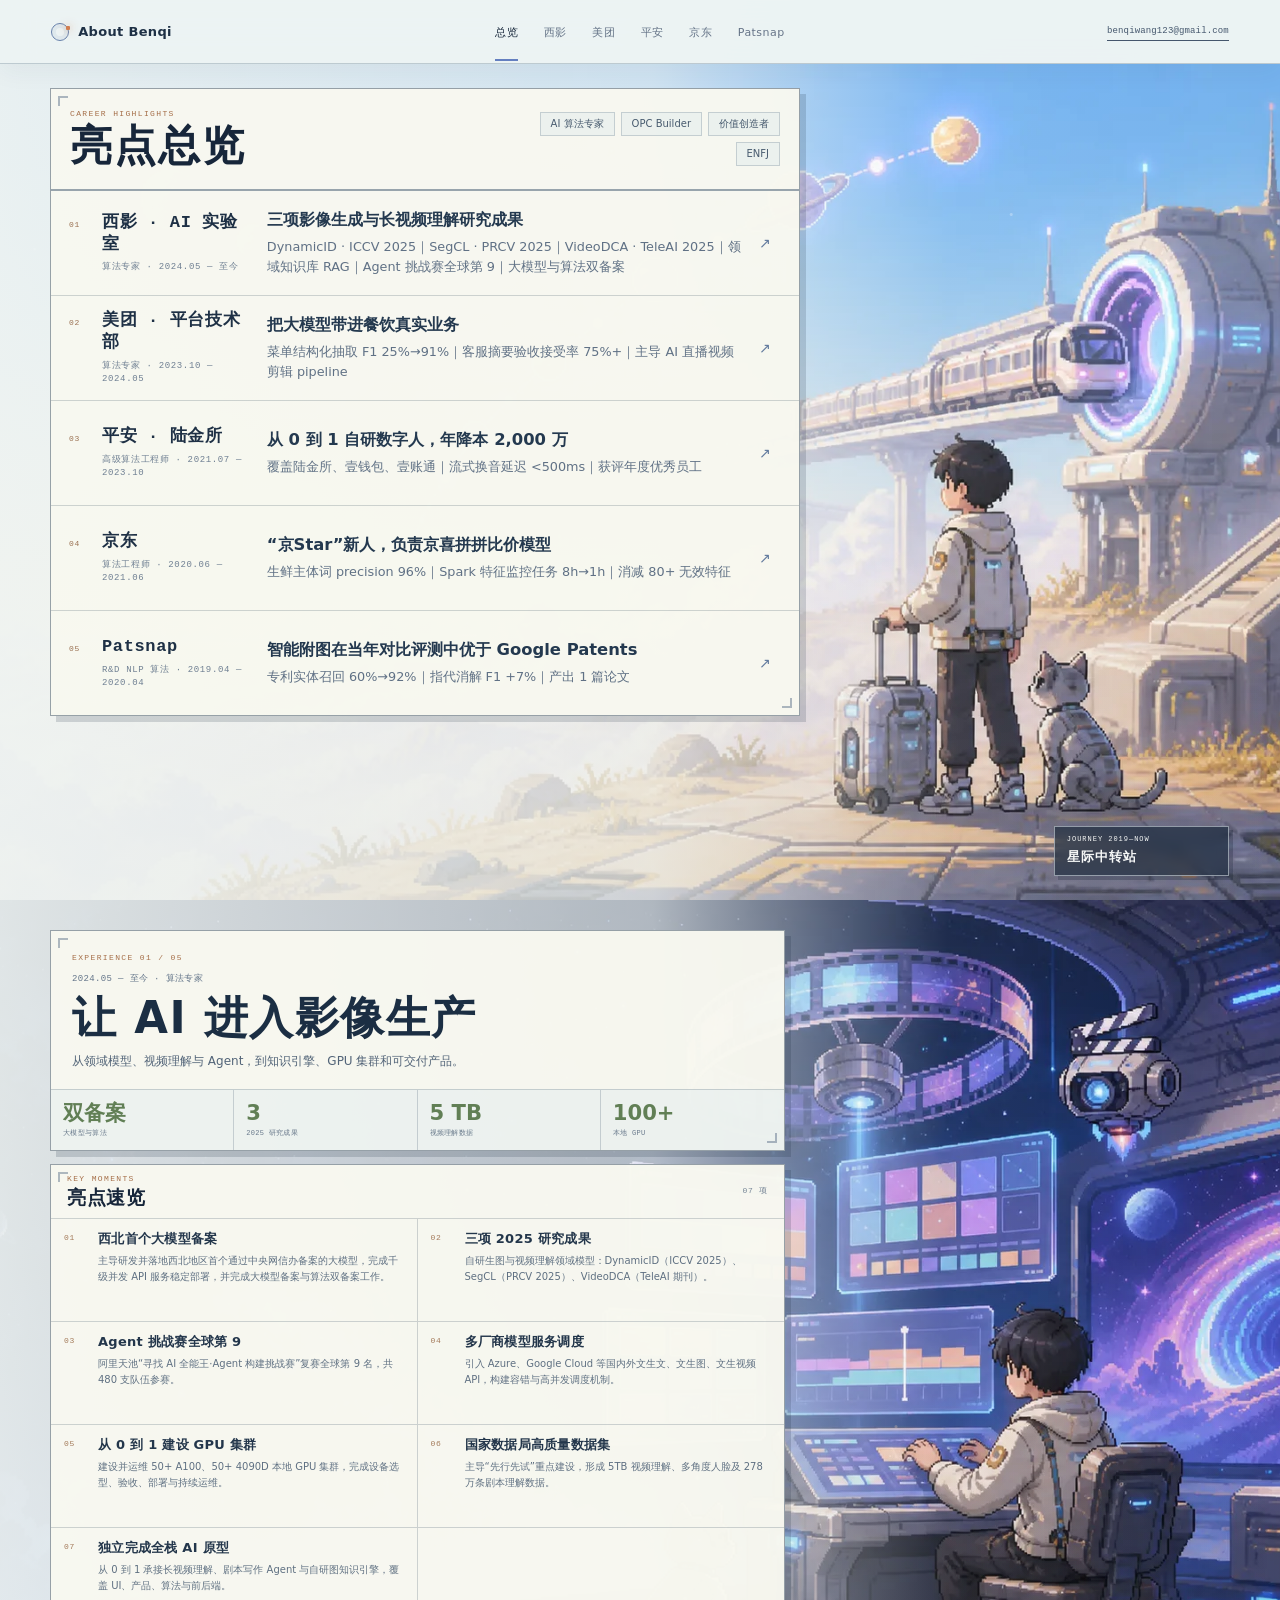
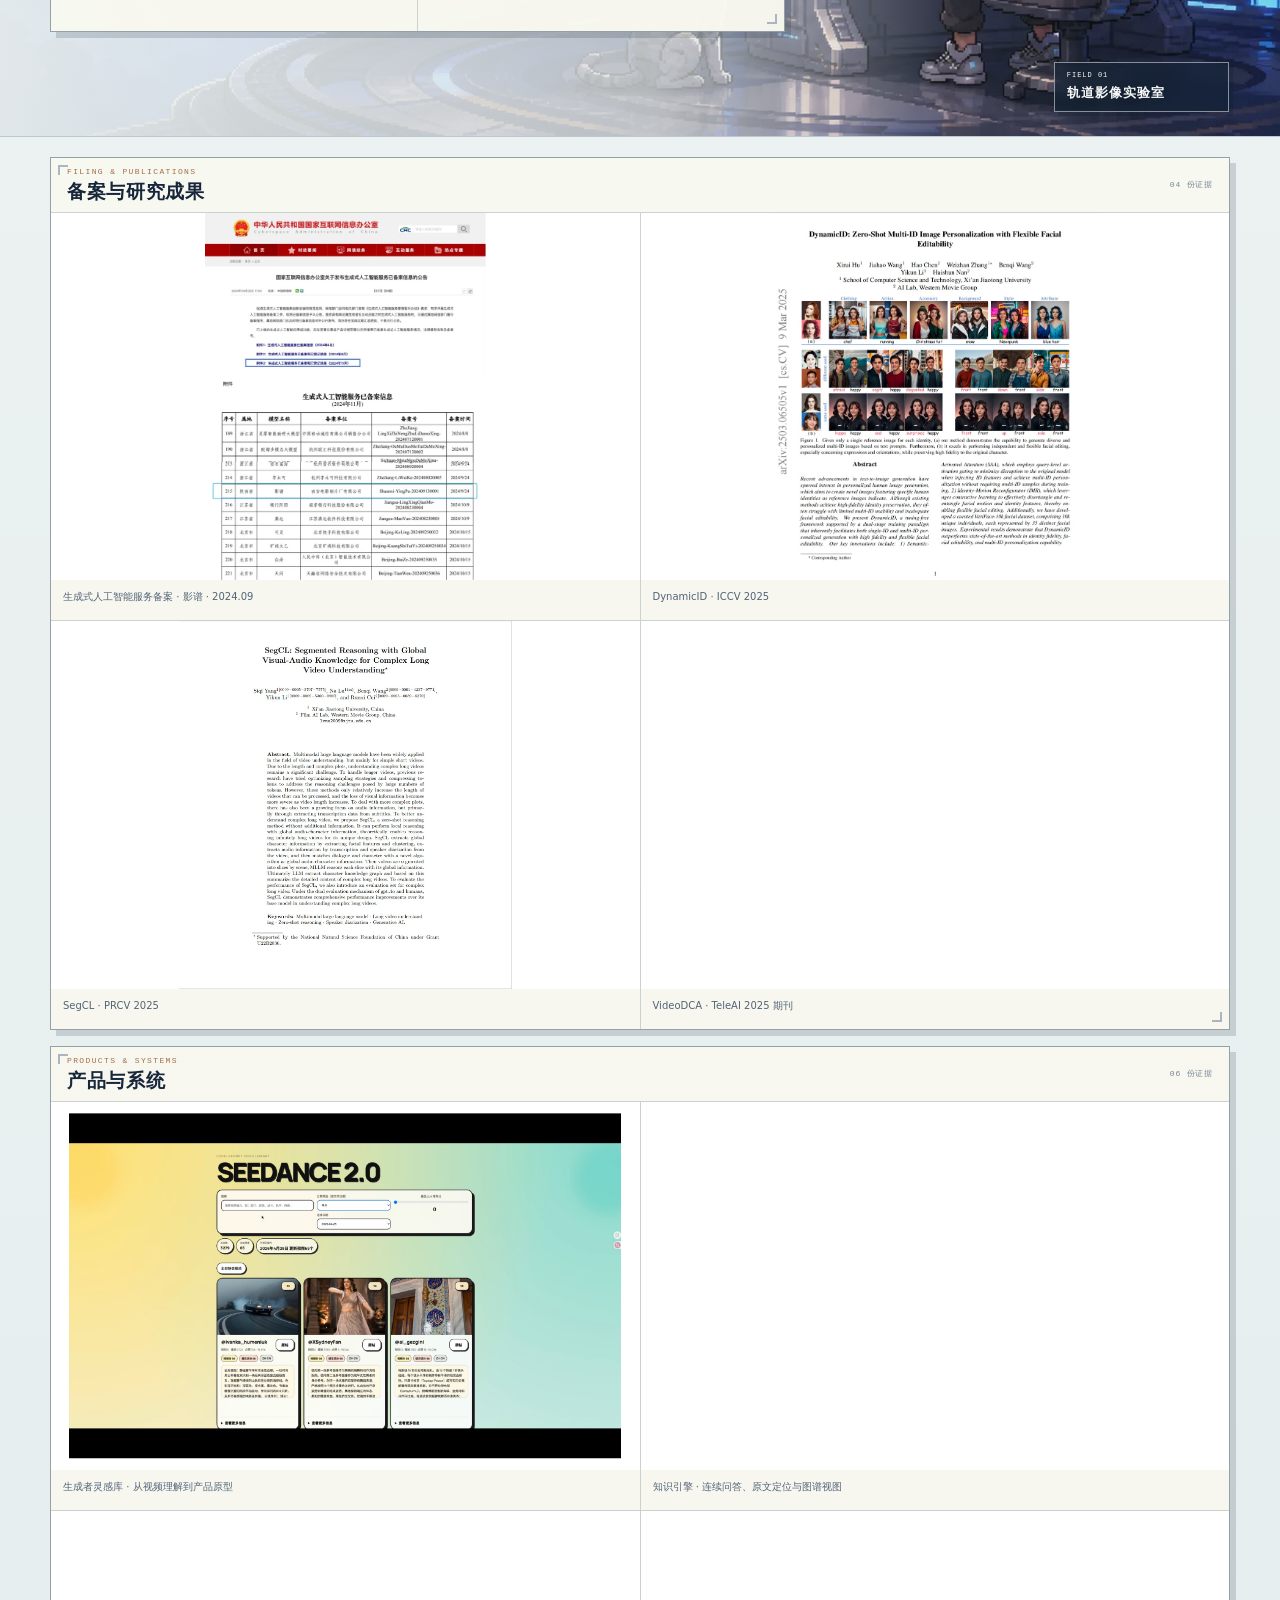
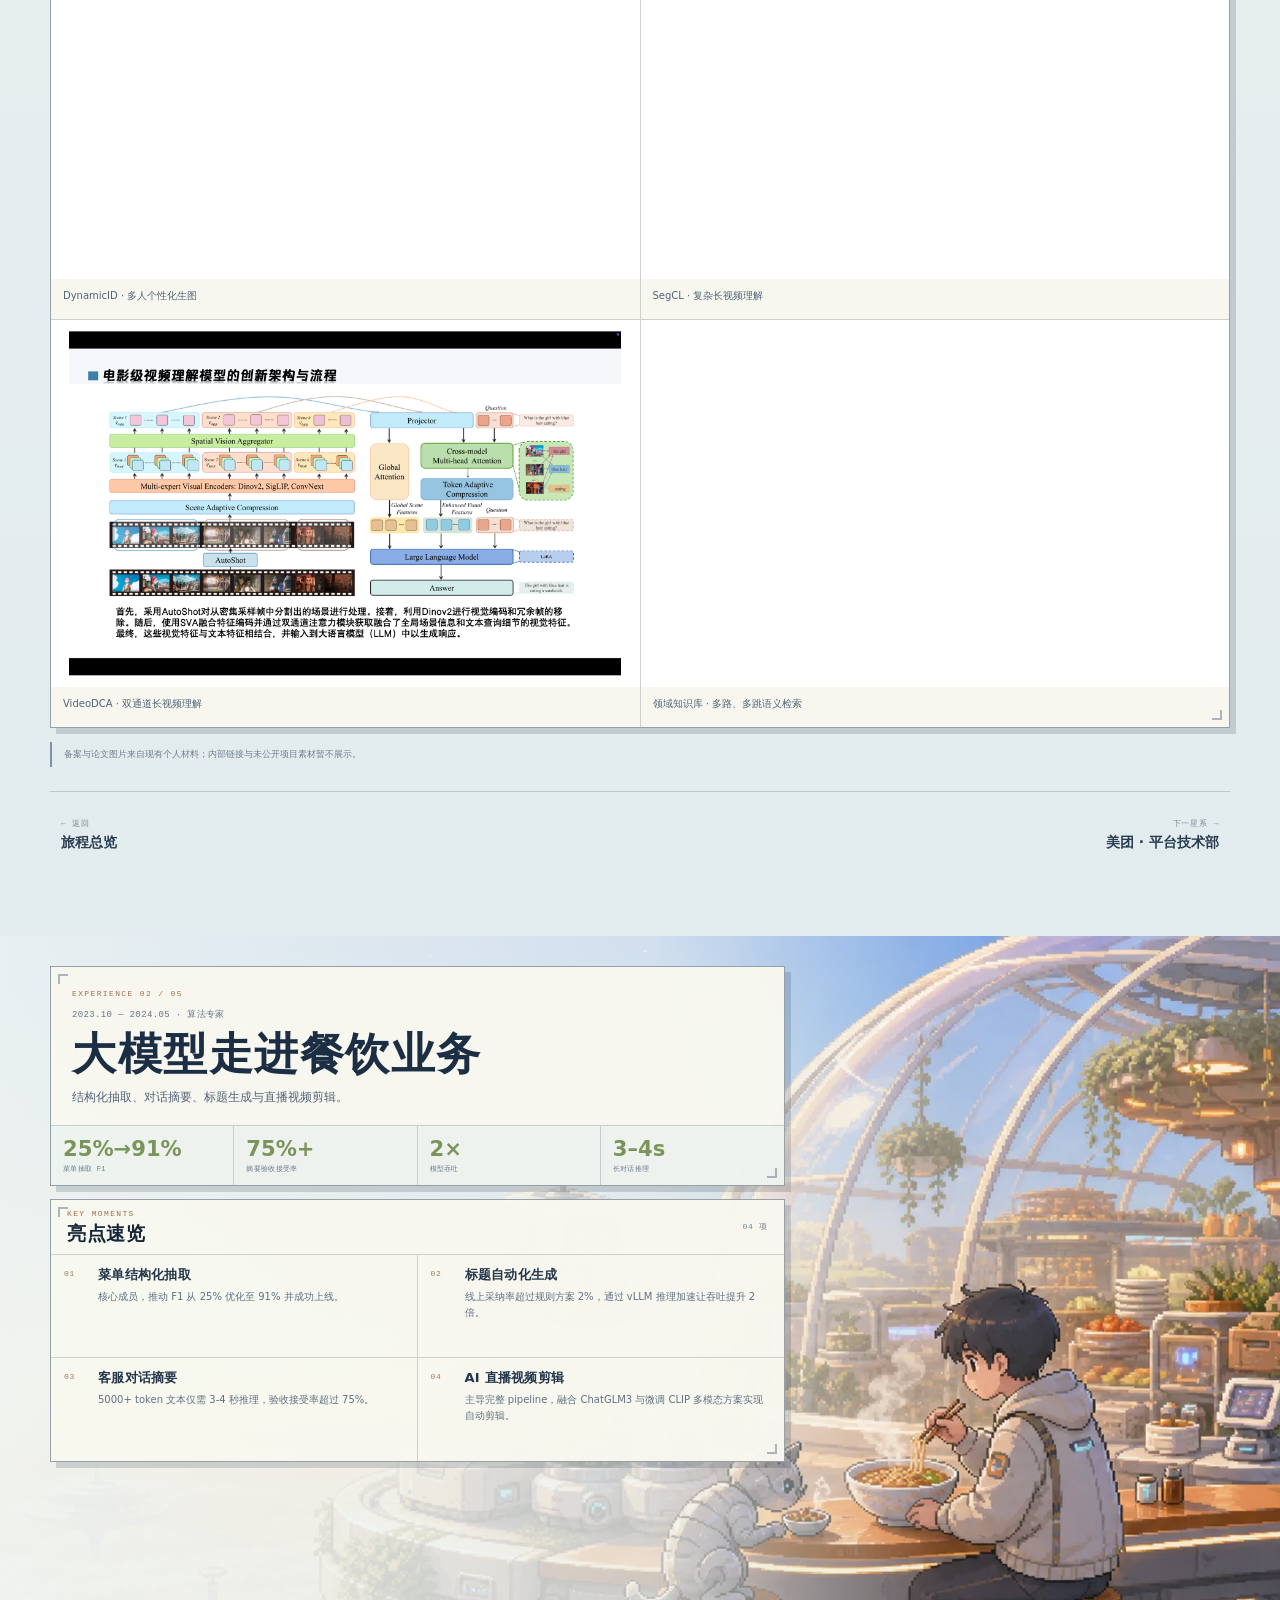
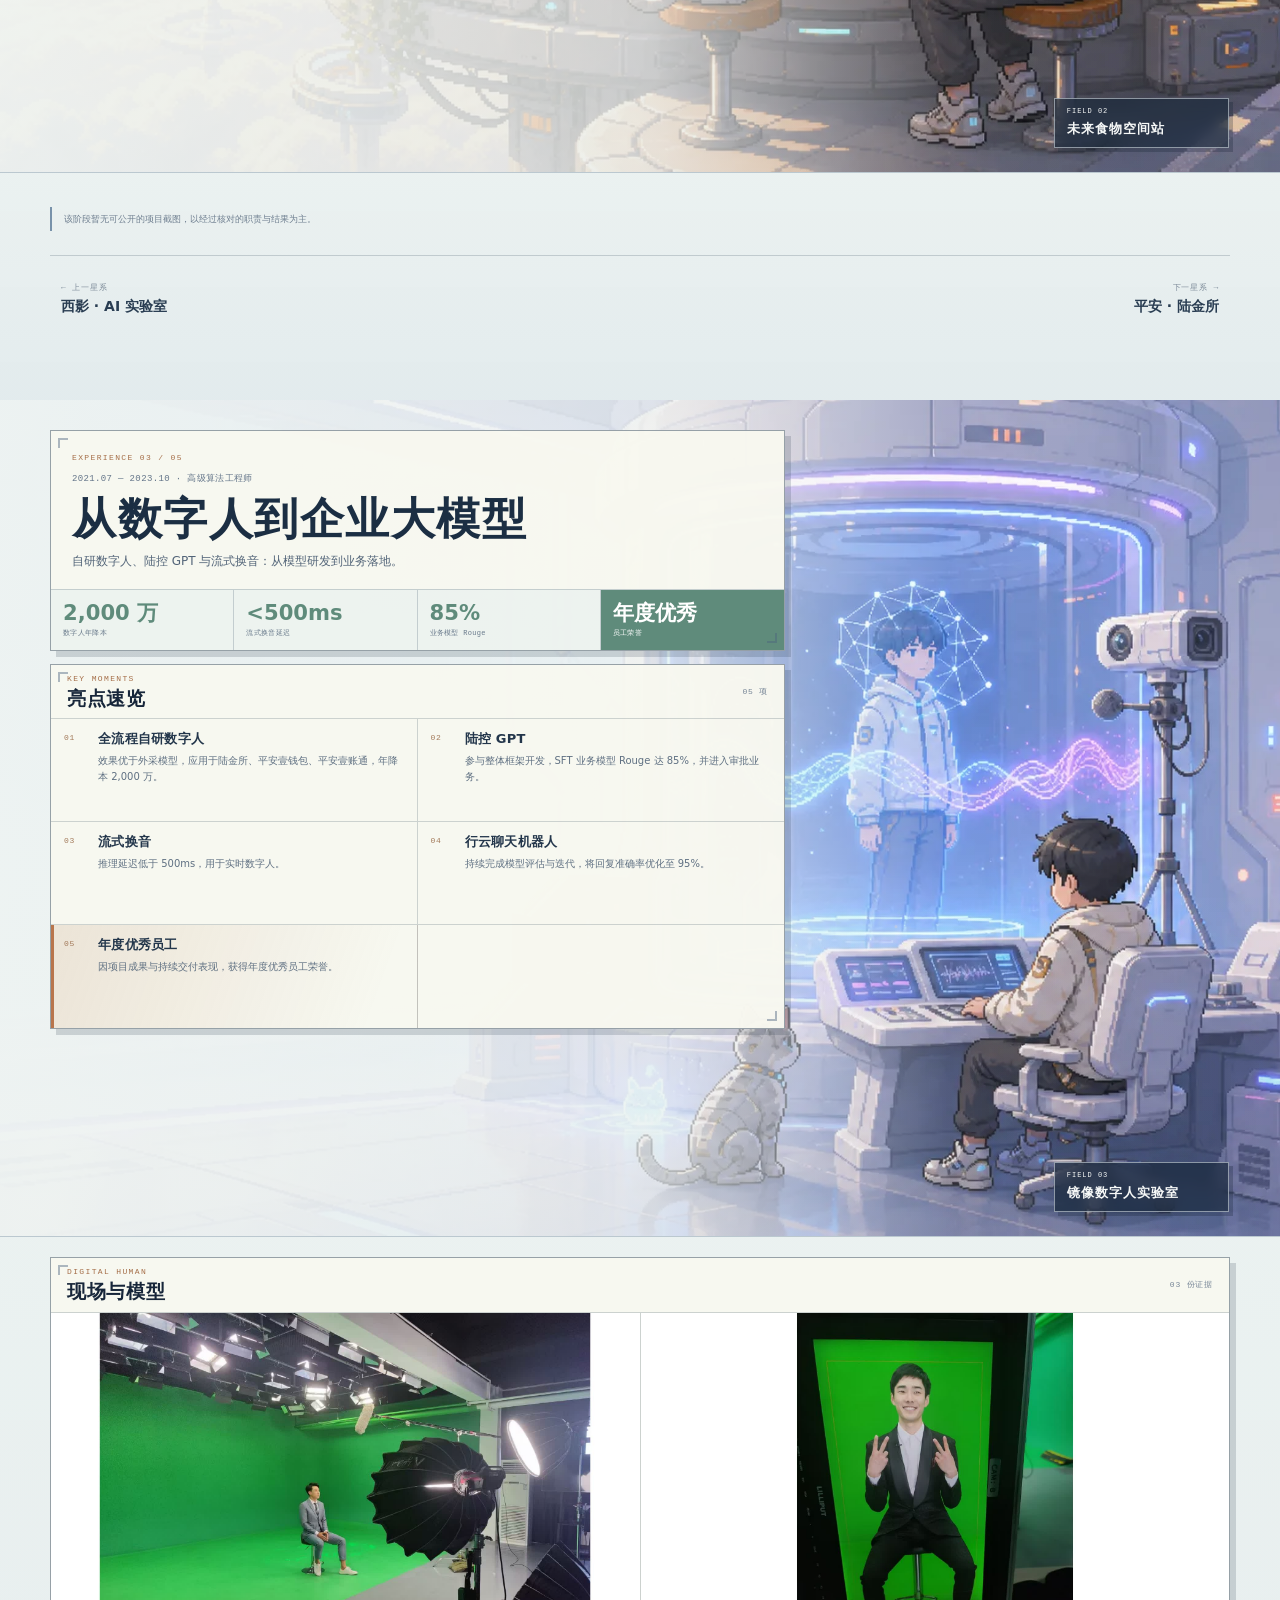
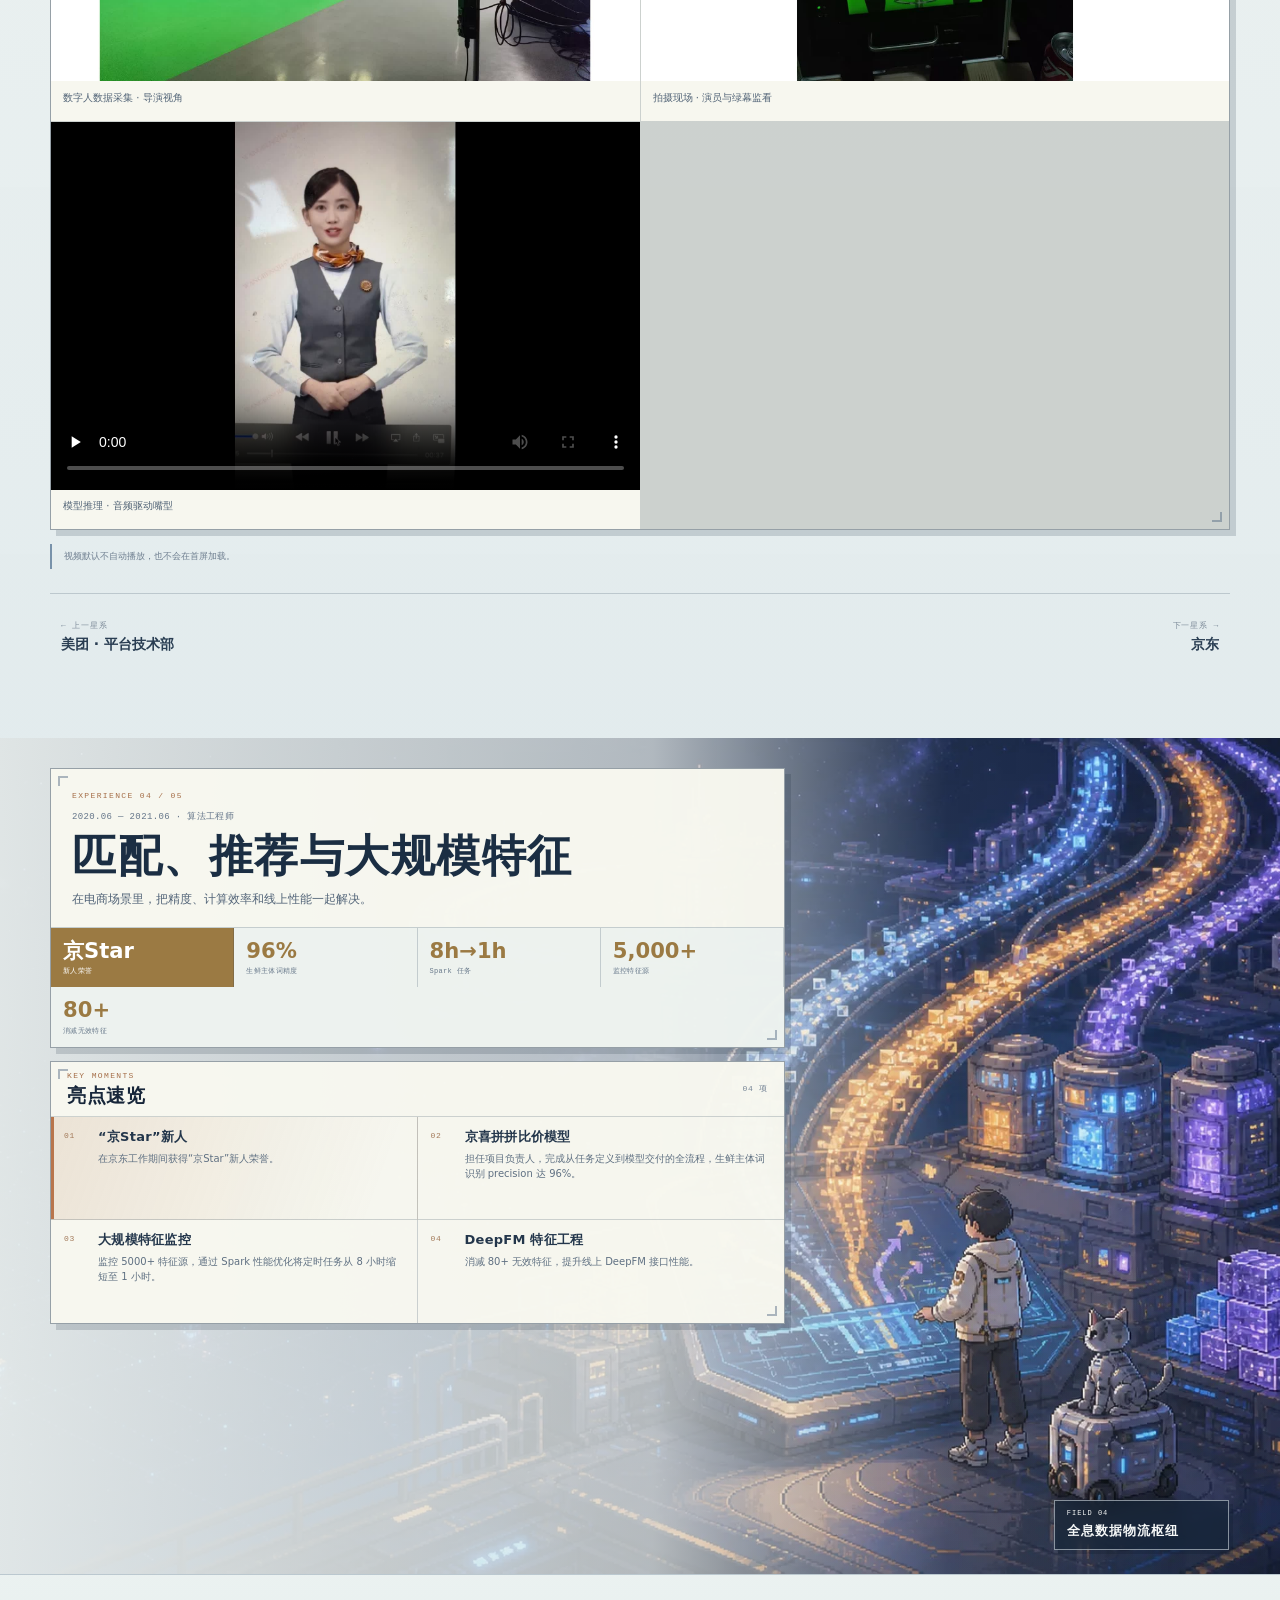
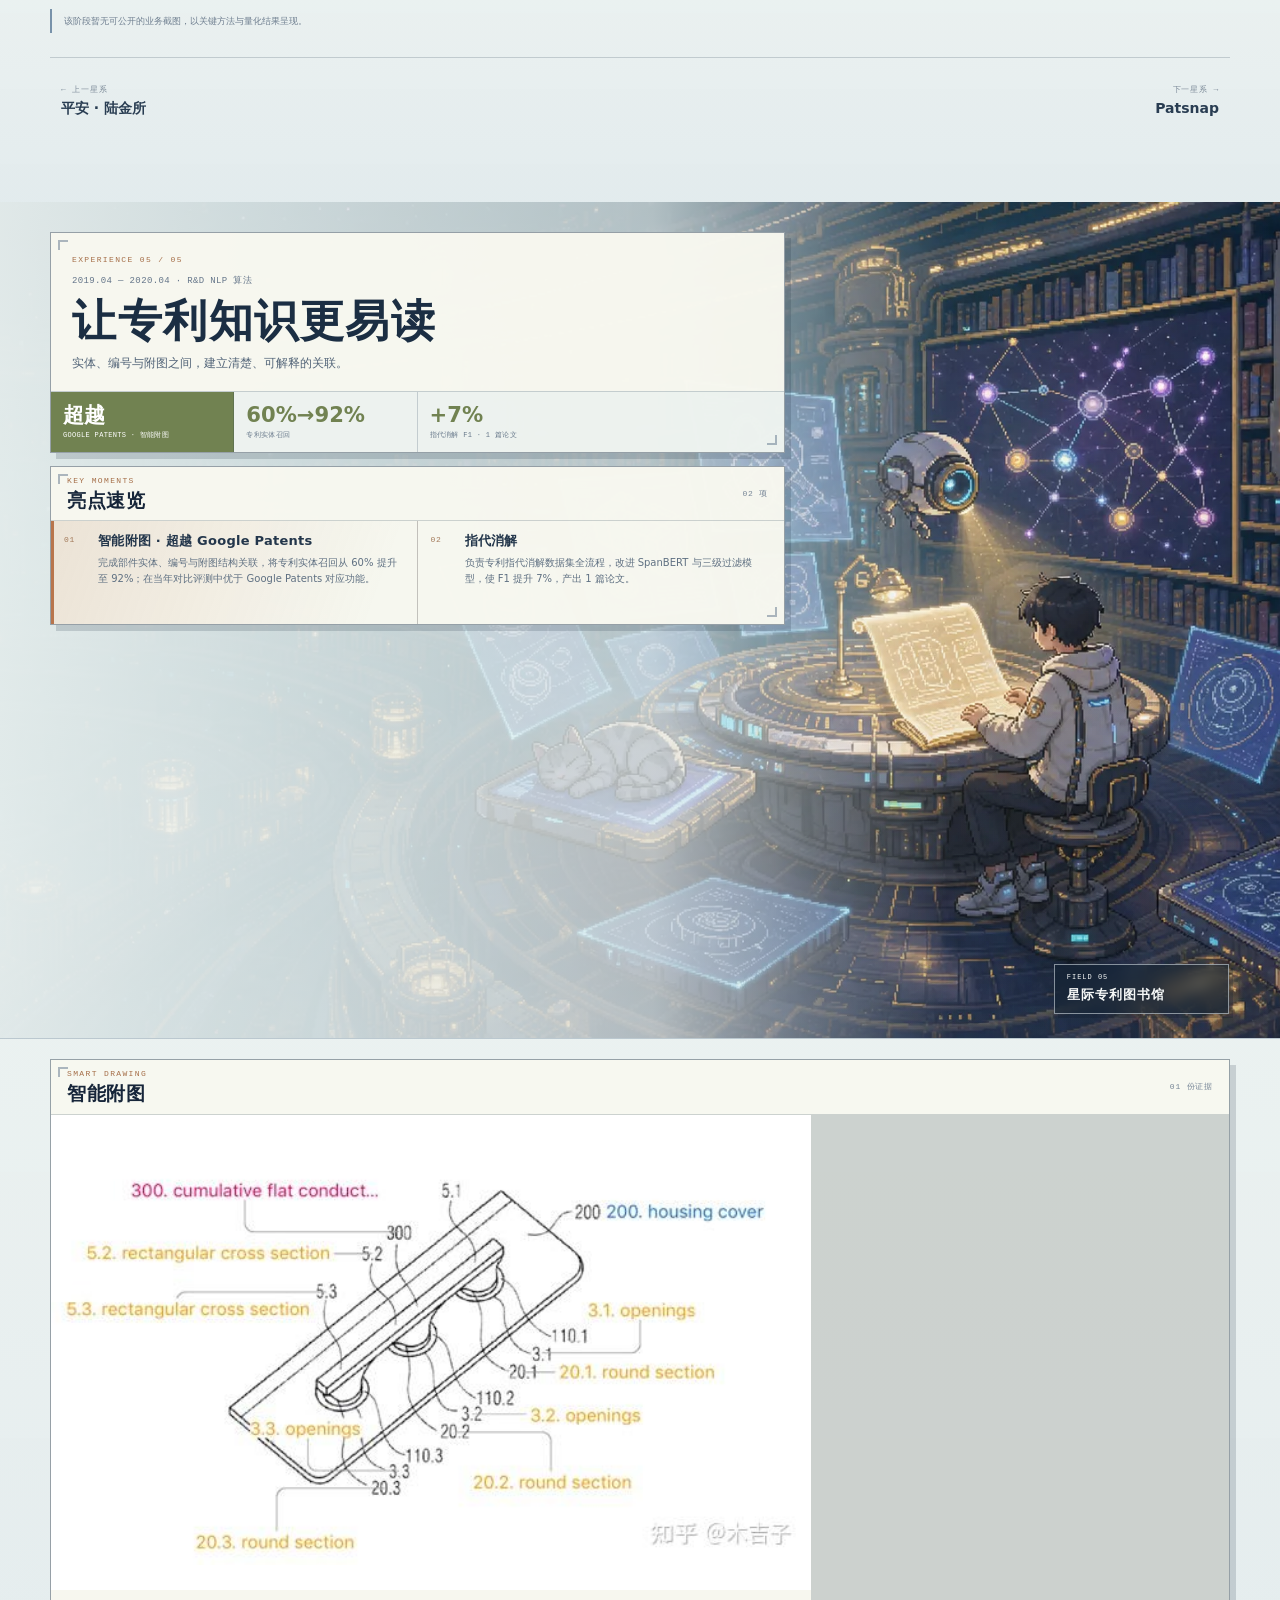
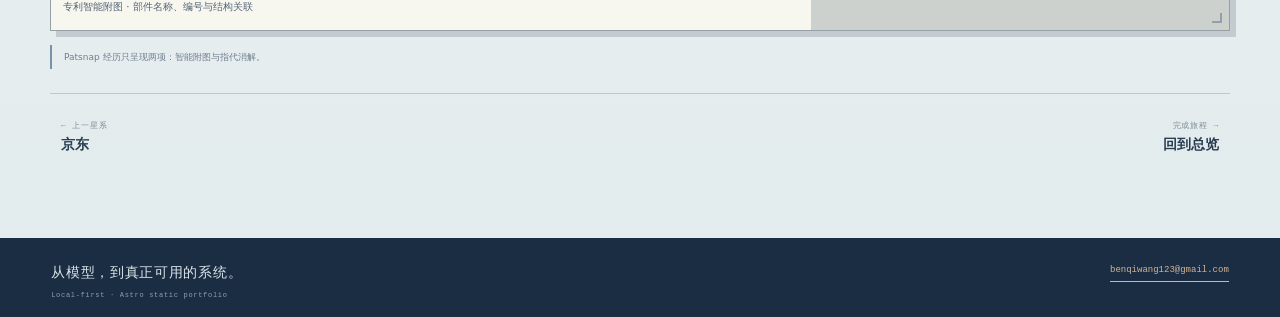
==== index.html @ b8f82f90 "Publish portfolio" ====
<!DOCTYPE html><html lang="zh-CN"> <head><meta charset="UTF-8"><meta name="viewport" content="width=device-width"><meta name="description" content="Benqi 的 AI 算法、产品构建与价值创造经历。"><meta name="theme-color" content="#dce9f3"><meta name="generator" content="Astro v5.18.2"><meta property="og:type" content="website"><meta property="og:title" content="Benqi｜AI 算法与产品实践"><meta property="og:description" content="Benqi 的 AI 算法、产品构建与价值创造经历。"><meta property="og:image" content="/art/home-02ca1697.webp"><meta name="twitter:card" content="summary_large_image"><meta name="twitter:title" content="Benqi｜AI 算法与产品实践"><meta name="twitter:description" content="Benqi 的 AI 算法、产品构建与价值创造经历。"><meta name="twitter:image" content="/art/home-02ca1697.webp"><link rel="icon" href="/favicon.svg"><title>本淇｜星际工作经历</title><link rel="stylesheet" href="/_astro/index.CwdNUEyH.css"></head> <body class="journey-page"> <a class="skip-link" href="#content">跳到正文</a> <header class="topbar"> <a href="/#top" class="site-mark" data-journey-nav="home" aria-label="About Benqi，返回旅程总览"> <span class="site-orbit" aria-hidden="true"></span> <span>About Benqi</span> </a> <nav class="desktop-nav" aria-label="主导航"> <a class="nav-home active" data-journey-nav="home" href="/#top">总览</a> <a data-journey-nav="xfilm" href="/#xfilm"> 西影 </a><a data-journey-nav="meituan" href="/#meituan"> 美团 </a><a data-journey-nav="pingan" href="/#pingan"> 平安 </a><a data-journey-nav="jd" href="/#jd"> 京东 </a><a data-journey-nav="patsnap" href="/#patsnap"> Patsnap </a> </nav> <a class="mail-link" href="mailto:benqiwang123@gmail.com" aria-label="发送邮件">benqiwang123@gmail.com</a> <nav class="mobile-nav" aria-label="移动端章节导航"> <a class="active" data-journey-nav="home" href="/#top">总览</a> <a data-journey-nav="xfilm" href="/#xfilm"> 西影 </a><a data-journey-nav="meituan" href="/#meituan"> 美团 </a><a data-journey-nav="pingan" href="/#pingan"> 平安 </a><a data-journey-nav="jd" href="/#jd"> 京东 </a><a data-journey-nav="patsnap" href="/#patsnap"> Patsnap </a> </nav> </header> <main id="content">  <article class="portfolio-journey" data-journey-root data-initial-section> <section id="top" class="journey-intro journey-section" data-journey-section="home" aria-labelledby="highlights-title"> <figure class="home-scene"> <img src="/art/home-02ca1697.webp" alt="像素插画：星际算法旅人与机械猫站在环形列车前，准备沿五枚航标前往不同星系。" width="1672" height="941" loading="eager" decoding="async" fetchpriority="high"> <span class="scene-stars" aria-hidden="true"></span> <figcaption><span>JOURNEY 2019—NOW</span><b>星际中转站</b></figcaption> </figure> <div class="home-overview section-shell"> <section class="career-overview-panel pixel-panel"> <header class="career-overview-heading"> <div> <p>CAREER HIGHLIGHTS</p> <h1 id="highlights-title">亮点总览</h1> </div> <ul class="skill-tags" aria-label="我的标签"> <li>AI 算法专家</li><li>OPC Builder</li><li>价值创造者</li><li>ENFJ</li> </ul> </header> <ol class="career-overview-list"> <li> <a href="/#xfilm"> <span class="overview-company"> <span>01</span> <span class="overview-company-copy"> <b>西影 · AI 实验室</b> <small>算法专家 · 2024.05 — 至今</small> </span> </span> <span class="overview-copy"> <strong>三项影像生成与长视频理解研究成果</strong> <span>DynamicID · ICCV 2025｜SegCL · PRCV 2025｜VideoDCA · TeleAI 2025｜领域知识库 RAG｜Agent 挑战赛全球第 9｜大模型与算法双备案</span> </span> <span class="overview-arrow" aria-hidden="true">↗</span> </a> </li><li> <a href="/#meituan"> <span class="overview-company"> <span>02</span> <span class="overview-company-copy"> <b>美团 · 平台技术部</b> <small>算法专家 · 2023.10 — 2024.05</small> </span> </span> <span class="overview-copy"> <strong>把大模型带进餐饮真实业务</strong> <span>菜单结构化抽取 F1 25%→91%｜客服摘要验收接受率 75%+｜主导 AI 直播视频剪辑 pipeline</span> </span> <span class="overview-arrow" aria-hidden="true">↗</span> </a> </li><li> <a href="/#pingan"> <span class="overview-company"> <span>03</span> <span class="overview-company-copy"> <b>平安 · 陆金所</b> <small>高级算法工程师 · 2021.07 — 2023.10</small> </span> </span> <span class="overview-copy"> <strong>从 0 到 1 自研数字人，年降本 2,000 万</strong> <span>覆盖陆金所、壹钱包、壹账通｜流式换音延迟 &lt;500ms｜获评年度优秀员工</span> </span> <span class="overview-arrow" aria-hidden="true">↗</span> </a> </li><li> <a href="/#jd"> <span class="overview-company"> <span>04</span> <span class="overview-company-copy"> <b>京东</b> <small>算法工程师 · 2020.06 — 2021.06</small> </span> </span> <span class="overview-copy"> <strong>“京Star”新人，负责京喜拼拼比价模型</strong> <span>生鲜主体词 precision 96%｜Spark 特征监控任务 8h→1h｜消减 80+ 无效特征</span> </span> <span class="overview-arrow" aria-hidden="true">↗</span> </a> </li><li> <a href="/#patsnap"> <span class="overview-company"> <span>05</span> <span class="overview-company-copy"> <b>Patsnap</b> <small>R&amp;D NLP 算法 · 2019.04 — 2020.04</small> </span> </span> <span class="overview-copy"> <strong>智能附图在当年对比评测中优于 Google Patents</strong> <span>专利实体召回 60%→92%｜指代消解 F1 +7%｜产出 1 篇论文</span> </span> <span class="overview-arrow" aria-hidden="true">↗</span> </a> </li> </ol> </section> </div> </section> <section id="xfilm" class="experience-section journey-section" data-journey-section="xfilm" style="--page-accent:#617f55;--scene-position:76% center;--scene-position-mobile:75% center" aria-labelledby="xfilm-title"> <div class="experience-stage"> <figure class="scene-media"> <img src="/art/xfilm-ee9f83ce.webp" alt="像素插画：星际算法旅人在轨道影像实验室操作多块创作屏幕，机械猫在一旁观察。" width="1672" height="941" loading="lazy" decoding="async"> <span class="scene-stars" aria-hidden="true"></span> <figcaption> <span>FIELD 01</span> <b>轨道影像实验室</b> </figcaption> </figure> <div class="experience-overview section-shell"> <div class="experience-content-deck"> <header class="experience-summary pixel-panel"> <div class="experience-copy"> <p class="eyebrow">EXPERIENCE 01 / 05</p> <span class="experience-label">2024.05 — 至今 · 算法专家</span> <h2 id="xfilm-title">让 AI 进入影像生产</h2> <p class="experience-lede">从领域模型、视频理解与 Agent，到知识引擎、GPU 集群和可交付产品。</p> </div> <div class="experience-stats" aria-label="关键数据"> <div> <strong>双备案</strong> <span>大模型与算法</span> </div><div> <strong>3</strong> <span>2025 研究成果</span> </div><div> <strong>5 TB</strong> <span>视频理解数据</span> </div><div> <strong>100+</strong> <span>本地 GPU</span> </div> </div> </header> <section class="highlight-panel pixel-panel" aria-labelledby="xfilm-highlights"> <header class="compact-heading"> <div> <p>KEY MOMENTS</p> <h3 id="xfilm-highlights">亮点速览</h3> </div> <span>07 项</span> </header> <ol class="highlight-grid"> <li> <span>01</span> <div> <h4>西北首个大模型备案</h4> <p>主导研发并落地西北地区首个通过中央网信办备案的大模型，完成千级并发 API 服务稳定部署，并完成大模型备案与算法双备案工作。</p> </div> </li><li> <span>02</span> <div> <h4>三项 2025 研究成果</h4> <p>自研生图与视频理解领域模型：DynamicID（ICCV 2025）、SegCL（PRCV 2025）、VideoDCA（TeleAI 期刊）。</p> </div> </li><li> <span>03</span> <div> <h4>Agent 挑战赛全球第 9</h4> <p>阿里天池“寻找 AI 全能王·Agent 构建挑战赛”复赛全球第 9 名，共 480 支队伍参赛。</p> </div> </li><li> <span>04</span> <div> <h4>多厂商模型服务调度</h4> <p>引入 Azure、Google Cloud 等国内外文生文、文生图、文生视频 API，构建容错与高并发调度机制。</p> </div> </li><li> <span>05</span> <div> <h4>从 0 到 1 建设 GPU 集群</h4> <p>建设并运维 50+ A100、50+ 4090D 本地 GPU 集群，完成设备选型、验收、部署与持续运维。</p> </div> </li><li> <span>06</span> <div> <h4>国家数据局高质量数据集</h4> <p>主导“先行先试”重点建设，形成 5TB 视频理解、多角度人脸及 278 万条剧本理解数据。</p> </div> </li><li> <span>07</span> <div> <h4>独立完成全栈 AI 原型</h4> <p>从 0 到 1 承接长视频理解、剧本写作 Agent 与自研图知识引擎，覆盖 UI、产品、算法与前后端。</p> </div> </li> </ol> </section> </div> </div> </div> <div class="experience-evidence"> <div class="section-shell"> <section class="media-section pixel-panel" aria-labelledby="xfilm-media-0"> <header class="compact-heading"> <div> <p>Filing &amp; Publications</p> <h3 id="xfilm-media-0">备案与研究成果</h3> </div> <span>04 份证据</span> </header> <div class="media-grid"> <figure class="media-card contain"> <img src="/media/xfilm/filing-yingpu-2024.jpg" alt="影谱生成式人工智能服务备案公告材料" loading="eager" decoding="async"> <figcaption>生成式人工智能服务备案 · 影谱 · 2024.09</figcaption> </figure><figure class="media-card contain"> <img src="/media/xfilm/dynamicid-iccv-2025.jpg" alt="DynamicID ICCV 2025 论文成果图" loading="eager" decoding="async"> <figcaption>DynamicID · ICCV 2025</figcaption> </figure><figure class="media-card contain"> <img src="/media/xfilm/segcl-prcv-2025.jpg" alt="SegCL PRCV 2025 论文成果图" loading="eager" decoding="async"> <figcaption>SegCL · PRCV 2025</figcaption> </figure><figure class="media-card contain"> <img src="/media/xfilm/videodca-teleai-2025.jpg" alt="VideoDCA TeleAI 2025 期刊成果图" loading="eager" decoding="async"> <figcaption>VideoDCA · TeleAI 2025 期刊</figcaption> </figure> </div> </section><section class="media-section pixel-panel" aria-labelledby="xfilm-media-1"> <header class="compact-heading"> <div> <p>Products &amp; Systems</p> <h3 id="xfilm-media-1">产品与系统</h3> </div> <span>06 份证据</span> </header> <div class="media-grid"> <figure class="media-card contain"> <img src="/media/xfilm/video-wall.png" alt="生成者灵感库视频墙应用界面" loading="lazy" decoding="async"> <figcaption>生成者灵感库 · 从视频理解到产品原型</figcaption> </figure><figure class="media-card contain"> <img src="/media/xfilm/knowledge-app.png" alt="AI 知识引擎应用界面" loading="lazy" decoding="async"> <figcaption>知识引擎 · 连续问答、原文定位与图谱视图</figcaption> </figure><figure class="media-card contain"> <img src="/media/xfilm/dynamicid.png" alt="DynamicID 模型架构图" loading="lazy" decoding="async"> <figcaption>DynamicID · 多人个性化生图</figcaption> </figure><figure class="media-card contain"> <img src="/media/xfilm/segcl.png" alt="SegCL 视频理解架构图" loading="lazy" decoding="async"> <figcaption>SegCL · 复杂长视频理解</figcaption> </figure><figure class="media-card contain"> <img src="/media/xfilm/videodca.png" alt="VideoDCA 模型架构图" loading="lazy" decoding="async"> <figcaption>VideoDCA · 双通道长视频理解</figcaption> </figure><figure class="media-card contain"> <img src="/media/xfilm/knowledge-rag.png" alt="知识库 RAG 架构图" loading="lazy" decoding="async"> <figcaption>领域知识库 · 多路、多跳语义检索</figcaption> </figure> </div> </section> <aside class="evidence-note">备案与论文图片来自现有个人材料；内部链接与未公开项目素材暂不展示。</aside> <nav class="page-switcher" aria-label="轨道影像实验室章节导航"> <a class="previous" href="/#top"> <span>← 返回</span><b>旅程总览</b> </a> <a class="next" href="/#meituan"> <span>下一星系 →</span><b>美团 · 平台技术部</b> </a> </nav> </div> </div> </section><section id="meituan" class="experience-section journey-section" data-journey-section="meituan" style="--page-accent:#7b945a;--scene-position:78% center;--scene-position-mobile:76% center" aria-labelledby="meituan-title"> <div class="experience-stage"> <figure class="scene-media"> <img src="/art/meituan-61b2670e.webp" alt="像素插画：星际算法旅人在未来食物空间站品尝餐食，机械猫探向自己的小碗。" width="1672" height="941" loading="lazy" decoding="async"> <span class="scene-stars" aria-hidden="true"></span> <figcaption> <span>FIELD 02</span> <b>未来食物空间站</b> </figcaption> </figure> <div class="experience-overview section-shell"> <div class="experience-content-deck"> <header class="experience-summary pixel-panel"> <div class="experience-copy"> <p class="eyebrow">EXPERIENCE 02 / 05</p> <span class="experience-label">2023.10 — 2024.05 · 算法专家</span> <h2 id="meituan-title">大模型走进餐饮业务</h2> <p class="experience-lede">结构化抽取、对话摘要、标题生成与直播视频剪辑。</p> </div> <div class="experience-stats" aria-label="关键数据"> <div> <strong>25%→91%</strong> <span>菜单抽取 F1</span> </div><div> <strong>75%+</strong> <span>摘要验收接受率</span> </div><div> <strong>2×</strong> <span>模型吞吐</span> </div><div> <strong>3–4s</strong> <span>长对话推理</span> </div> </div> </header> <section class="highlight-panel pixel-panel" aria-labelledby="meituan-highlights"> <header class="compact-heading"> <div> <p>KEY MOMENTS</p> <h3 id="meituan-highlights">亮点速览</h3> </div> <span>04 项</span> </header> <ol class="highlight-grid"> <li> <span>01</span> <div> <h4>菜单结构化抽取</h4> <p>核心成员，推动 F1 从 25% 优化至 91% 并成功上线。</p> </div> </li><li> <span>02</span> <div> <h4>标题自动化生成</h4> <p>线上采纳率超过规则方案 2%，通过 vLLM 推理加速让吞吐提升 2 倍。</p> </div> </li><li> <span>03</span> <div> <h4>客服对话摘要</h4> <p>5000+ token 文本仅需 3-4 秒推理，验收接受率超过 75%。</p> </div> </li><li> <span>04</span> <div> <h4>AI 直播视频剪辑</h4> <p>主导完整 pipeline，融合 ChatGLM3 与微调 CLIP 多模态方案实现自动剪辑。</p> </div> </li> </ol> </section> </div> </div> </div> <div class="experience-evidence"> <div class="section-shell">  <aside class="evidence-note">该阶段暂无可公开的项目截图，以经过核对的职责与结果为主。</aside> <nav class="page-switcher" aria-label="未来食物空间站章节导航"> <a class="previous" href="/#xfilm"> <span>← 上一星系</span><b>西影 · AI 实验室</b> </a> <a class="next" href="/#pingan"> <span>下一星系 →</span><b>平安 · 陆金所</b> </a> </nav> </div> </div> </section><section id="pingan" class="experience-section journey-section" data-journey-section="pingan" style="--page-accent:#5f8b7b;--scene-position:79% center;--scene-position-mobile:76% center" aria-labelledby="pingan-title"> <div class="experience-stage"> <figure class="scene-media"> <img src="/art/pingan-f9a6052d.webp" alt="像素插画：星际算法旅人在镜像实验室开发数字人，机械猫注视自己的全息镜像。" width="1672" height="941" loading="lazy" decoding="async"> <span class="scene-stars" aria-hidden="true"></span> <figcaption> <span>FIELD 03</span> <b>镜像数字人实验室</b> </figcaption> </figure> <div class="experience-overview section-shell"> <div class="experience-content-deck"> <header class="experience-summary pixel-panel"> <div class="experience-copy"> <p class="eyebrow">EXPERIENCE 03 / 05</p> <span class="experience-label">2021.07 — 2023.10 · 高级算法工程师</span> <h2 id="pingan-title">从数字人到企业大模型</h2> <p class="experience-lede">自研数字人、陆控 GPT 与流式换音：从模型研发到业务落地。</p> </div> <div class="experience-stats" aria-label="关键数据"> <div> <strong>2,000 万</strong> <span>数字人年降本</span> </div><div> <strong>&lt;500ms</strong> <span>流式换音延迟</span> </div><div> <strong>85%</strong> <span>业务模型 Rouge</span> </div><div class="emphasis"> <strong>年度优秀</strong> <span>员工荣誉</span> </div> </div> </header> <section class="highlight-panel pixel-panel" aria-labelledby="pingan-highlights"> <header class="compact-heading"> <div> <p>KEY MOMENTS</p> <h3 id="pingan-highlights">亮点速览</h3> </div> <span>05 项</span> </header> <ol class="highlight-grid"> <li> <span>01</span> <div> <h4>全流程自研数字人</h4> <p>效果优于外采模型，应用于陆金所、平安壹钱包、平安壹账通，年降本 2,000 万。</p> </div> </li><li> <span>02</span> <div> <h4>陆控 GPT</h4> <p>参与整体框架开发，SFT 业务模型 Rouge 达 85%，并进入审批业务。</p> </div> </li><li> <span>03</span> <div> <h4>流式换音</h4> <p>推理延迟低于 500ms，用于实时数字人。</p> </div> </li><li> <span>04</span> <div> <h4>行云聊天机器人</h4> <p>持续完成模型评估与迭代，将回复准确率优化至 95%。</p> </div> </li><li class="emphasis"> <span>05</span> <div> <h4>年度优秀员工</h4> <p>因项目成果与持续交付表现，获得年度优秀员工荣誉。</p> </div> </li> </ol> </section> </div> </div> </div> <div class="experience-evidence"> <div class="section-shell"> <section class="media-section pixel-panel" aria-labelledby="pingan-media-0"> <header class="compact-heading"> <div> <p>Digital Human</p> <h3 id="pingan-media-0">现场与模型</h3> </div> <span>03 份证据</span> </header> <div class="media-grid"> <figure class="media-card contain"> <img src="/media/pingan/shoot-director.jpg" alt="数字人现场拍摄导演视角" loading="eager" decoding="async"> <figcaption>数字人数据采集 · 导演视角</figcaption> </figure><figure class="media-card contain"> <img src="/media/pingan/shoot-monitor.jpg" alt="数字人拍摄现场监看画面" loading="eager" decoding="async"> <figcaption>拍摄现场 · 演员与绿幕监看</figcaption> </figure><figure class="media-card focus-upper"> <video controls preload="none" poster="/media/pingan/digital-human-cover.jpg" playsinline aria-label="音频驱动嘴型模型效果演示"> <source src="/media/pingan/digital-human-demo.mp4" type="video/mp4">
您的浏览器不支持视频播放。
</video> <figcaption>模型推理 · 音频驱动嘴型</figcaption> </figure> </div> </section> <aside class="evidence-note">视频默认不自动播放，也不会在首屏加载。</aside> <nav class="page-switcher" aria-label="镜像数字人实验室章节导航"> <a class="previous" href="/#meituan"> <span>← 上一星系</span><b>美团 · 平台技术部</b> </a> <a class="next" href="/#jd"> <span>下一星系 →</span><b>京东</b> </a> </nav> </div> </div> </section><section id="jd" class="experience-section journey-section" data-journey-section="jd" style="--page-accent:#9b7a43;--scene-position:80% center;--scene-position-mobile:78% center" aria-labelledby="jd-title"> <div class="experience-stage"> <figure class="scene-media"> <img src="/art/jd-b56f42d9.webp" alt="像素插画：星际算法旅人在全息数据枢纽调度三条数据流，机械猫乘坐数据小车。" width="1672" height="941" loading="lazy" decoding="async"> <span class="scene-stars" aria-hidden="true"></span> <figcaption> <span>FIELD 04</span> <b>全息数据物流枢纽</b> </figcaption> </figure> <div class="experience-overview section-shell"> <div class="experience-content-deck"> <header class="experience-summary pixel-panel"> <div class="experience-copy"> <p class="eyebrow">EXPERIENCE 04 / 05</p> <span class="experience-label">2020.06 — 2021.06 · 算法工程师</span> <h2 id="jd-title">匹配、推荐与大规模特征</h2> <p class="experience-lede">在电商场景里，把精度、计算效率和线上性能一起解决。</p> </div> <div class="experience-stats" aria-label="关键数据"> <div class="emphasis"> <strong>京Star</strong> <span>新人荣誉</span> </div><div> <strong>96%</strong> <span>生鲜主体词精度</span> </div><div> <strong>8h→1h</strong> <span>Spark 任务</span> </div><div> <strong>5,000+</strong> <span>监控特征源</span> </div><div> <strong>80+</strong> <span>消减无效特征</span> </div> </div> </header> <section class="highlight-panel pixel-panel" aria-labelledby="jd-highlights"> <header class="compact-heading"> <div> <p>KEY MOMENTS</p> <h3 id="jd-highlights">亮点速览</h3> </div> <span>04 项</span> </header> <ol class="highlight-grid"> <li class="emphasis"> <span>01</span> <div> <h4>“京Star”新人</h4> <p>在京东工作期间获得“京Star”新人荣誉。</p> </div> </li><li> <span>02</span> <div> <h4>京喜拼拼比价模型</h4> <p>担任项目负责人，完成从任务定义到模型交付的全流程，生鲜主体词识别 precision 达 96%。</p> </div> </li><li> <span>03</span> <div> <h4>大规模特征监控</h4> <p>监控 5000+ 特征源，通过 Spark 性能优化将定时任务从 8 小时缩短至 1 小时。</p> </div> </li><li> <span>04</span> <div> <h4>DeepFM 特征工程</h4> <p>消减 80+ 无效特征，提升线上 DeepFM 接口性能。</p> </div> </li> </ol> </section> </div> </div> </div> <div class="experience-evidence"> <div class="section-shell">  <aside class="evidence-note">该阶段暂无可公开的业务截图，以关键方法与量化结果呈现。</aside> <nav class="page-switcher" aria-label="全息数据物流枢纽章节导航"> <a class="previous" href="/#pingan"> <span>← 上一星系</span><b>平安 · 陆金所</b> </a> <a class="next" href="/#patsnap"> <span>下一星系 →</span><b>Patsnap</b> </a> </nav> </div> </div> </section><section id="patsnap" class="experience-section journey-section" data-journey-section="patsnap" style="--page-accent:#718251;--scene-position:79% center;--scene-position-mobile:76% center" aria-labelledby="patsnap-title"> <div class="experience-stage"> <figure class="scene-media"> <img src="/art/patsnap-aebcb5ea.webp" alt="像素插画：星际算法旅人在环形专利图书馆研究发光附图，机械猫睡在悬浮书页上。" width="1672" height="941" loading="lazy" decoding="async"> <span class="scene-stars" aria-hidden="true"></span> <figcaption> <span>FIELD 05</span> <b>星际专利图书馆</b> </figcaption> </figure> <div class="experience-overview section-shell"> <div class="experience-content-deck"> <header class="experience-summary pixel-panel"> <div class="experience-copy"> <p class="eyebrow">EXPERIENCE 05 / 05</p> <span class="experience-label">2019.04 — 2020.04 · R&amp;D NLP 算法</span> <h2 id="patsnap-title">让专利知识更易读</h2> <p class="experience-lede">实体、编号与附图之间，建立清楚、可解释的关联。</p> </div> <div class="experience-stats" aria-label="关键数据"> <div class="emphasis"> <strong>超越</strong> <span>GOOGLE PATENTS · 智能附图</span> </div><div> <strong>60%→92%</strong> <span>专利实体召回</span> </div><div> <strong>+7%</strong> <span>指代消解 F1 · 1 篇论文</span> </div> </div> </header> <section class="highlight-panel pixel-panel" aria-labelledby="patsnap-highlights"> <header class="compact-heading"> <div> <p>KEY MOMENTS</p> <h3 id="patsnap-highlights">亮点速览</h3> </div> <span>02 项</span> </header> <ol class="highlight-grid"> <li class="emphasis"> <span>01</span> <div> <h4>智能附图 · 超越 Google Patents</h4> <p>完成部件实体、编号与附图结构关联，将专利实体召回从 60% 提升至 92%；在当年对比评测中优于 Google Patents 对应功能。</p> </div> </li><li> <span>02</span> <div> <h4>指代消解</h4> <p>负责专利指代消解数据集全流程，改进 SpanBERT 与三级过滤模型，使 F1 提升 7%，产出 1 篇论文。</p> </div> </li> </ol> </section> </div> </div> </div> <div class="experience-evidence"> <div class="section-shell"> <section class="media-section pixel-panel" aria-labelledby="patsnap-media-0"> <header class="compact-heading"> <div> <p>Smart Drawing</p> <h3 id="patsnap-media-0">智能附图</h3> </div> <span>01 份证据</span> </header> <div class="media-grid single"> <figure class="media-card contain"> <img src="/media/patsnap/smart-drawing.png" alt="专利智能附图中的部件实体关联示例" loading="eager" decoding="async"> <figcaption>专利智能附图 · 部件名称、编号与结构关联</figcaption> </figure> </div> </section> <aside class="evidence-note">Patsnap 经历只呈现两项：智能附图与指代消解。</aside> <nav class="page-switcher" aria-label="星际专利图书馆章节导航"> <a class="previous" href="/#jd"> <span>← 上一星系</span><b>京东</b> </a> <a class="next" href="/#top"> <span>完成旅程 →</span><b>回到总览</b> </a> </nav> </div> </div> </section> </article>  </main> <footer class="site-footer"> <p>从模型，到真正可用的系统。</p> <a href="mailto:benqiwang123@gmail.com">benqiwang123@gmail.com</a> <small>Local-first · Astro static portfolio</small> </footer> <script>
      (() => {
        const journey = document.querySelector('[data-journey-root]');
        if (!journey) return;

        const initialSection = journey.getAttribute('data-initial-section');
        const navLinks = [...document.querySelectorAll('[data-journey-nav]')];
        const sections = [...document.querySelectorAll('[data-journey-section]')];

        const activate = (slug, updateUrl = true) => {
          navLinks.forEach((link) => {
            const current = link.getAttribute('data-journey-nav') === slug;
            link.classList.toggle('active', current);
            if (current) link.setAttribute('aria-current', 'location');
            else link.removeAttribute('aria-current');
          });

          if (!updateUrl) return;
          const nextUrl = slug === 'home' ? '/' : `/#${slug}`;
          if (`${location.pathname}${location.hash}` !== nextUrl) {
            history.replaceState(history.state, '', nextUrl);
          }
        };

        const requestedSection = initialSection || location.hash.slice(1);
        if (requestedSection) {
          if (initialSection) history.replaceState(history.state, '', `/#${initialSection}`);
          requestAnimationFrame(() => requestAnimationFrame(() => {
            document.getElementById(requestedSection)?.scrollIntoView({ block: 'start', behavior: 'instant' });
          }));
        }

        const syncActiveSection = () => {
          const marker = Math.min(innerHeight * .34, 320) + 8;
          let current = sections[0];
          sections.forEach((section) => {
            if (section.getBoundingClientRect().top <= marker) current = section;
          });
          activate(current?.getAttribute('data-journey-section') || 'home');
        };

        let ticking = false;
        const requestSync = () => {
          if (ticking) return;
          ticking = true;
          requestAnimationFrame(() => {
            syncActiveSection();
            ticking = false;
          });
        };

        const observer = new IntersectionObserver(() => {
          requestSync();
        }, {
          rootMargin: '-18% 0px -58% 0px',
          threshold: [0, .05, .2]
        });

        sections.forEach((section) => observer.observe(section));
        window.addEventListener('scroll', requestSync, { passive: true });
        window.addEventListener('resize', requestSync, { passive: true });
        activate(requestedSection || 'home', false);
      })();
    </script> </body> </html>
---- _astro/index.CwdNUEyH.css ----
:root{--ink: #17263a;--ink-soft: #536276;--paper: #edf2f3;--paper-deep: #dce7ea;--panel: rgba(248, 248, 240, .97);--panel-soft: rgba(242, 246, 243, .94);--line: rgba(31, 55, 78, .2);--line-strong: rgba(31, 55, 78, .45);--signal: #647fc0;--warm: #a56e48;--shadow: rgba(17, 32, 49, .16);--sans: "PingFang SC", "Hiragino Sans GB", "Microsoft YaHei", system-ui, sans-serif;--mono: ui-monospace, "SFMono-Regular", Menlo, Consolas, monospace;--topbar-height: 64px}*{box-sizing:border-box}html{scroll-behavior:smooth;background:var(--paper)}body{margin:0;color:var(--ink);background:radial-gradient(circle at 82% 2%,rgba(109,145,190,.16),transparent 30rem),var(--paper);font-family:var(--sans);-webkit-font-smoothing:antialiased}body:before{content:"";position:fixed;z-index:-1;inset:0;pointer-events:none;background-image:linear-gradient(rgba(45,71,97,.025) 1px,transparent 1px),linear-gradient(90deg,rgba(45,71,97,.025) 1px,transparent 1px);background-size:8px 8px}img,video{display:block;max-width:100%}a{color:inherit;text-decoration:none}button,a{-webkit-tap-highlight-color:transparent}:focus-visible{outline:2px solid #d07a50;outline-offset:3px}::selection{color:#fff;background:#536da5}.skip-link{position:fixed;z-index:300;left:16px;top:-60px;padding:10px 14px;color:#fff;background:var(--ink);transition:top .2s ease}.skip-link:focus{top:10px}.topbar{position:sticky;z-index:200;top:0;height:var(--topbar-height);display:grid;grid-template-columns:1fr auto 1fr;align-items:center;padding:0 clamp(16px,4vw,58px);border-bottom:1px solid rgba(45,69,94,.24);color:#1e3045;background:#ecf3f4eb;box-shadow:0 8px 24px #1f344c0d;backdrop-filter:blur(18px) saturate(1.1);-webkit-backdrop-filter:blur(18px) saturate(1.1)}.site-mark{justify-self:start;display:inline-flex;align-items:center;gap:9px;font:650 13px/1.2 var(--sans);letter-spacing:.025em}.site-orbit{position:relative;width:18px;height:18px;border:1px solid #6780aa;border-radius:50%;box-shadow:inset 0 0 0 4px #6780aa1a}.site-orbit:after{content:"";position:absolute;width:4px;height:4px;right:-2px;top:2px;border-radius:1px;background:#d27e50;box-shadow:0 0 8px #d27e50cc}.desktop-nav{display:flex;align-items:center;gap:clamp(14px,2vw,28px);font:11px/1 var(--sans);letter-spacing:.04em}.desktop-nav a{position:relative;padding:24px 0 22px;color:#657387;white-space:nowrap}.desktop-nav a:after{content:"";position:absolute;right:0;bottom:-1px;left:0;height:2px;background:var(--signal);transform:scaleX(0);transition:transform .18s ease}.desktop-nav a:hover,.desktop-nav a.active{color:var(--ink)}.desktop-nav a:hover:after,.desktop-nav a.active:after{transform:scaleX(1)}.mail-link{justify-self:end;border-bottom:1px solid currentColor;padding:4px 0;color:#44566c;font:9px/1 var(--mono);letter-spacing:.015em}.mobile-nav{display:none}main{min-height:calc(100vh - var(--topbar-height))}.section-shell{width:min(1180px,calc(100% - 32px));margin-inline:auto}.journey-section{position:relative;scroll-margin-top:calc(var(--topbar-height) - 1px)}.pixel-panel{position:relative;border:1px solid var(--line-strong);background:var(--panel);box-shadow:6px 6px 0 var(--shadow)}.pixel-panel:before,.pixel-panel:after{content:"";position:absolute;z-index:3;width:8px;height:8px;pointer-events:none}.pixel-panel:before{top:7px;left:7px;border-top:2px solid rgba(75,99,125,.44);border-left:2px solid rgba(75,99,125,.44)}.pixel-panel:after{right:7px;bottom:7px;border-right:2px solid rgba(75,99,125,.44);border-bottom:2px solid rgba(75,99,125,.44)}.eyebrow,.compact-heading p{margin:0;color:var(--warm);font:8px/1.35 var(--mono);letter-spacing:.17em;text-transform:uppercase}.compact-heading{min-height:52px;display:flex;align-items:center;justify-content:space-between;gap:18px;padding:9px 16px;border-bottom:1px solid var(--line)}.compact-heading h3{margin:3px 0 0;font-size:19px;font-weight:650;line-height:1.15;letter-spacing:.035em}.compact-heading>span{flex:none;color:#778697;font:8px/1 var(--mono);letter-spacing:.1em}.journey-intro{min-height:max(780px,calc(100svh - var(--topbar-height)));overflow:hidden;padding:24px 0 42px;isolation:isolate}.home-scene,.scene-media{position:absolute;z-index:-2;inset:0;overflow:hidden;margin:0;background:#cbdce9}.home-scene img,.scene-media>img{width:100%;height:100%;object-fit:cover;image-rendering:auto;transform-origin:82% 74%;animation:scene-breathe 16s ease-in-out infinite alternate}.home-scene img{object-position:74% center}.scene-media>img{object-position:var(--scene-position, 78% center)}.home-scene:after,.scene-media:after{content:"";position:absolute;z-index:1;inset:0;pointer-events:none;background:linear-gradient(90deg,rgba(239,244,242,.93) 0%,rgba(239,244,242,.72) 51%,rgba(239,244,242,.07) 74%,transparent 100%),linear-gradient(0deg,rgba(20,35,55,.08),transparent 42%)}.scene-stars{position:absolute;z-index:2;inset:0;pointer-events:none;opacity:.28;background-image:radial-gradient(circle at 79% 18%,#fff 0 1px,transparent 2px),radial-gradient(circle at 88% 33%,#d9eaff 0 1px,transparent 2px),radial-gradient(circle at 70% 63%,#f6d4b8 0 1px,transparent 2px);animation:stars-pulse 5.8s steps(2,end) infinite}.home-scene figcaption,.scene-media figcaption{position:absolute;z-index:3;right:clamp(18px,4vw,58px);bottom:24px;min-width:175px;padding:9px 12px;border:1px solid rgba(226,236,241,.55);color:#f6f8f7;background:#1222359e;box-shadow:4px 4px #0d1c2d3d;backdrop-filter:blur(7px);-webkit-backdrop-filter:blur(7px)}.home-scene figcaption span,.scene-media figcaption span{display:block;font:7px/1 var(--mono);letter-spacing:.14em}.home-scene figcaption b,.scene-media figcaption b{display:block;margin-top:5px;font-size:13px;font-weight:600;letter-spacing:.08em}.home-overview{position:relative;z-index:3}.career-overview-panel{width:min(750px,65%);overflow:hidden}.career-overview-heading{min-height:102px;display:flex;align-items:center;justify-content:space-between;gap:22px;padding:17px 19px 18px;border-bottom:2px solid rgba(58,82,106,.5)}.career-overview-heading p{margin:0;color:var(--warm);font:8px/1.35 var(--mono);letter-spacing:.17em}.career-overview-heading h1{margin:4px 0 0;font-size:clamp(32px,3.3vw,46px);font-weight:650;line-height:1.05;letter-spacing:.045em}.skill-tags{display:flex;flex-wrap:wrap;justify-content:flex-end;gap:6px;max-width:280px;list-style:none;margin:0;padding:0}.skill-tags li{border:1px solid rgba(58,82,106,.22);padding:6px 10px;color:#475a6e;background:#e1ebed80;font:10px/1 var(--sans)}.career-overview-list{list-style:none;margin:0;padding:0}.career-overview-list li{border-bottom:1px solid var(--line)}.career-overview-list li:last-child{border-bottom:0}.career-overview-list a{min-height:104px;display:grid;grid-template-columns:minmax(178px,.55fr) minmax(0,1.45fr) 22px;align-items:center;gap:18px;padding:14px 18px;transition:background .18s ease,padding .18s ease}.career-overview-list a:hover{padding-inline:23px 13px;background:#5b7ca417}.overview-company{display:grid;grid-template-columns:24px minmax(0,1fr);align-items:baseline;gap:9px}.overview-company>span{color:#9a7051;font:8px/1 var(--mono);letter-spacing:.08em}.overview-company-copy{min-width:0}.overview-company b{display:block;color:#1e3045;font-size:17px;font-weight:650;line-height:1.3}.overview-company-copy small{display:block;margin-top:5px;color:#708093;font:9px/1.45 var(--mono)}.overview-copy{min-width:0;display:grid;gap:6px}.overview-copy strong{color:#24394f;font-size:clamp(15px,1.28vw,18px);font-weight:650;line-height:1.32}.overview-copy>span{color:#607185;font-size:clamp(12px,1vw,14px);line-height:1.55}.overview-arrow{color:#617a9d;font:14px/1 var(--sans);transition:transform .18s ease}.career-overview-list a:hover .overview-arrow{transform:translate(2px,-2px)}.experience-section{isolation:isolate}.experience-stage{position:relative;min-height:max(790px,calc(100svh - var(--topbar-height)));overflow:hidden;isolation:isolate}.experience-overview{position:relative;z-index:4;padding:30px 0 56px}.experience-content-deck{width:min(735px,64%);display:grid;gap:13px}.experience-summary{overflow:hidden}.experience-copy{padding:22px 21px 17px}.experience-label{display:block;margin-top:9px;color:#65768a;font:9px/1.4 var(--mono);letter-spacing:.04em}.experience-copy h2{margin:10px 0 9px;color:#1b2e43;font-size:clamp(31px,3.4vw,47px);font-weight:680;line-height:1.07;letter-spacing:.035em;text-wrap:balance}.experience-lede{margin:0;max-width:640px;color:#526478;font-size:12px;line-height:1.75}.experience-stats{display:grid;grid-template-columns:repeat(4,minmax(0,1fr));border-top:1px solid var(--line);background:#e0ebed75}.experience-stats>div{min-width:0;padding:11px 12px;border-right:1px solid var(--line)}.experience-stats>div:last-child{border-right:0}.experience-stats>div.emphasis{background:var(--page-accent)}.experience-stats strong{display:block;overflow:hidden;color:var(--page-accent);font-size:clamp(17px,1.65vw,24px);font-weight:700;line-height:1.1;text-overflow:ellipsis;white-space:nowrap}.experience-stats span{display:block;margin-top:5px;color:#68798b;font:7px/1.35 var(--mono);letter-spacing:.045em}.experience-stats .emphasis strong,.experience-stats .emphasis span{color:#fff}.highlight-panel{overflow:hidden}.highlight-grid{display:grid;grid-template-columns:repeat(2,minmax(0,1fr));list-style:none;margin:0;padding:0}.highlight-grid li{min-height:103px;display:grid;grid-template-columns:26px minmax(0,1fr);gap:8px;padding:12px 13px;border-right:1px solid var(--line);border-bottom:1px solid var(--line)}.highlight-grid li:nth-child(2n){border-right:0}.highlight-grid li:nth-last-child(-n+2):nth-child(odd),.highlight-grid li:last-child:nth-child(2n){border-bottom:0}.highlight-grid li.emphasis{background:linear-gradient(110deg,rgba(171,111,68,.15),transparent 88%);box-shadow:inset 3px 0 #b8754c}.highlight-grid li>span{padding-top:3px;color:#a37a5a;font:8px/1 var(--mono);letter-spacing:.08em}.highlight-grid h4{margin:0;color:#23364b;font-size:13px;font-weight:700;line-height:1.3;letter-spacing:.02em}.highlight-grid p{margin:5px 0 0;color:#5f7082;font-size:10px;line-height:1.58}.experience-evidence{position:relative;z-index:5;padding:20px 0 74px;border-top:1px solid rgba(49,75,100,.22);background:linear-gradient(#ebf1f0f7,#e2ebedfa),var(--paper)}.media-section{overflow:hidden;margin-top:16px}.media-section:first-child{margin-top:0}.media-grid{display:grid;grid-template-columns:repeat(2,minmax(0,1fr));gap:1px;background:var(--line)}.media-grid.single{grid-template-columns:minmax(0,760px)}.media-card{margin:0;background:#e8edeb}.media-card img,.media-card video{width:100%;aspect-ratio:16 / 10;object-fit:cover;background:#15243a}.media-card.contain img{object-fit:contain;background:#fff}.media-card.focus-upper video{object-position:center 20%}.media-card figcaption{min-height:40px;padding:10px 12px;color:#526477;background:var(--panel);font-size:10px;line-height:1.45}.evidence-note{margin:14px 0 0;border-left:2px solid #7892aa;padding:5px 0 5px 12px;color:#6f7f90;font-size:9px;line-height:1.6}.page-switcher{display:grid;grid-template-columns:1fr 1fr;gap:16px;margin-top:24px;padding-top:18px;border-top:1px solid var(--line)}.page-switcher a{display:block;padding:9px 10px;border:1px solid transparent;transition:border-color .18s ease,background .18s ease}.page-switcher a:hover{border-color:var(--line);background:#f8f8f0b3}.page-switcher .next{text-align:right}.page-switcher span{display:block;margin-bottom:4px;color:#7d8b99;font:8px/1 var(--mono);letter-spacing:.1em}.page-switcher b{color:#293d52;font-size:14px;font-weight:650}.site-footer{display:grid;grid-template-columns:1fr auto;gap:10px 20px;padding:25px clamp(16px,4vw,56px) 18px;border-top:1px solid var(--line);color:#dce5ea;background:#1a2d42}.site-footer p{margin:0;font-size:14px;letter-spacing:.05em}.site-footer a{border-bottom:1px solid currentColor;color:#d4b496;font:9px/1.4 var(--mono)}.site-footer small{grid-column:1 / -1;color:#8ca0b3;font:7px/1 var(--mono);letter-spacing:.1em}.not-found{min-height:75vh;display:grid;place-content:center;text-align:center}.not-found p{margin:0;color:#7890ad;font:70px/1 var(--mono)}.not-found h1{font-weight:650}.not-found a{justify-self:center;margin-top:16px;border-bottom:1px solid}@keyframes scene-breathe{0%{transform:translateZ(0) scale(1)}to{transform:translate3d(0,-1px,0) scale(1.004)}}@keyframes stars-pulse{0%,46%{opacity:.2}48%,to{opacity:.45}}@media(max-width:1050px){:root{--topbar-height: 102px}.topbar{height:var(--topbar-height);grid-template-columns:1fr auto;grid-template-rows:58px 44px;padding-inline:18px}.desktop-nav{display:none}.mobile-nav{grid-column:1 / -1;grid-row:2;display:flex;gap:7px;overflow-x:auto;width:calc(100% + 36px);margin-left:-18px;padding:6px 18px 9px;border-top:1px solid rgba(45,69,94,.12);scrollbar-width:none}.mobile-nav::-webkit-scrollbar{display:none}.mobile-nav a{flex:none;padding:7px 12px;border:1px solid rgba(60,84,112,.2);color:#607084;background:#f4f7f3b8;font-size:10px;line-height:1;white-space:nowrap}.mobile-nav a.active{border-color:#647fc0;color:#fff;background:#425b83}.career-overview-panel{width:69%}.experience-content-deck{width:68%}.experience-stats{grid-template-columns:repeat(2,minmax(0,1fr))}.experience-stats>div{border-bottom:1px solid var(--line)}.experience-stats>div:nth-child(2n){border-right:0}.experience-stats>div:nth-last-child(-n+2){border-bottom:0}}@media(max-width:840px){.journey-intro,.experience-stage{min-height:0;overflow:visible;padding:0;background:var(--paper)}.home-scene,.scene-media{position:relative;z-index:1;inset:auto;width:100%;aspect-ratio:16 / 8.2}.home-scene img{object-position:72% center}.scene-media>img{object-position:var(--scene-position-mobile, 76% center)}.home-scene:after,.scene-media:after{background:linear-gradient(0deg,rgba(20,35,55,.25),transparent 45%)}.home-scene figcaption,.scene-media figcaption{right:14px;bottom:13px}.home-overview,.experience-overview{padding:14px 0 30px}.career-overview-panel,.experience-content-deck{width:100%}.experience-evidence{padding-top:14px}}@media(max-width:680px){:root{--topbar-height: 96px}.topbar{grid-template-rows:54px 42px;padding-inline:13px}.site-mark{font-size:11px}.mail-link{font-size:7px}.mobile-nav{width:calc(100% + 26px);margin-left:-13px;padding-inline:13px}.mobile-nav a{padding:6px 10px;font-size:9px}.section-shell{width:calc(100% - 22px)}.home-scene,.scene-media{aspect-ratio:16 / 10}.home-scene figcaption,.scene-media figcaption{min-width:145px;padding:7px 9px}.home-scene figcaption b,.scene-media figcaption b{font-size:11px}.career-overview-heading{min-height:0;align-items:flex-start;flex-direction:column;gap:11px;padding:17px 14px 15px}.career-overview-heading h1{font-size:31px}.skill-tags{justify-content:flex-start;max-width:100%}.skill-tags li{padding:5px 8px;font-size:9px}.career-overview-list a{min-height:0;grid-template-columns:minmax(0,1fr) 18px;gap:8px 12px;padding:15px 13px 16px}.career-overview-list a:hover{padding-inline:16px 10px}.overview-company{grid-column:1;grid-template-columns:23px minmax(0,1fr)}.overview-company b{font-size:15px}.overview-company-copy small{margin-top:4px;font-size:8px}.overview-copy{grid-column:1;padding-left:32px}.overview-copy strong{font-size:16px}.overview-copy>span{font-size:12px;line-height:1.58}.overview-arrow{grid-column:2;grid-row:1 / 3;align-self:center}.experience-copy{padding:17px 14px 14px}.experience-label{margin-top:6px;font-size:8px}.experience-copy h2{margin:7px 0;font-size:clamp(28px,8.5vw,38px)}.experience-lede{font-size:11px;line-height:1.62}.experience-stats>div{min-height:57px;padding:9px 10px}.experience-stats strong{font-size:17px}.experience-stats span{margin-top:3px;font-size:7px}.compact-heading{min-height:46px;padding:7px 11px}.compact-heading h3{font-size:16px}.compact-heading p,.eyebrow{font-size:7px}.highlight-grid{grid-template-columns:1fr}.highlight-grid li{min-height:0;grid-template-columns:23px minmax(0,1fr);padding:10px 11px;border-right:0;border-bottom:1px solid var(--line)}.highlight-grid li:last-child{border-bottom:0}.highlight-grid h4{font-size:12px}.highlight-grid p{margin-top:3px;font-size:10px;line-height:1.48}.experience-evidence{padding-bottom:52px}.media-section{margin-top:10px}.media-grid{grid-template-columns:1fr}.media-card figcaption{min-height:36px;padding:8px 10px;font-size:9px}.page-switcher{margin-top:17px;padding-top:13px}.page-switcher a{padding:7px 5px}.page-switcher b{font-size:12px}.site-footer{grid-template-columns:1fr;padding-block:20px 14px}.site-footer a{justify-self:start}}@media(max-width:370px){.experience-copy h2{font-size:27px}.mail-link{display:none}.topbar{grid-template-columns:1fr}}@media(prefers-reduced-motion:reduce){*,*:before,*:after{scroll-behavior:auto!important;animation-duration:.01ms!important;animation-iteration-count:1!important;transition-duration:.01ms!important}}
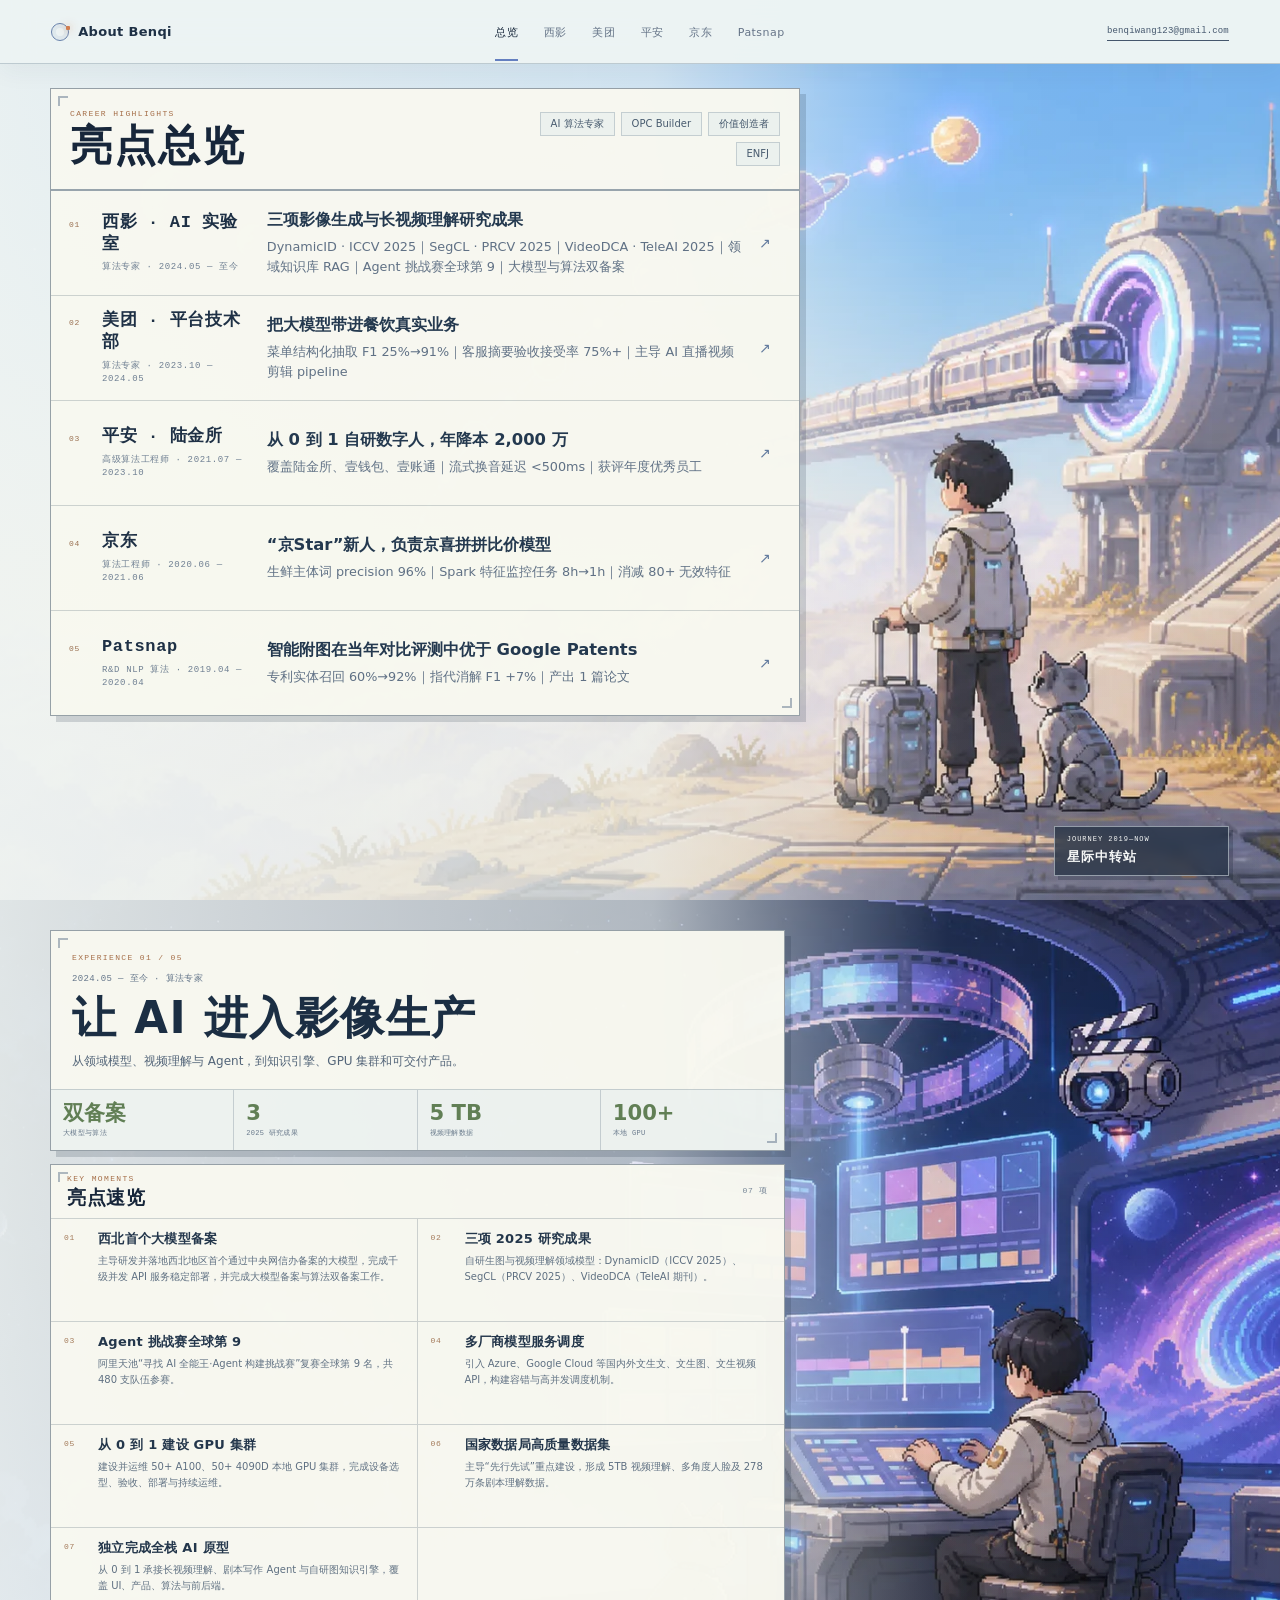
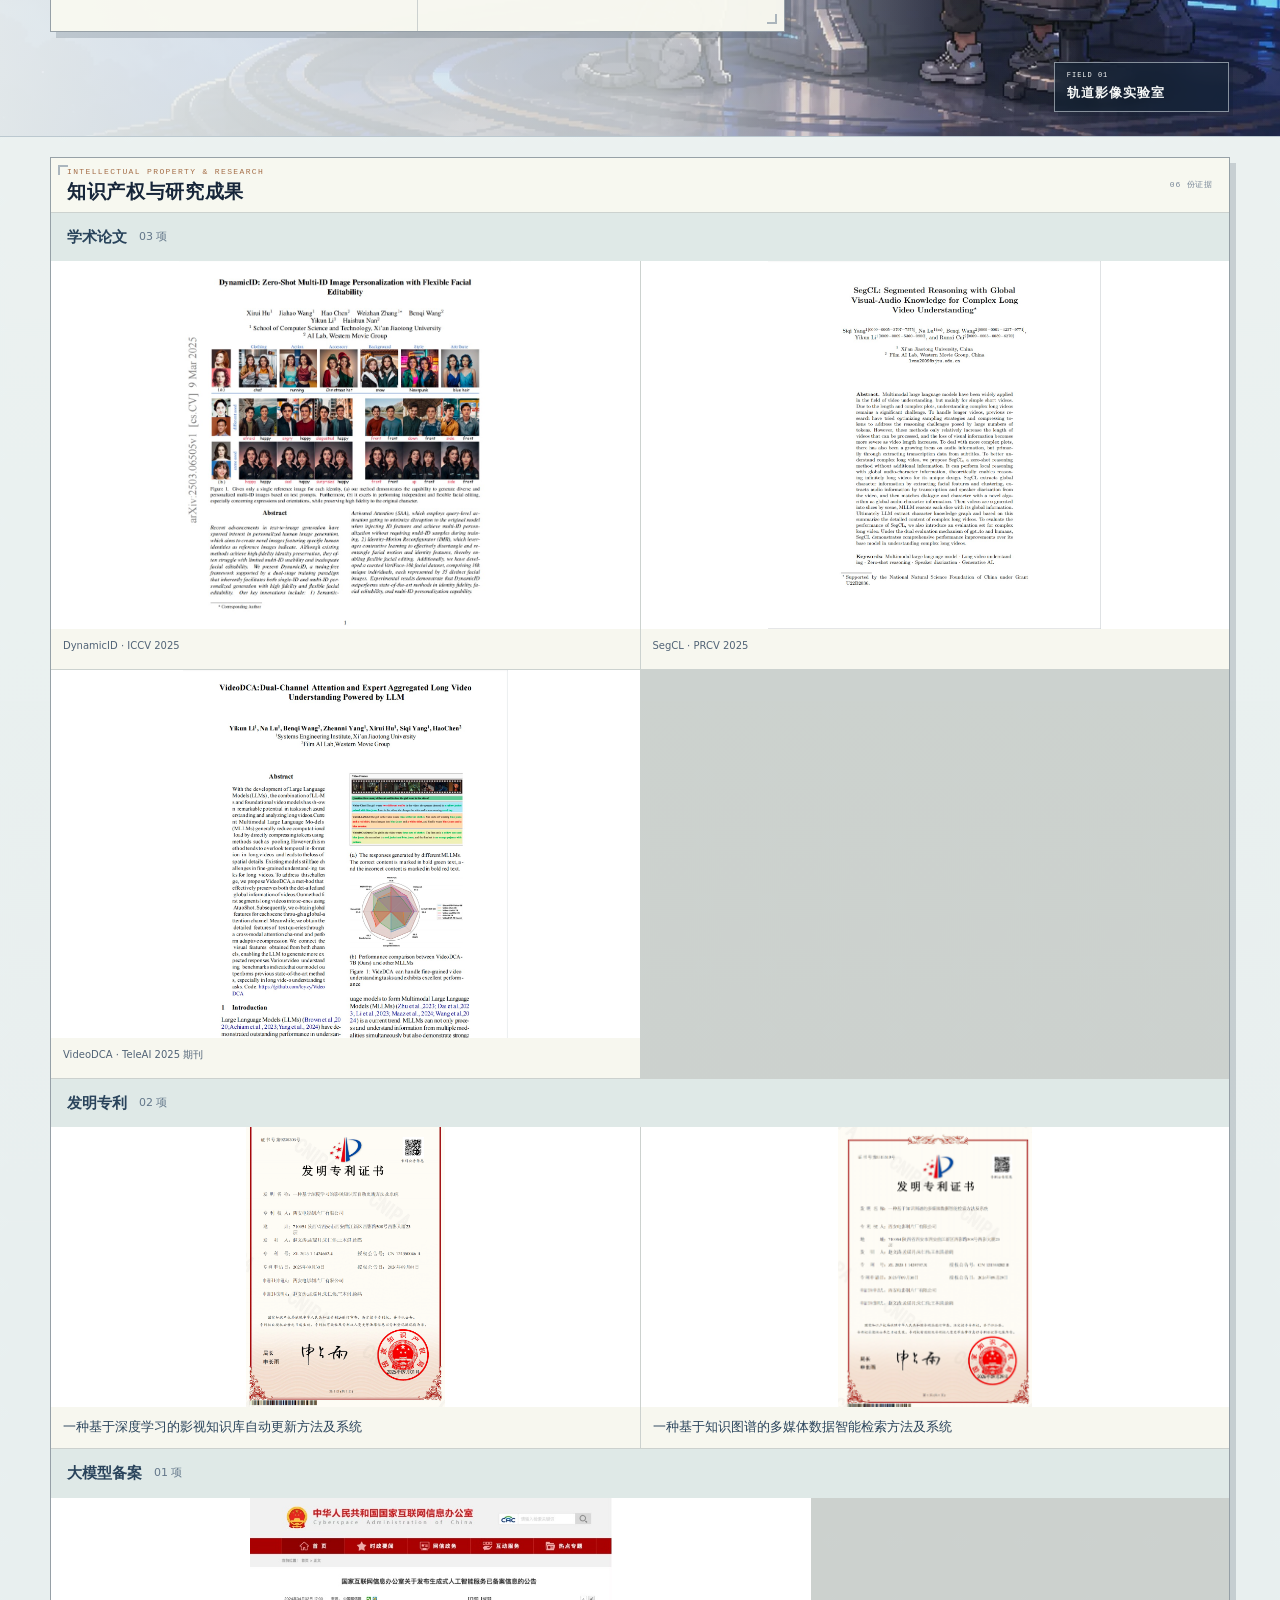
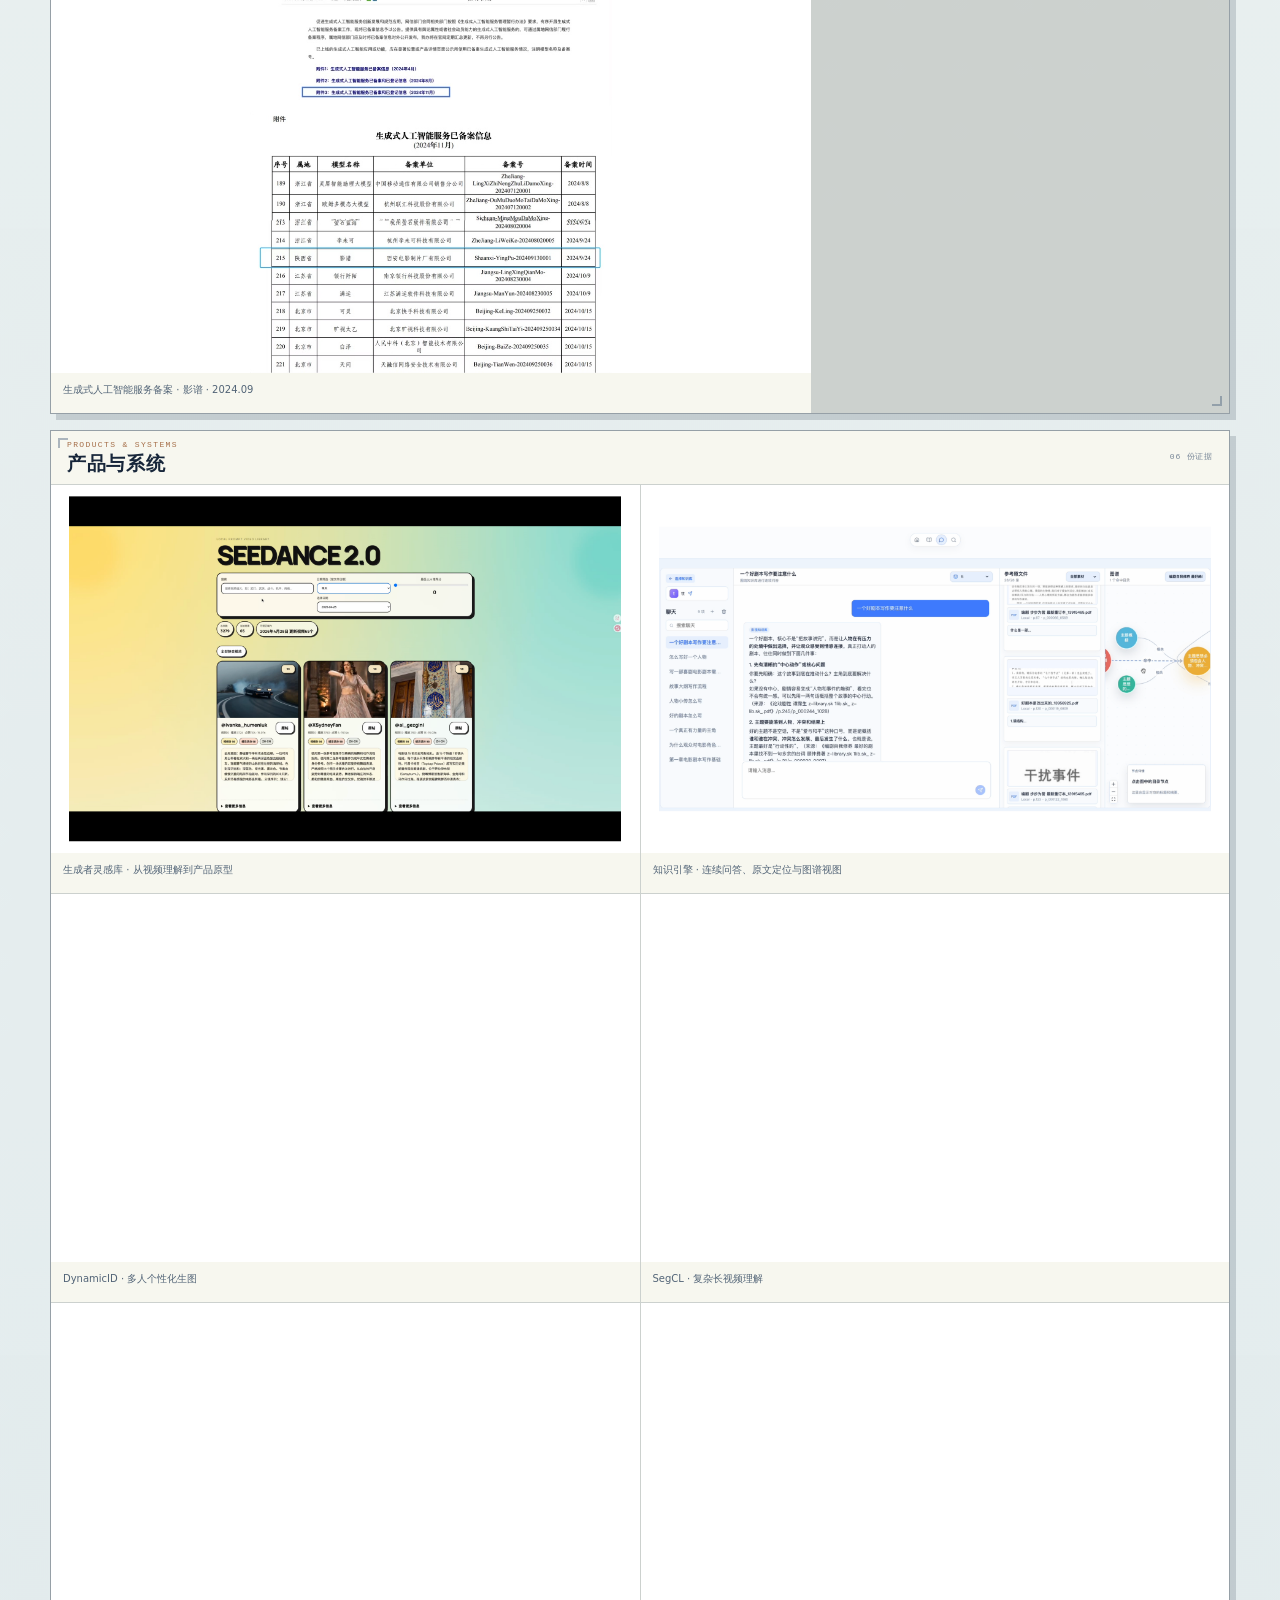
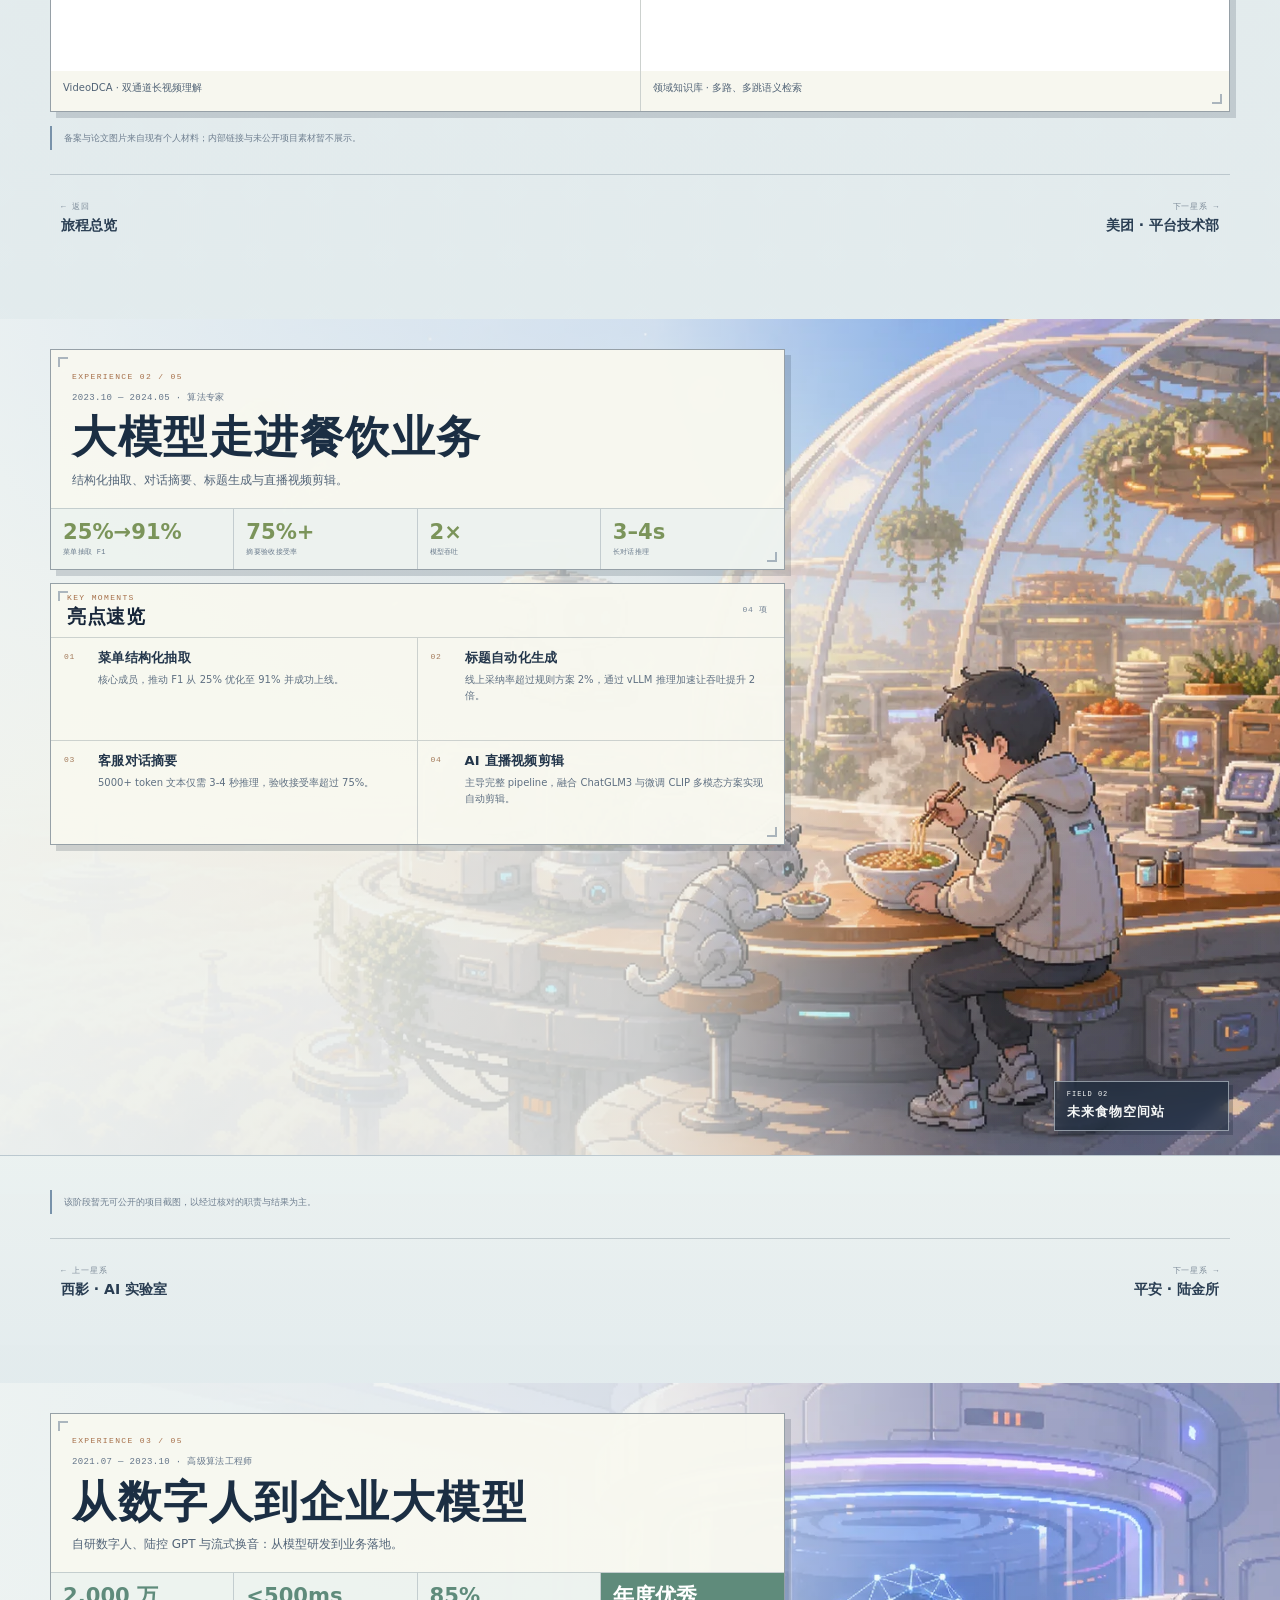
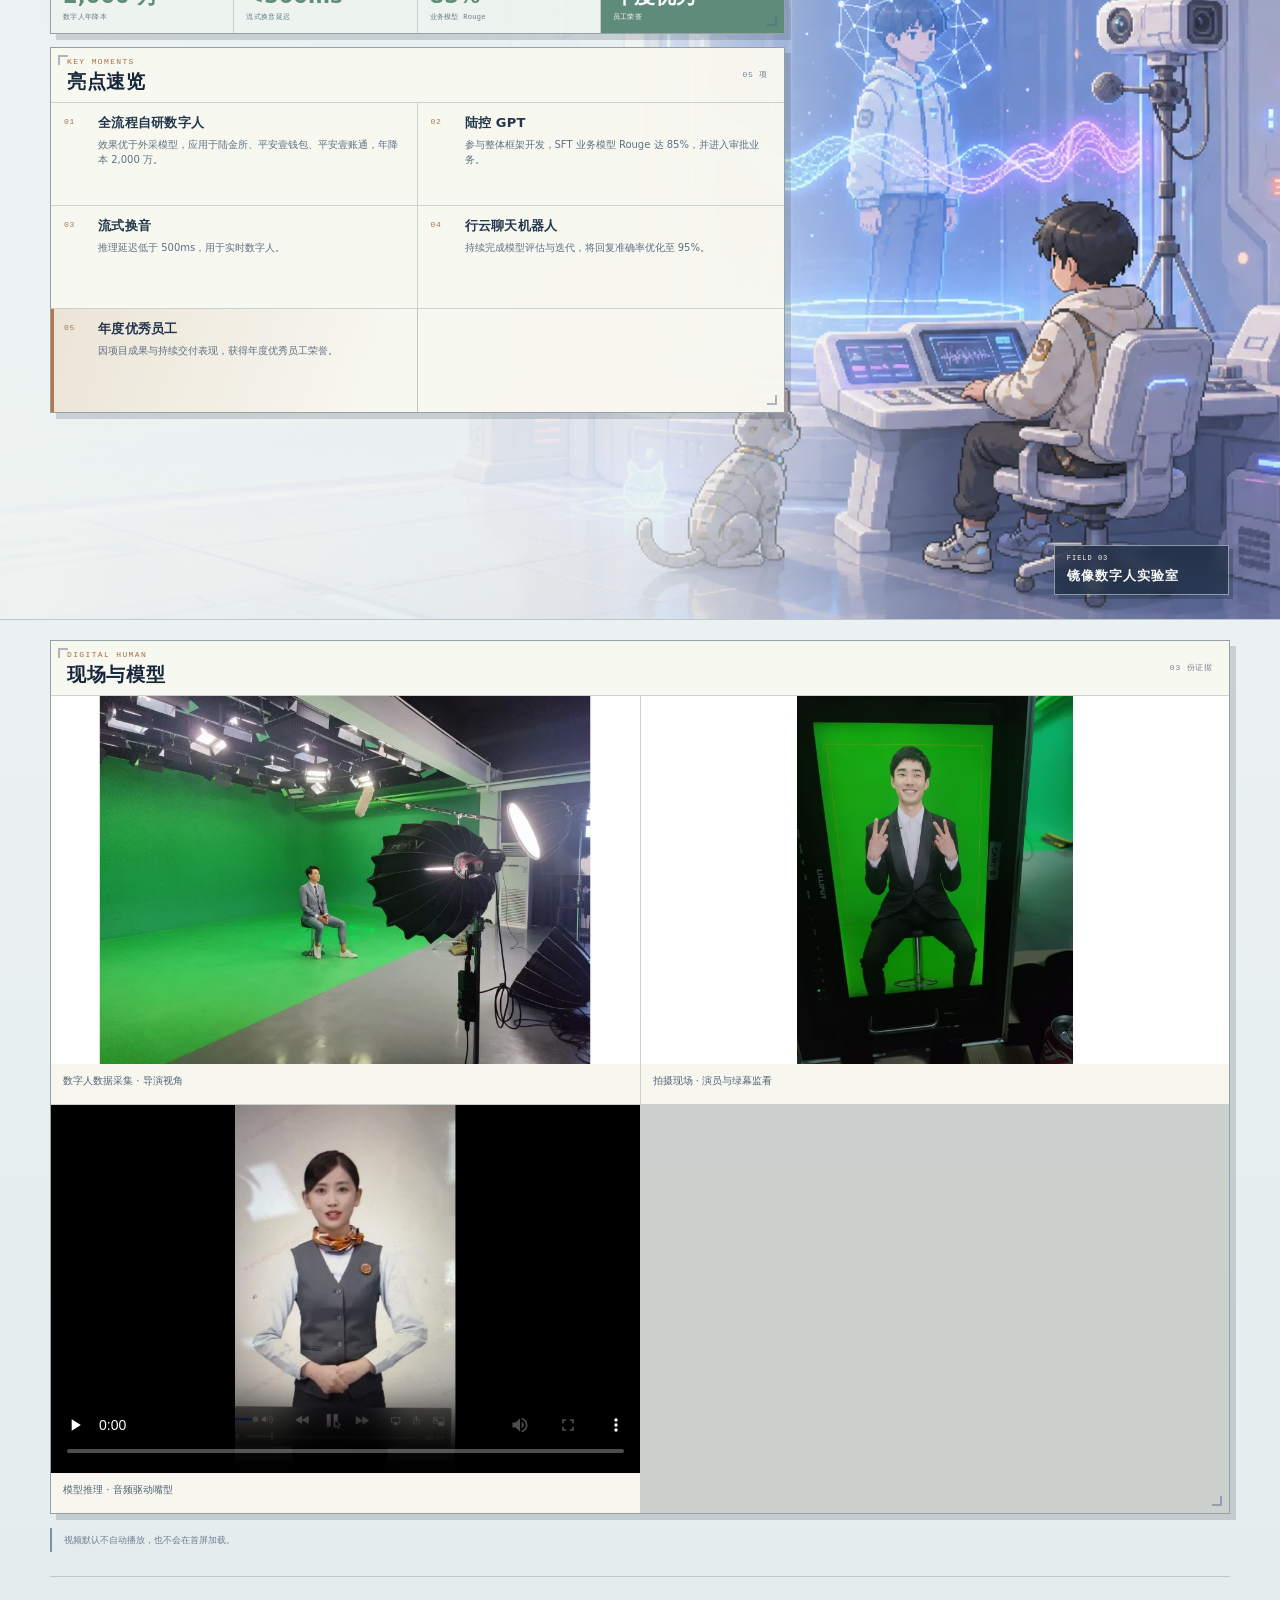
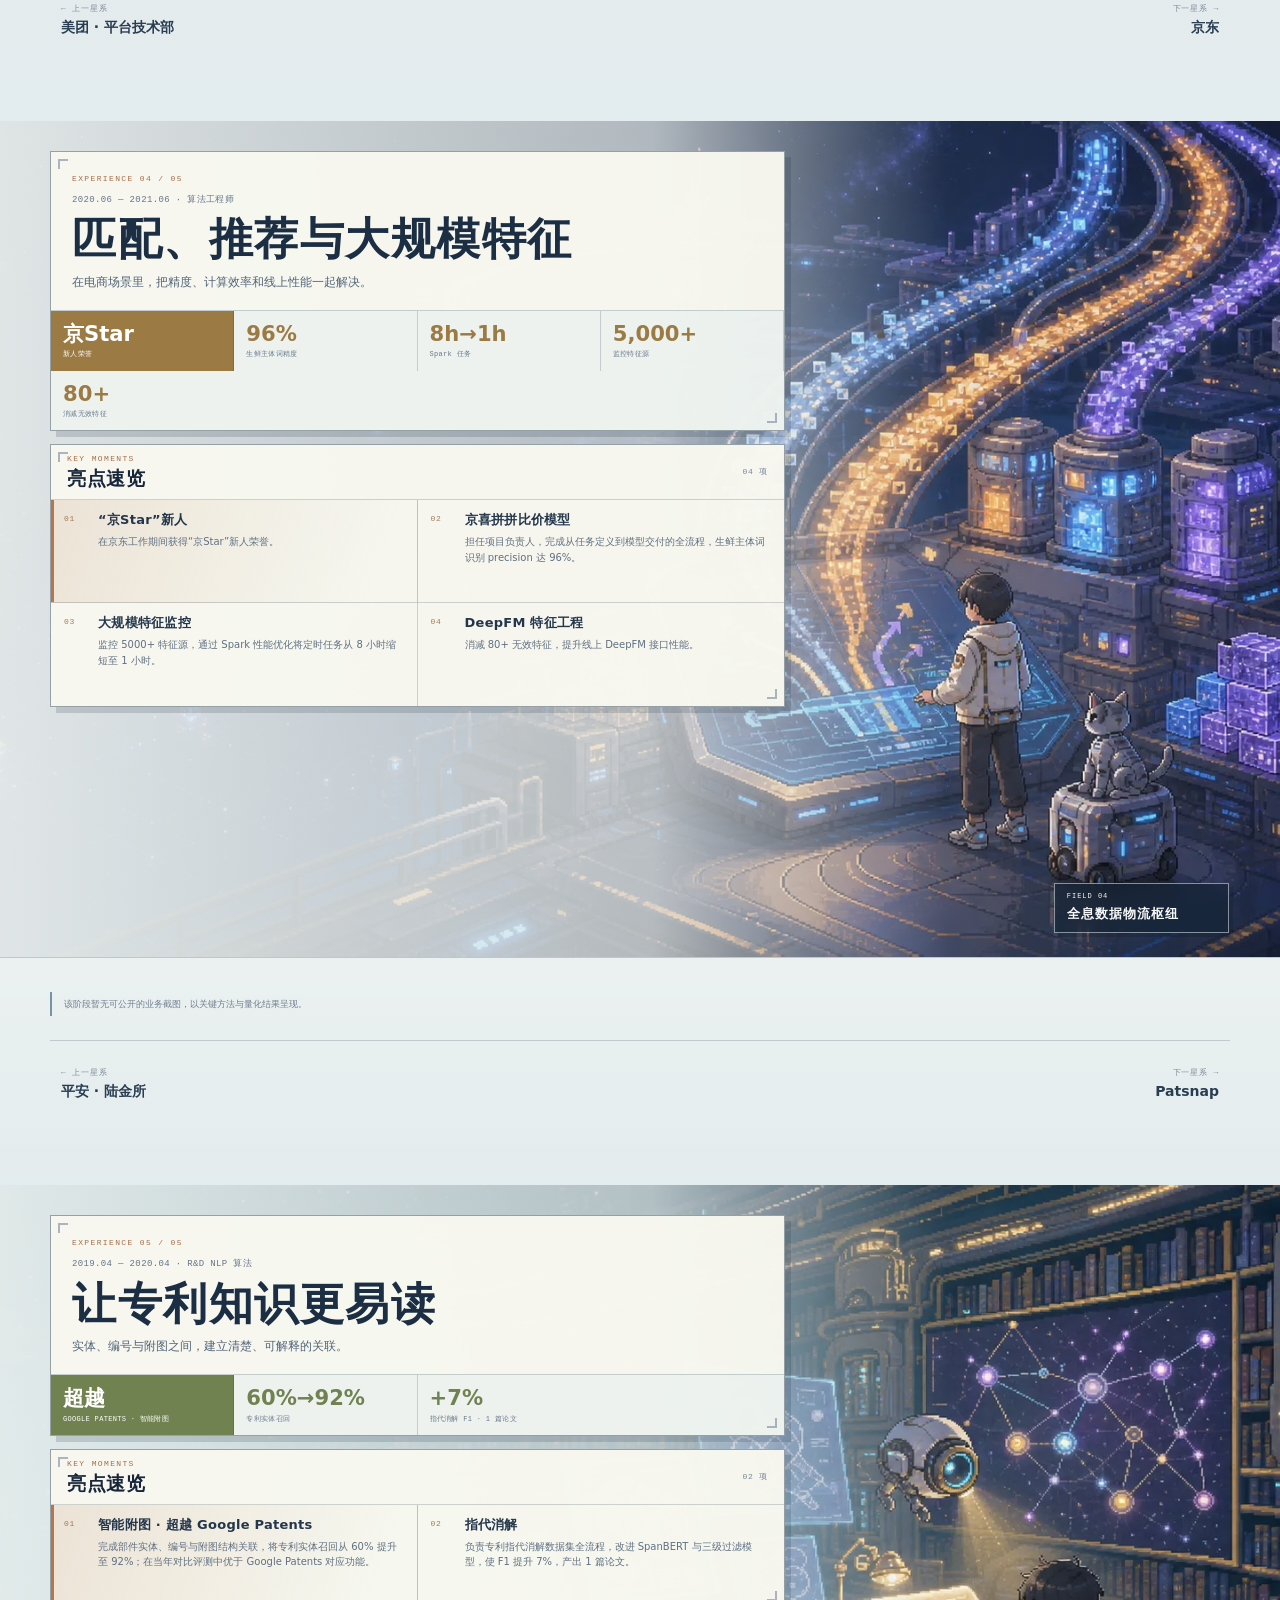
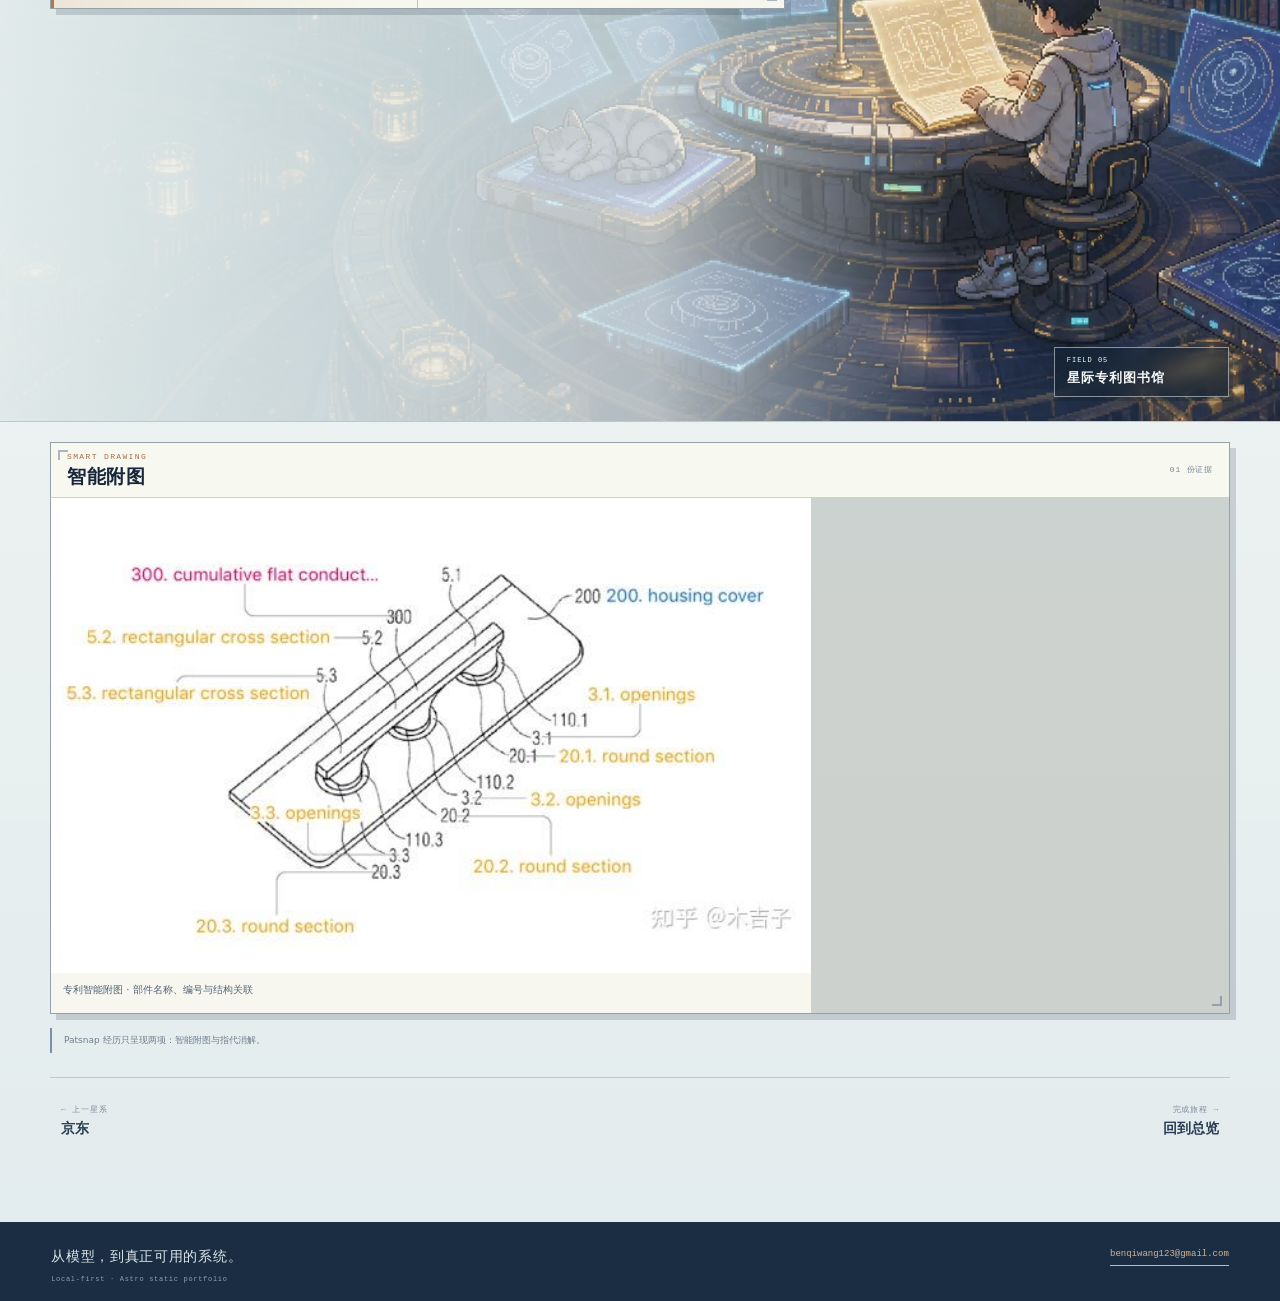
==== commit 531c8ecb: "Publish compact patents on portfolio home" ====
--- a/index.html
+++ b/index.html
@@ -1,6 +1,6 @@
-<!DOCTYPE html><html lang="zh-CN"> <head><meta charset="UTF-8"><meta name="viewport" content="width=device-width"><meta name="description" content="Benqi 的 AI 算法、产品构建与价值创造经历。"><meta name="theme-color" content="#dce9f3"><meta name="generator" content="Astro v5.18.2"><meta property="og:type" content="website"><meta property="og:title" content="Benqi｜AI 算法与产品实践"><meta property="og:description" content="Benqi 的 AI 算法、产品构建与价值创造经历。"><meta property="og:image" content="/art/home-02ca1697.webp"><meta name="twitter:card" content="summary_large_image"><meta name="twitter:title" content="Benqi｜AI 算法与产品实践"><meta name="twitter:description" content="Benqi 的 AI 算法、产品构建与价值创造经历。"><meta name="twitter:image" content="/art/home-02ca1697.webp"><link rel="icon" href="/favicon.svg"><title>本淇｜星际工作经历</title><link rel="stylesheet" href="/_astro/index.CwdNUEyH.css"></head> <body class="journey-page"> <a class="skip-link" href="#content">跳到正文</a> <header class="topbar"> <a href="/#top" class="site-mark" data-journey-nav="home" aria-label="About Benqi，返回旅程总览"> <span class="site-orbit" aria-hidden="true"></span> <span>About Benqi</span> </a> <nav class="desktop-nav" aria-label="主导航"> <a class="nav-home active" data-journey-nav="home" href="/#top">总览</a> <a data-journey-nav="xfilm" href="/#xfilm"> 西影 </a><a data-journey-nav="meituan" href="/#meituan"> 美团 </a><a data-journey-nav="pingan" href="/#pingan"> 平安 </a><a data-journey-nav="jd" href="/#jd"> 京东 </a><a data-journey-nav="patsnap" href="/#patsnap"> Patsnap </a> </nav> <a class="mail-link" href="mailto:benqiwang123@gmail.com" aria-label="发送邮件">benqiwang123@gmail.com</a> <nav class="mobile-nav" aria-label="移动端章节导航"> <a class="active" data-journey-nav="home" href="/#top">总览</a> <a data-journey-nav="xfilm" href="/#xfilm"> 西影 </a><a data-journey-nav="meituan" href="/#meituan"> 美团 </a><a data-journey-nav="pingan" href="/#pingan"> 平安 </a><a data-journey-nav="jd" href="/#jd"> 京东 </a><a data-journey-nav="patsnap" href="/#patsnap"> Patsnap </a> </nav> </header> <main id="content">  <article class="portfolio-journey" data-journey-root data-initial-section> <section id="top" class="journey-intro journey-section" data-journey-section="home" aria-labelledby="highlights-title"> <figure class="home-scene"> <img src="/art/home-02ca1697.webp" alt="像素插画：星际算法旅人与机械猫站在环形列车前，准备沿五枚航标前往不同星系。" width="1672" height="941" loading="eager" decoding="async" fetchpriority="high"> <span class="scene-stars" aria-hidden="true"></span> <figcaption><span>JOURNEY 2019—NOW</span><b>星际中转站</b></figcaption> </figure> <div class="home-overview section-shell"> <section class="career-overview-panel pixel-panel"> <header class="career-overview-heading"> <div> <p>CAREER HIGHLIGHTS</p> <h1 id="highlights-title">亮点总览</h1> </div> <ul class="skill-tags" aria-label="我的标签"> <li>AI 算法专家</li><li>OPC Builder</li><li>价值创造者</li><li>ENFJ</li> </ul> </header> <ol class="career-overview-list"> <li> <a href="/#xfilm"> <span class="overview-company"> <span>01</span> <span class="overview-company-copy"> <b>西影 · AI 实验室</b> <small>算法专家 · 2024.05 — 至今</small> </span> </span> <span class="overview-copy"> <strong>三项影像生成与长视频理解研究成果</strong> <span>DynamicID · ICCV 2025｜SegCL · PRCV 2025｜VideoDCA · TeleAI 2025｜领域知识库 RAG｜Agent 挑战赛全球第 9｜大模型与算法双备案</span> </span> <span class="overview-arrow" aria-hidden="true">↗</span> </a> </li><li> <a href="/#meituan"> <span class="overview-company"> <span>02</span> <span class="overview-company-copy"> <b>美团 · 平台技术部</b> <small>算法专家 · 2023.10 — 2024.05</small> </span> </span> <span class="overview-copy"> <strong>把大模型带进餐饮真实业务</strong> <span>菜单结构化抽取 F1 25%→91%｜客服摘要验收接受率 75%+｜主导 AI 直播视频剪辑 pipeline</span> </span> <span class="overview-arrow" aria-hidden="true">↗</span> </a> </li><li> <a href="/#pingan"> <span class="overview-company"> <span>03</span> <span class="overview-company-copy"> <b>平安 · 陆金所</b> <small>高级算法工程师 · 2021.07 — 2023.10</small> </span> </span> <span class="overview-copy"> <strong>从 0 到 1 自研数字人，年降本 2,000 万</strong> <span>覆盖陆金所、壹钱包、壹账通｜流式换音延迟 &lt;500ms｜获评年度优秀员工</span> </span> <span class="overview-arrow" aria-hidden="true">↗</span> </a> </li><li> <a href="/#jd"> <span class="overview-company"> <span>04</span> <span class="overview-company-copy"> <b>京东</b> <small>算法工程师 · 2020.06 — 2021.06</small> </span> </span> <span class="overview-copy"> <strong>“京Star”新人，负责京喜拼拼比价模型</strong> <span>生鲜主体词 precision 96%｜Spark 特征监控任务 8h→1h｜消减 80+ 无效特征</span> </span> <span class="overview-arrow" aria-hidden="true">↗</span> </a> </li><li> <a href="/#patsnap"> <span class="overview-company"> <span>05</span> <span class="overview-company-copy"> <b>Patsnap</b> <small>R&amp;D NLP 算法 · 2019.04 — 2020.04</small> </span> </span> <span class="overview-copy"> <strong>智能附图在当年对比评测中优于 Google Patents</strong> <span>专利实体召回 60%→92%｜指代消解 F1 +7%｜产出 1 篇论文</span> </span> <span class="overview-arrow" aria-hidden="true">↗</span> </a> </li> </ol> </section> </div> </section> <section id="xfilm" class="experience-section journey-section" data-journey-section="xfilm" style="--page-accent:#617f55;--scene-position:76% center;--scene-position-mobile:75% center" aria-labelledby="xfilm-title"> <div class="experience-stage"> <figure class="scene-media"> <img src="/art/xfilm-ee9f83ce.webp" alt="像素插画：星际算法旅人在轨道影像实验室操作多块创作屏幕，机械猫在一旁观察。" width="1672" height="941" loading="lazy" decoding="async"> <span class="scene-stars" aria-hidden="true"></span> <figcaption> <span>FIELD 01</span> <b>轨道影像实验室</b> </figcaption> </figure> <div class="experience-overview section-shell"> <div class="experience-content-deck"> <header class="experience-summary pixel-panel"> <div class="experience-copy"> <p class="eyebrow">EXPERIENCE 01 / 05</p> <span class="experience-label">2024.05 — 至今 · 算法专家</span> <h2 id="xfilm-title">让 AI 进入影像生产</h2> <p class="experience-lede">从领域模型、视频理解与 Agent，到知识引擎、GPU 集群和可交付产品。</p> </div> <div class="experience-stats" aria-label="关键数据"> <div> <strong>双备案</strong> <span>大模型与算法</span> </div><div> <strong>3</strong> <span>2025 研究成果</span> </div><div> <strong>5 TB</strong> <span>视频理解数据</span> </div><div> <strong>100+</strong> <span>本地 GPU</span> </div> </div> </header> <section class="highlight-panel pixel-panel" aria-labelledby="xfilm-highlights"> <header class="compact-heading"> <div> <p>KEY MOMENTS</p> <h3 id="xfilm-highlights">亮点速览</h3> </div> <span>07 项</span> </header> <ol class="highlight-grid"> <li> <span>01</span> <div> <h4>西北首个大模型备案</h4> <p>主导研发并落地西北地区首个通过中央网信办备案的大模型，完成千级并发 API 服务稳定部署，并完成大模型备案与算法双备案工作。</p> </div> </li><li> <span>02</span> <div> <h4>三项 2025 研究成果</h4> <p>自研生图与视频理解领域模型：DynamicID（ICCV 2025）、SegCL（PRCV 2025）、VideoDCA（TeleAI 期刊）。</p> </div> </li><li> <span>03</span> <div> <h4>Agent 挑战赛全球第 9</h4> <p>阿里天池“寻找 AI 全能王·Agent 构建挑战赛”复赛全球第 9 名，共 480 支队伍参赛。</p> </div> </li><li> <span>04</span> <div> <h4>多厂商模型服务调度</h4> <p>引入 Azure、Google Cloud 等国内外文生文、文生图、文生视频 API，构建容错与高并发调度机制。</p> </div> </li><li> <span>05</span> <div> <h4>从 0 到 1 建设 GPU 集群</h4> <p>建设并运维 50+ A100、50+ 4090D 本地 GPU 集群，完成设备选型、验收、部署与持续运维。</p> </div> </li><li> <span>06</span> <div> <h4>国家数据局高质量数据集</h4> <p>主导“先行先试”重点建设，形成 5TB 视频理解、多角度人脸及 278 万条剧本理解数据。</p> </div> </li><li> <span>07</span> <div> <h4>独立完成全栈 AI 原型</h4> <p>从 0 到 1 承接长视频理解、剧本写作 Agent 与自研图知识引擎，覆盖 UI、产品、算法与前后端。</p> </div> </li> </ol> </section> </div> </div> </div> <div class="experience-evidence"> <div class="section-shell"> <section class="media-section pixel-panel" aria-labelledby="xfilm-media-0"> <header class="compact-heading"> <div> <p>Filing &amp; Publications</p> <h3 id="xfilm-media-0">备案与研究成果</h3> </div> <span>04 份证据</span> </header> <div class="media-grid"> <figure class="media-card contain"> <img src="/media/xfilm/filing-yingpu-2024.jpg" alt="影谱生成式人工智能服务备案公告材料" loading="eager" decoding="async"> <figcaption>生成式人工智能服务备案 · 影谱 · 2024.09</figcaption> </figure><figure class="media-card contain"> <img src="/media/xfilm/dynamicid-iccv-2025.jpg" alt="DynamicID ICCV 2025 论文成果图" loading="eager" decoding="async"> <figcaption>DynamicID · ICCV 2025</figcaption> </figure><figure class="media-card contain"> <img src="/media/xfilm/segcl-prcv-2025.jpg" alt="SegCL PRCV 2025 论文成果图" loading="eager" decoding="async"> <figcaption>SegCL · PRCV 2025</figcaption> </figure><figure class="media-card contain"> <img src="/media/xfilm/videodca-teleai-2025.jpg" alt="VideoDCA TeleAI 2025 期刊成果图" loading="eager" decoding="async"> <figcaption>VideoDCA · TeleAI 2025 期刊</figcaption> </figure> </div> </section><section class="media-section pixel-panel" aria-labelledby="xfilm-media-1"> <header class="compact-heading"> <div> <p>Products &amp; Systems</p> <h3 id="xfilm-media-1">产品与系统</h3> </div> <span>06 份证据</span> </header> <div class="media-grid"> <figure class="media-card contain"> <img src="/media/xfilm/video-wall.png" alt="生成者灵感库视频墙应用界面" loading="lazy" decoding="async"> <figcaption>生成者灵感库 · 从视频理解到产品原型</figcaption> </figure><figure class="media-card contain"> <img src="/media/xfilm/knowledge-app.png" alt="AI 知识引擎应用界面" loading="lazy" decoding="async"> <figcaption>知识引擎 · 连续问答、原文定位与图谱视图</figcaption> </figure><figure class="media-card contain"> <img src="/media/xfilm/dynamicid.png" alt="DynamicID 模型架构图" loading="lazy" decoding="async"> <figcaption>DynamicID · 多人个性化生图</figcaption> </figure><figure class="media-card contain"> <img src="/media/xfilm/segcl.png" alt="SegCL 视频理解架构图" loading="lazy" decoding="async"> <figcaption>SegCL · 复杂长视频理解</figcaption> </figure><figure class="media-card contain"> <img src="/media/xfilm/videodca.png" alt="VideoDCA 模型架构图" loading="lazy" decoding="async"> <figcaption>VideoDCA · 双通道长视频理解</figcaption> </figure><figure class="media-card contain"> <img src="/media/xfilm/knowledge-rag.png" alt="知识库 RAG 架构图" loading="lazy" decoding="async"> <figcaption>领域知识库 · 多路、多跳语义检索</figcaption> </figure> </div> </section> <aside class="evidence-note">备案与论文图片来自现有个人材料；内部链接与未公开项目素材暂不展示。</aside> <nav class="page-switcher" aria-label="轨道影像实验室章节导航"> <a class="previous" href="/#top"> <span>← 返回</span><b>旅程总览</b> </a> <a class="next" href="/#meituan"> <span>下一星系 →</span><b>美团 · 平台技术部</b> </a> </nav> </div> </div> </section><section id="meituan" class="experience-section journey-section" data-journey-section="meituan" style="--page-accent:#7b945a;--scene-position:78% center;--scene-position-mobile:76% center" aria-labelledby="meituan-title"> <div class="experience-stage"> <figure class="scene-media"> <img src="/art/meituan-61b2670e.webp" alt="像素插画：星际算法旅人在未来食物空间站品尝餐食，机械猫探向自己的小碗。" width="1672" height="941" loading="lazy" decoding="async"> <span class="scene-stars" aria-hidden="true"></span> <figcaption> <span>FIELD 02</span> <b>未来食物空间站</b> </figcaption> </figure> <div class="experience-overview section-shell"> <div class="experience-content-deck"> <header class="experience-summary pixel-panel"> <div class="experience-copy"> <p class="eyebrow">EXPERIENCE 02 / 05</p> <span class="experience-label">2023.10 — 2024.05 · 算法专家</span> <h2 id="meituan-title">大模型走进餐饮业务</h2> <p class="experience-lede">结构化抽取、对话摘要、标题生成与直播视频剪辑。</p> </div> <div class="experience-stats" aria-label="关键数据"> <div> <strong>25%→91%</strong> <span>菜单抽取 F1</span> </div><div> <strong>75%+</strong> <span>摘要验收接受率</span> </div><div> <strong>2×</strong> <span>模型吞吐</span> </div><div> <strong>3–4s</strong> <span>长对话推理</span> </div> </div> </header> <section class="highlight-panel pixel-panel" aria-labelledby="meituan-highlights"> <header class="compact-heading"> <div> <p>KEY MOMENTS</p> <h3 id="meituan-highlights">亮点速览</h3> </div> <span>04 项</span> </header> <ol class="highlight-grid"> <li> <span>01</span> <div> <h4>菜单结构化抽取</h4> <p>核心成员，推动 F1 从 25% 优化至 91% 并成功上线。</p> </div> </li><li> <span>02</span> <div> <h4>标题自动化生成</h4> <p>线上采纳率超过规则方案 2%，通过 vLLM 推理加速让吞吐提升 2 倍。</p> </div> </li><li> <span>03</span> <div> <h4>客服对话摘要</h4> <p>5000+ token 文本仅需 3-4 秒推理，验收接受率超过 75%。</p> </div> </li><li> <span>04</span> <div> <h4>AI 直播视频剪辑</h4> <p>主导完整 pipeline，融合 ChatGLM3 与微调 CLIP 多模态方案实现自动剪辑。</p> </div> </li> </ol> </section> </div> </div> </div> <div class="experience-evidence"> <div class="section-shell">  <aside class="evidence-note">该阶段暂无可公开的项目截图，以经过核对的职责与结果为主。</aside> <nav class="page-switcher" aria-label="未来食物空间站章节导航"> <a class="previous" href="/#xfilm"> <span>← 上一星系</span><b>西影 · AI 实验室</b> </a> <a class="next" href="/#pingan"> <span>下一星系 →</span><b>平安 · 陆金所</b> </a> </nav> </div> </div> </section><section id="pingan" class="experience-section journey-section" data-journey-section="pingan" style="--page-accent:#5f8b7b;--scene-position:79% center;--scene-position-mobile:76% center" aria-labelledby="pingan-title"> <div class="experience-stage"> <figure class="scene-media"> <img src="/art/pingan-f9a6052d.webp" alt="像素插画：星际算法旅人在镜像实验室开发数字人，机械猫注视自己的全息镜像。" width="1672" height="941" loading="lazy" decoding="async"> <span class="scene-stars" aria-hidden="true"></span> <figcaption> <span>FIELD 03</span> <b>镜像数字人实验室</b> </figcaption> </figure> <div class="experience-overview section-shell"> <div class="experience-content-deck"> <header class="experience-summary pixel-panel"> <div class="experience-copy"> <p class="eyebrow">EXPERIENCE 03 / 05</p> <span class="experience-label">2021.07 — 2023.10 · 高级算法工程师</span> <h2 id="pingan-title">从数字人到企业大模型</h2> <p class="experience-lede">自研数字人、陆控 GPT 与流式换音：从模型研发到业务落地。</p> </div> <div class="experience-stats" aria-label="关键数据"> <div> <strong>2,000 万</strong> <span>数字人年降本</span> </div><div> <strong>&lt;500ms</strong> <span>流式换音延迟</span> </div><div> <strong>85%</strong> <span>业务模型 Rouge</span> </div><div class="emphasis"> <strong>年度优秀</strong> <span>员工荣誉</span> </div> </div> </header> <section class="highlight-panel pixel-panel" aria-labelledby="pingan-highlights"> <header class="compact-heading"> <div> <p>KEY MOMENTS</p> <h3 id="pingan-highlights">亮点速览</h3> </div> <span>05 项</span> </header> <ol class="highlight-grid"> <li> <span>01</span> <div> <h4>全流程自研数字人</h4> <p>效果优于外采模型，应用于陆金所、平安壹钱包、平安壹账通，年降本 2,000 万。</p> </div> </li><li> <span>02</span> <div> <h4>陆控 GPT</h4> <p>参与整体框架开发，SFT 业务模型 Rouge 达 85%，并进入审批业务。</p> </div> </li><li> <span>03</span> <div> <h4>流式换音</h4> <p>推理延迟低于 500ms，用于实时数字人。</p> </div> </li><li> <span>04</span> <div> <h4>行云聊天机器人</h4> <p>持续完成模型评估与迭代，将回复准确率优化至 95%。</p> </div> </li><li class="emphasis"> <span>05</span> <div> <h4>年度优秀员工</h4> <p>因项目成果与持续交付表现，获得年度优秀员工荣誉。</p> </div> </li> </ol> </section> </div> </div> </div> <div class="experience-evidence"> <div class="section-shell"> <section class="media-section pixel-panel" aria-labelledby="pingan-media-0"> <header class="compact-heading"> <div> <p>Digital Human</p> <h3 id="pingan-media-0">现场与模型</h3> </div> <span>03 份证据</span> </header> <div class="media-grid"> <figure class="media-card contain"> <img src="/media/pingan/shoot-director.jpg" alt="数字人现场拍摄导演视角" loading="eager" decoding="async"> <figcaption>数字人数据采集 · 导演视角</figcaption> </figure><figure class="media-card contain"> <img src="/media/pingan/shoot-monitor.jpg" alt="数字人拍摄现场监看画面" loading="eager" decoding="async"> <figcaption>拍摄现场 · 演员与绿幕监看</figcaption> </figure><figure class="media-card focus-upper"> <video controls preload="none" poster="/media/pingan/digital-human-cover.jpg" playsinline aria-label="音频驱动嘴型模型效果演示"> <source src="/media/pingan/digital-human-demo.mp4" type="video/mp4">
+<!DOCTYPE html><html lang="zh-CN"> <head><meta charset="UTF-8"><meta name="viewport" content="width=device-width"><meta name="description" content="Benqi 的 AI 算法、产品构建与价值创造经历。"><meta name="theme-color" content="#dce9f3"><meta name="generator" content="Astro v5.18.2"><meta property="og:type" content="website"><meta property="og:title" content="Benqi｜AI 算法与产品实践"><meta property="og:description" content="Benqi 的 AI 算法、产品构建与价值创造经历。"><meta property="og:image" content="/art/home-02ca1697.webp"><meta name="twitter:card" content="summary_large_image"><meta name="twitter:title" content="Benqi｜AI 算法与产品实践"><meta name="twitter:description" content="Benqi 的 AI 算法、产品构建与价值创造经历。"><meta name="twitter:image" content="/art/home-02ca1697.webp"><link rel="icon" href="/favicon.svg"><title>本淇｜星际工作经历</title><link rel="stylesheet" href="/_astro/index.CXtrovS1.css"></head> <body class="journey-page"> <a class="skip-link" href="#content">跳到正文</a> <header class="topbar"> <a href="/#top" class="site-mark" data-journey-nav="home" aria-label="About Benqi，返回旅程总览"> <span class="site-orbit" aria-hidden="true"></span> <span>About Benqi</span> </a> <nav class="desktop-nav" aria-label="主导航"> <a class="nav-home active" data-journey-nav="home" href="/#top">总览</a> <a data-journey-nav="xfilm" href="/#xfilm"> 西影 </a><a data-journey-nav="meituan" href="/#meituan"> 美团 </a><a data-journey-nav="pingan" href="/#pingan"> 平安 </a><a data-journey-nav="jd" href="/#jd"> 京东 </a><a data-journey-nav="patsnap" href="/#patsnap"> Patsnap </a> </nav> <a class="mail-link" href="mailto:benqiwang123@gmail.com" aria-label="发送邮件">benqiwang123@gmail.com</a> <nav class="mobile-nav" aria-label="移动端章节导航"> <a class="active" data-journey-nav="home" href="/#top">总览</a> <a data-journey-nav="xfilm" href="/#xfilm"> 西影 </a><a data-journey-nav="meituan" href="/#meituan"> 美团 </a><a data-journey-nav="pingan" href="/#pingan"> 平安 </a><a data-journey-nav="jd" href="/#jd"> 京东 </a><a data-journey-nav="patsnap" href="/#patsnap"> Patsnap </a> </nav> </header> <main id="content">  <article class="portfolio-journey" data-journey-root data-initial-section> <section id="top" class="journey-intro journey-section" data-journey-section="home" aria-labelledby="highlights-title"> <figure class="home-scene"> <img src="/art/home-02ca1697.webp" alt="像素插画：星际算法旅人与机械猫站在环形列车前，准备沿五枚航标前往不同星系。" width="1672" height="941" loading="eager" decoding="async" fetchpriority="high"> <span class="scene-stars" aria-hidden="true"></span> <figcaption><span>JOURNEY 2019—NOW</span><b>星际中转站</b></figcaption> </figure> <div class="home-overview section-shell"> <section class="career-overview-panel pixel-panel"> <header class="career-overview-heading"> <div> <p>CAREER HIGHLIGHTS</p> <h1 id="highlights-title">亮点总览</h1> </div> <ul class="skill-tags" aria-label="我的标签"> <li>AI 算法专家</li><li>OPC Builder</li><li>价值创造者</li><li>ENFJ</li> </ul> </header> <ol class="career-overview-list"> <li> <a href="/#xfilm"> <span class="overview-company"> <span>01</span> <span class="overview-company-copy"> <b>西影 · AI 实验室</b> <small>算法专家 · 2024.05 — 至今</small> </span> </span> <span class="overview-copy"> <strong>三项影像生成与长视频理解研究成果</strong> <span>DynamicID · ICCV 2025｜SegCL · PRCV 2025｜VideoDCA · TeleAI 2025｜领域知识库 RAG｜Agent 挑战赛全球第 9｜大模型与算法双备案</span> </span> <span class="overview-arrow" aria-hidden="true">↗</span> </a> </li><li> <a href="/#meituan"> <span class="overview-company"> <span>02</span> <span class="overview-company-copy"> <b>美团 · 平台技术部</b> <small>算法专家 · 2023.10 — 2024.05</small> </span> </span> <span class="overview-copy"> <strong>把大模型带进餐饮真实业务</strong> <span>菜单结构化抽取 F1 25%→91%｜客服摘要验收接受率 75%+｜主导 AI 直播视频剪辑 pipeline</span> </span> <span class="overview-arrow" aria-hidden="true">↗</span> </a> </li><li> <a href="/#pingan"> <span class="overview-company"> <span>03</span> <span class="overview-company-copy"> <b>平安 · 陆金所</b> <small>高级算法工程师 · 2021.07 — 2023.10</small> </span> </span> <span class="overview-copy"> <strong>从 0 到 1 自研数字人，年降本 2,000 万</strong> <span>覆盖陆金所、壹钱包、壹账通｜流式换音延迟 &lt;500ms｜获评年度优秀员工</span> </span> <span class="overview-arrow" aria-hidden="true">↗</span> </a> </li><li> <a href="/#jd"> <span class="overview-company"> <span>04</span> <span class="overview-company-copy"> <b>京东</b> <small>算法工程师 · 2020.06 — 2021.06</small> </span> </span> <span class="overview-copy"> <strong>“京Star”新人，负责京喜拼拼比价模型</strong> <span>生鲜主体词 precision 96%｜Spark 特征监控任务 8h→1h｜消减 80+ 无效特征</span> </span> <span class="overview-arrow" aria-hidden="true">↗</span> </a> </li><li> <a href="/#patsnap"> <span class="overview-company"> <span>05</span> <span class="overview-company-copy"> <b>Patsnap</b> <small>R&amp;D NLP 算法 · 2019.04 — 2020.04</small> </span> </span> <span class="overview-copy"> <strong>智能附图在当年对比评测中优于 Google Patents</strong> <span>专利实体召回 60%→92%｜指代消解 F1 +7%｜产出 1 篇论文</span> </span> <span class="overview-arrow" aria-hidden="true">↗</span> </a> </li> </ol> </section> </div> </section> <section id="xfilm" class="experience-section journey-section" data-journey-section="xfilm" style="--page-accent:#617f55;--scene-position:76% center;--scene-position-mobile:75% center" aria-labelledby="xfilm-title"> <div class="experience-stage"> <figure class="scene-media"> <img src="/art/xfilm-ee9f83ce.webp" alt="像素插画：星际算法旅人在轨道影像实验室操作多块创作屏幕，机械猫在一旁观察。" width="1672" height="941" loading="lazy" decoding="async"> <span class="scene-stars" aria-hidden="true"></span> <figcaption> <span>FIELD 01</span> <b>轨道影像实验室</b> </figcaption> </figure> <div class="experience-overview section-shell"> <div class="experience-content-deck"> <header class="experience-summary pixel-panel"> <div class="experience-copy"> <p class="eyebrow">EXPERIENCE 01 / 05</p> <span class="experience-label">2024.05 — 至今 · 算法专家</span> <h2 id="xfilm-title">让 AI 进入影像生产</h2> <p class="experience-lede">从领域模型、视频理解与 Agent，到知识引擎、GPU 集群和可交付产品。</p> </div> <div class="experience-stats" aria-label="关键数据"> <div> <strong>双备案</strong> <span>大模型与算法</span> </div><div> <strong>3</strong> <span>2025 研究成果</span> </div><div> <strong>5 TB</strong> <span>视频理解数据</span> </div><div> <strong>100+</strong> <span>本地 GPU</span> </div> </div> </header> <section class="highlight-panel pixel-panel" aria-labelledby="xfilm-highlights"> <header class="compact-heading"> <div> <p>KEY MOMENTS</p> <h3 id="xfilm-highlights">亮点速览</h3> </div> <span>07 项</span> </header> <ol class="highlight-grid"> <li> <span>01</span> <div> <h4>西北首个大模型备案</h4> <p>主导研发并落地西北地区首个通过中央网信办备案的大模型，完成千级并发 API 服务稳定部署，并完成大模型备案与算法双备案工作。</p> </div> </li><li> <span>02</span> <div> <h4>三项 2025 研究成果</h4> <p>自研生图与视频理解领域模型：DynamicID（ICCV 2025）、SegCL（PRCV 2025）、VideoDCA（TeleAI 期刊）。</p> </div> </li><li> <span>03</span> <div> <h4>Agent 挑战赛全球第 9</h4> <p>阿里天池“寻找 AI 全能王·Agent 构建挑战赛”复赛全球第 9 名，共 480 支队伍参赛。</p> </div> </li><li> <span>04</span> <div> <h4>多厂商模型服务调度</h4> <p>引入 Azure、Google Cloud 等国内外文生文、文生图、文生视频 API，构建容错与高并发调度机制。</p> </div> </li><li> <span>05</span> <div> <h4>从 0 到 1 建设 GPU 集群</h4> <p>建设并运维 50+ A100、50+ 4090D 本地 GPU 集群，完成设备选型、验收、部署与持续运维。</p> </div> </li><li> <span>06</span> <div> <h4>国家数据局高质量数据集</h4> <p>主导“先行先试”重点建设，形成 5TB 视频理解、多角度人脸及 278 万条剧本理解数据。</p> </div> </li><li> <span>07</span> <div> <h4>独立完成全栈 AI 原型</h4> <p>从 0 到 1 承接长视频理解、剧本写作 Agent 与自研图知识引擎，覆盖 UI、产品、算法与前后端。</p> </div> </li> </ol> </section> </div> </div> </div> <div class="experience-evidence"> <div class="section-shell"> <section class="media-section pixel-panel" aria-labelledby="xfilm-media-0"> <header class="compact-heading"> <div> <p>Intellectual Property &amp; Research</p> <h3 id="xfilm-media-0">知识产权与研究成果</h3> </div> <span>06 份证据</span> </header> <div class="media-category"> <h4 class="media-category-heading" id="xfilm-media-0-category-0"> 学术论文<span>03 项</span> </h4> <div class="media-grid"> <figure class="media-card contain"> <img src="/media/xfilm/dynamicid-iccv-2025.jpg" alt="DynamicID ICCV 2025 论文成果图" loading="eager" decoding="async"> <figcaption>DynamicID · ICCV 2025</figcaption> </figure><figure class="media-card contain"> <img src="/media/xfilm/segcl-prcv-2025.jpg" alt="SegCL PRCV 2025 论文成果图" loading="eager" decoding="async"> <figcaption>SegCL · PRCV 2025</figcaption> </figure><figure class="media-card contain"> <img src="/media/xfilm/videodca-teleai-2025.jpg" alt="VideoDCA TeleAI 2025 期刊成果图" loading="eager" decoding="async"> <figcaption>VideoDCA · TeleAI 2025 期刊</figcaption> </figure> </div> </div><div class="media-category"> <h4 class="media-category-heading" id="xfilm-media-0-category-1"> 发明专利<span>02 项</span> </h4> <div class="media-grid documents"> <figure class="media-card contain document"> <a class="media-original-link" href="/media/xfilm/patent-film-knowledge-update-cn121350046b.png" target="_blank" rel="noopener noreferrer" aria-label="查看《一种基于深度学习的影视知识库自动更新方法及系统》证书原图（新标签页）"> <img src="/media/xfilm/patent-film-knowledge-update-cn121350046b.png" alt="发明专利证书：一种基于深度学习的影视知识库自动更新方法及系统" loading="lazy" decoding="async"> </a> <figcaption>一种基于深度学习的影视知识库自动更新方法及系统</figcaption> </figure><figure class="media-card contain document"> <a class="media-original-link" href="/media/xfilm/patent-knowledge-graph-search-cn121350282b.png" target="_blank" rel="noopener noreferrer" aria-label="查看《一种基于知识图谱的多媒体数据智能检索方法及系统》证书原图（新标签页）"> <img src="/media/xfilm/patent-knowledge-graph-search-cn121350282b.png" alt="发明专利证书：一种基于知识图谱的多媒体数据智能检索方法及系统" loading="lazy" decoding="async"> </a> <figcaption>一种基于知识图谱的多媒体数据智能检索方法及系统</figcaption> </figure> </div> </div><div class="media-category"> <h4 class="media-category-heading" id="xfilm-media-0-category-2"> 大模型备案<span>01 项</span> </h4> <div class="media-grid single"> <figure class="media-card contain"> <img src="/media/xfilm/filing-yingpu-2024.jpg" alt="影谱生成式人工智能服务备案公告材料" loading="eager" decoding="async"> <figcaption>生成式人工智能服务备案 · 影谱 · 2024.09</figcaption> </figure> </div> </div> </section><section class="media-section pixel-panel" aria-labelledby="xfilm-media-1"> <header class="compact-heading"> <div> <p>Products &amp; Systems</p> <h3 id="xfilm-media-1">产品与系统</h3> </div> <span>06 份证据</span> </header> <div>  <div class="media-grid"> <figure class="media-card contain"> <img src="/media/xfilm/video-wall.png" alt="生成者灵感库视频墙应用界面" loading="lazy" decoding="async"> <figcaption>生成者灵感库 · 从视频理解到产品原型</figcaption> </figure><figure class="media-card contain"> <img src="/media/xfilm/knowledge-app.png" alt="AI 知识引擎应用界面" loading="lazy" decoding="async"> <figcaption>知识引擎 · 连续问答、原文定位与图谱视图</figcaption> </figure><figure class="media-card contain"> <img src="/media/xfilm/dynamicid.png" alt="DynamicID 模型架构图" loading="lazy" decoding="async"> <figcaption>DynamicID · 多人个性化生图</figcaption> </figure><figure class="media-card contain"> <img src="/media/xfilm/segcl.png" alt="SegCL 视频理解架构图" loading="lazy" decoding="async"> <figcaption>SegCL · 复杂长视频理解</figcaption> </figure><figure class="media-card contain"> <img src="/media/xfilm/videodca.png" alt="VideoDCA 模型架构图" loading="lazy" decoding="async"> <figcaption>VideoDCA · 双通道长视频理解</figcaption> </figure><figure class="media-card contain"> <img src="/media/xfilm/knowledge-rag.png" alt="知识库 RAG 架构图" loading="lazy" decoding="async"> <figcaption>领域知识库 · 多路、多跳语义检索</figcaption> </figure> </div> </div> </section> <aside class="evidence-note">备案与论文图片来自现有个人材料；内部链接与未公开项目素材暂不展示。</aside> <nav class="page-switcher" aria-label="轨道影像实验室章节导航"> <a class="previous" href="/#top"> <span>← 返回</span><b>旅程总览</b> </a> <a class="next" href="/#meituan"> <span>下一星系 →</span><b>美团 · 平台技术部</b> </a> </nav> </div> </div> </section><section id="meituan" class="experience-section journey-section" data-journey-section="meituan" style="--page-accent:#7b945a;--scene-position:78% center;--scene-position-mobile:76% center" aria-labelledby="meituan-title"> <div class="experience-stage"> <figure class="scene-media"> <img src="/art/meituan-61b2670e.webp" alt="像素插画：星际算法旅人在未来食物空间站品尝餐食，机械猫探向自己的小碗。" width="1672" height="941" loading="lazy" decoding="async"> <span class="scene-stars" aria-hidden="true"></span> <figcaption> <span>FIELD 02</span> <b>未来食物空间站</b> </figcaption> </figure> <div class="experience-overview section-shell"> <div class="experience-content-deck"> <header class="experience-summary pixel-panel"> <div class="experience-copy"> <p class="eyebrow">EXPERIENCE 02 / 05</p> <span class="experience-label">2023.10 — 2024.05 · 算法专家</span> <h2 id="meituan-title">大模型走进餐饮业务</h2> <p class="experience-lede">结构化抽取、对话摘要、标题生成与直播视频剪辑。</p> </div> <div class="experience-stats" aria-label="关键数据"> <div> <strong>25%→91%</strong> <span>菜单抽取 F1</span> </div><div> <strong>75%+</strong> <span>摘要验收接受率</span> </div><div> <strong>2×</strong> <span>模型吞吐</span> </div><div> <strong>3–4s</strong> <span>长对话推理</span> </div> </div> </header> <section class="highlight-panel pixel-panel" aria-labelledby="meituan-highlights"> <header class="compact-heading"> <div> <p>KEY MOMENTS</p> <h3 id="meituan-highlights">亮点速览</h3> </div> <span>04 项</span> </header> <ol class="highlight-grid"> <li> <span>01</span> <div> <h4>菜单结构化抽取</h4> <p>核心成员，推动 F1 从 25% 优化至 91% 并成功上线。</p> </div> </li><li> <span>02</span> <div> <h4>标题自动化生成</h4> <p>线上采纳率超过规则方案 2%，通过 vLLM 推理加速让吞吐提升 2 倍。</p> </div> </li><li> <span>03</span> <div> <h4>客服对话摘要</h4> <p>5000+ token 文本仅需 3-4 秒推理，验收接受率超过 75%。</p> </div> </li><li> <span>04</span> <div> <h4>AI 直播视频剪辑</h4> <p>主导完整 pipeline，融合 ChatGLM3 与微调 CLIP 多模态方案实现自动剪辑。</p> </div> </li> </ol> </section> </div> </div> </div> <div class="experience-evidence"> <div class="section-shell">  <aside class="evidence-note">该阶段暂无可公开的项目截图，以经过核对的职责与结果为主。</aside> <nav class="page-switcher" aria-label="未来食物空间站章节导航"> <a class="previous" href="/#xfilm"> <span>← 上一星系</span><b>西影 · AI 实验室</b> </a> <a class="next" href="/#pingan"> <span>下一星系 →</span><b>平安 · 陆金所</b> </a> </nav> </div> </div> </section><section id="pingan" class="experience-section journey-section" data-journey-section="pingan" style="--page-accent:#5f8b7b;--scene-position:79% center;--scene-position-mobile:76% center" aria-labelledby="pingan-title"> <div class="experience-stage"> <figure class="scene-media"> <img src="/art/pingan-f9a6052d.webp" alt="像素插画：星际算法旅人在镜像实验室开发数字人，机械猫注视自己的全息镜像。" width="1672" height="941" loading="lazy" decoding="async"> <span class="scene-stars" aria-hidden="true"></span> <figcaption> <span>FIELD 03</span> <b>镜像数字人实验室</b> </figcaption> </figure> <div class="experience-overview section-shell"> <div class="experience-content-deck"> <header class="experience-summary pixel-panel"> <div class="experience-copy"> <p class="eyebrow">EXPERIENCE 03 / 05</p> <span class="experience-label">2021.07 — 2023.10 · 高级算法工程师</span> <h2 id="pingan-title">从数字人到企业大模型</h2> <p class="experience-lede">自研数字人、陆控 GPT 与流式换音：从模型研发到业务落地。</p> </div> <div class="experience-stats" aria-label="关键数据"> <div> <strong>2,000 万</strong> <span>数字人年降本</span> </div><div> <strong>&lt;500ms</strong> <span>流式换音延迟</span> </div><div> <strong>85%</strong> <span>业务模型 Rouge</span> </div><div class="emphasis"> <strong>年度优秀</strong> <span>员工荣誉</span> </div> </div> </header> <section class="highlight-panel pixel-panel" aria-labelledby="pingan-highlights"> <header class="compact-heading"> <div> <p>KEY MOMENTS</p> <h3 id="pingan-highlights">亮点速览</h3> </div> <span>05 项</span> </header> <ol class="highlight-grid"> <li> <span>01</span> <div> <h4>全流程自研数字人</h4> <p>效果优于外采模型，应用于陆金所、平安壹钱包、平安壹账通，年降本 2,000 万。</p> </div> </li><li> <span>02</span> <div> <h4>陆控 GPT</h4> <p>参与整体框架开发，SFT 业务模型 Rouge 达 85%，并进入审批业务。</p> </div> </li><li> <span>03</span> <div> <h4>流式换音</h4> <p>推理延迟低于 500ms，用于实时数字人。</p> </div> </li><li> <span>04</span> <div> <h4>行云聊天机器人</h4> <p>持续完成模型评估与迭代，将回复准确率优化至 95%。</p> </div> </li><li class="emphasis"> <span>05</span> <div> <h4>年度优秀员工</h4> <p>因项目成果与持续交付表现，获得年度优秀员工荣誉。</p> </div> </li> </ol> </section> </div> </div> </div> <div class="experience-evidence"> <div class="section-shell"> <section class="media-section pixel-panel" aria-labelledby="pingan-media-0"> <header class="compact-heading"> <div> <p>Digital Human</p> <h3 id="pingan-media-0">现场与模型</h3> </div> <span>03 份证据</span> </header> <div>  <div class="media-grid"> <figure class="media-card contain"> <img src="/media/pingan/shoot-director.jpg" alt="数字人现场拍摄导演视角" loading="eager" decoding="async"> <figcaption>数字人数据采集 · 导演视角</figcaption> </figure><figure class="media-card contain"> <img src="/media/pingan/shoot-monitor.jpg" alt="数字人拍摄现场监看画面" loading="eager" decoding="async"> <figcaption>拍摄现场 · 演员与绿幕监看</figcaption> </figure><figure class="media-card focus-upper"> <video controls preload="none" poster="/media/pingan/digital-human-cover.jpg" playsinline aria-label="音频驱动嘴型模型效果演示"> <source src="/media/pingan/digital-human-demo.mp4" type="video/mp4">
 您的浏览器不支持视频播放。
-</video> <figcaption>模型推理 · 音频驱动嘴型</figcaption> </figure> </div> </section> <aside class="evidence-note">视频默认不自动播放，也不会在首屏加载。</aside> <nav class="page-switcher" aria-label="镜像数字人实验室章节导航"> <a class="previous" href="/#meituan"> <span>← 上一星系</span><b>美团 · 平台技术部</b> </a> <a class="next" href="/#jd"> <span>下一星系 →</span><b>京东</b> </a> </nav> </div> </div> </section><section id="jd" class="experience-section journey-section" data-journey-section="jd" style="--page-accent:#9b7a43;--scene-position:80% center;--scene-position-mobile:78% center" aria-labelledby="jd-title"> <div class="experience-stage"> <figure class="scene-media"> <img src="/art/jd-b56f42d9.webp" alt="像素插画：星际算法旅人在全息数据枢纽调度三条数据流，机械猫乘坐数据小车。" width="1672" height="941" loading="lazy" decoding="async"> <span class="scene-stars" aria-hidden="true"></span> <figcaption> <span>FIELD 04</span> <b>全息数据物流枢纽</b> </figcaption> </figure> <div class="experience-overview section-shell"> <div class="experience-content-deck"> <header class="experience-summary pixel-panel"> <div class="experience-copy"> <p class="eyebrow">EXPERIENCE 04 / 05</p> <span class="experience-label">2020.06 — 2021.06 · 算法工程师</span> <h2 id="jd-title">匹配、推荐与大规模特征</h2> <p class="experience-lede">在电商场景里，把精度、计算效率和线上性能一起解决。</p> </div> <div class="experience-stats" aria-label="关键数据"> <div class="emphasis"> <strong>京Star</strong> <span>新人荣誉</span> </div><div> <strong>96%</strong> <span>生鲜主体词精度</span> </div><div> <strong>8h→1h</strong> <span>Spark 任务</span> </div><div> <strong>5,000+</strong> <span>监控特征源</span> </div><div> <strong>80+</strong> <span>消减无效特征</span> </div> </div> </header> <section class="highlight-panel pixel-panel" aria-labelledby="jd-highlights"> <header class="compact-heading"> <div> <p>KEY MOMENTS</p> <h3 id="jd-highlights">亮点速览</h3> </div> <span>04 项</span> </header> <ol class="highlight-grid"> <li class="emphasis"> <span>01</span> <div> <h4>“京Star”新人</h4> <p>在京东工作期间获得“京Star”新人荣誉。</p> </div> </li><li> <span>02</span> <div> <h4>京喜拼拼比价模型</h4> <p>担任项目负责人，完成从任务定义到模型交付的全流程，生鲜主体词识别 precision 达 96%。</p> </div> </li><li> <span>03</span> <div> <h4>大规模特征监控</h4> <p>监控 5000+ 特征源，通过 Spark 性能优化将定时任务从 8 小时缩短至 1 小时。</p> </div> </li><li> <span>04</span> <div> <h4>DeepFM 特征工程</h4> <p>消减 80+ 无效特征，提升线上 DeepFM 接口性能。</p> </div> </li> </ol> </section> </div> </div> </div> <div class="experience-evidence"> <div class="section-shell">  <aside class="evidence-note">该阶段暂无可公开的业务截图，以关键方法与量化结果呈现。</aside> <nav class="page-switcher" aria-label="全息数据物流枢纽章节导航"> <a class="previous" href="/#pingan"> <span>← 上一星系</span><b>平安 · 陆金所</b> </a> <a class="next" href="/#patsnap"> <span>下一星系 →</span><b>Patsnap</b> </a> </nav> </div> </div> </section><section id="patsnap" class="experience-section journey-section" data-journey-section="patsnap" style="--page-accent:#718251;--scene-position:79% center;--scene-position-mobile:76% center" aria-labelledby="patsnap-title"> <div class="experience-stage"> <figure class="scene-media"> <img src="/art/patsnap-aebcb5ea.webp" alt="像素插画：星际算法旅人在环形专利图书馆研究发光附图，机械猫睡在悬浮书页上。" width="1672" height="941" loading="lazy" decoding="async"> <span class="scene-stars" aria-hidden="true"></span> <figcaption> <span>FIELD 05</span> <b>星际专利图书馆</b> </figcaption> </figure> <div class="experience-overview section-shell"> <div class="experience-content-deck"> <header class="experience-summary pixel-panel"> <div class="experience-copy"> <p class="eyebrow">EXPERIENCE 05 / 05</p> <span class="experience-label">2019.04 — 2020.04 · R&amp;D NLP 算法</span> <h2 id="patsnap-title">让专利知识更易读</h2> <p class="experience-lede">实体、编号与附图之间，建立清楚、可解释的关联。</p> </div> <div class="experience-stats" aria-label="关键数据"> <div class="emphasis"> <strong>超越</strong> <span>GOOGLE PATENTS · 智能附图</span> </div><div> <strong>60%→92%</strong> <span>专利实体召回</span> </div><div> <strong>+7%</strong> <span>指代消解 F1 · 1 篇论文</span> </div> </div> </header> <section class="highlight-panel pixel-panel" aria-labelledby="patsnap-highlights"> <header class="compact-heading"> <div> <p>KEY MOMENTS</p> <h3 id="patsnap-highlights">亮点速览</h3> </div> <span>02 项</span> </header> <ol class="highlight-grid"> <li class="emphasis"> <span>01</span> <div> <h4>智能附图 · 超越 Google Patents</h4> <p>完成部件实体、编号与附图结构关联，将专利实体召回从 60% 提升至 92%；在当年对比评测中优于 Google Patents 对应功能。</p> </div> </li><li> <span>02</span> <div> <h4>指代消解</h4> <p>负责专利指代消解数据集全流程，改进 SpanBERT 与三级过滤模型，使 F1 提升 7%，产出 1 篇论文。</p> </div> </li> </ol> </section> </div> </div> </div> <div class="experience-evidence"> <div class="section-shell"> <section class="media-section pixel-panel" aria-labelledby="patsnap-media-0"> <header class="compact-heading"> <div> <p>Smart Drawing</p> <h3 id="patsnap-media-0">智能附图</h3> </div> <span>01 份证据</span> </header> <div class="media-grid single"> <figure class="media-card contain"> <img src="/media/patsnap/smart-drawing.png" alt="专利智能附图中的部件实体关联示例" loading="eager" decoding="async"> <figcaption>专利智能附图 · 部件名称、编号与结构关联</figcaption> </figure> </div> </section> <aside class="evidence-note">Patsnap 经历只呈现两项：智能附图与指代消解。</aside> <nav class="page-switcher" aria-label="星际专利图书馆章节导航"> <a class="previous" href="/#jd"> <span>← 上一星系</span><b>京东</b> </a> <a class="next" href="/#top"> <span>完成旅程 →</span><b>回到总览</b> </a> </nav> </div> </div> </section> </article>  </main> <footer class="site-footer"> <p>从模型，到真正可用的系统。</p> <a href="mailto:benqiwang123@gmail.com">benqiwang123@gmail.com</a> <small>Local-first · Astro static portfolio</small> </footer> <script>
+</video> <figcaption>模型推理 · 音频驱动嘴型</figcaption> </figure> </div> </div> </section> <aside class="evidence-note">视频默认不自动播放，也不会在首屏加载。</aside> <nav class="page-switcher" aria-label="镜像数字人实验室章节导航"> <a class="previous" href="/#meituan"> <span>← 上一星系</span><b>美团 · 平台技术部</b> </a> <a class="next" href="/#jd"> <span>下一星系 →</span><b>京东</b> </a> </nav> </div> </div> </section><section id="jd" class="experience-section journey-section" data-journey-section="jd" style="--page-accent:#9b7a43;--scene-position:80% center;--scene-position-mobile:78% center" aria-labelledby="jd-title"> <div class="experience-stage"> <figure class="scene-media"> <img src="/art/jd-b56f42d9.webp" alt="像素插画：星际算法旅人在全息数据枢纽调度三条数据流，机械猫乘坐数据小车。" width="1672" height="941" loading="lazy" decoding="async"> <span class="scene-stars" aria-hidden="true"></span> <figcaption> <span>FIELD 04</span> <b>全息数据物流枢纽</b> </figcaption> </figure> <div class="experience-overview section-shell"> <div class="experience-content-deck"> <header class="experience-summary pixel-panel"> <div class="experience-copy"> <p class="eyebrow">EXPERIENCE 04 / 05</p> <span class="experience-label">2020.06 — 2021.06 · 算法工程师</span> <h2 id="jd-title">匹配、推荐与大规模特征</h2> <p class="experience-lede">在电商场景里，把精度、计算效率和线上性能一起解决。</p> </div> <div class="experience-stats" aria-label="关键数据"> <div class="emphasis"> <strong>京Star</strong> <span>新人荣誉</span> </div><div> <strong>96%</strong> <span>生鲜主体词精度</span> </div><div> <strong>8h→1h</strong> <span>Spark 任务</span> </div><div> <strong>5,000+</strong> <span>监控特征源</span> </div><div> <strong>80+</strong> <span>消减无效特征</span> </div> </div> </header> <section class="highlight-panel pixel-panel" aria-labelledby="jd-highlights"> <header class="compact-heading"> <div> <p>KEY MOMENTS</p> <h3 id="jd-highlights">亮点速览</h3> </div> <span>04 项</span> </header> <ol class="highlight-grid"> <li class="emphasis"> <span>01</span> <div> <h4>“京Star”新人</h4> <p>在京东工作期间获得“京Star”新人荣誉。</p> </div> </li><li> <span>02</span> <div> <h4>京喜拼拼比价模型</h4> <p>担任项目负责人，完成从任务定义到模型交付的全流程，生鲜主体词识别 precision 达 96%。</p> </div> </li><li> <span>03</span> <div> <h4>大规模特征监控</h4> <p>监控 5000+ 特征源，通过 Spark 性能优化将定时任务从 8 小时缩短至 1 小时。</p> </div> </li><li> <span>04</span> <div> <h4>DeepFM 特征工程</h4> <p>消减 80+ 无效特征，提升线上 DeepFM 接口性能。</p> </div> </li> </ol> </section> </div> </div> </div> <div class="experience-evidence"> <div class="section-shell">  <aside class="evidence-note">该阶段暂无可公开的业务截图，以关键方法与量化结果呈现。</aside> <nav class="page-switcher" aria-label="全息数据物流枢纽章节导航"> <a class="previous" href="/#pingan"> <span>← 上一星系</span><b>平安 · 陆金所</b> </a> <a class="next" href="/#patsnap"> <span>下一星系 →</span><b>Patsnap</b> </a> </nav> </div> </div> </section><section id="patsnap" class="experience-section journey-section" data-journey-section="patsnap" style="--page-accent:#718251;--scene-position:79% center;--scene-position-mobile:76% center" aria-labelledby="patsnap-title"> <div class="experience-stage"> <figure class="scene-media"> <img src="/art/patsnap-aebcb5ea.webp" alt="像素插画：星际算法旅人在环形专利图书馆研究发光附图，机械猫睡在悬浮书页上。" width="1672" height="941" loading="lazy" decoding="async"> <span class="scene-stars" aria-hidden="true"></span> <figcaption> <span>FIELD 05</span> <b>星际专利图书馆</b> </figcaption> </figure> <div class="experience-overview section-shell"> <div class="experience-content-deck"> <header class="experience-summary pixel-panel"> <div class="experience-copy"> <p class="eyebrow">EXPERIENCE 05 / 05</p> <span class="experience-label">2019.04 — 2020.04 · R&amp;D NLP 算法</span> <h2 id="patsnap-title">让专利知识更易读</h2> <p class="experience-lede">实体、编号与附图之间，建立清楚、可解释的关联。</p> </div> <div class="experience-stats" aria-label="关键数据"> <div class="emphasis"> <strong>超越</strong> <span>GOOGLE PATENTS · 智能附图</span> </div><div> <strong>60%→92%</strong> <span>专利实体召回</span> </div><div> <strong>+7%</strong> <span>指代消解 F1 · 1 篇论文</span> </div> </div> </header> <section class="highlight-panel pixel-panel" aria-labelledby="patsnap-highlights"> <header class="compact-heading"> <div> <p>KEY MOMENTS</p> <h3 id="patsnap-highlights">亮点速览</h3> </div> <span>02 项</span> </header> <ol class="highlight-grid"> <li class="emphasis"> <span>01</span> <div> <h4>智能附图 · 超越 Google Patents</h4> <p>完成部件实体、编号与附图结构关联，将专利实体召回从 60% 提升至 92%；在当年对比评测中优于 Google Patents 对应功能。</p> </div> </li><li> <span>02</span> <div> <h4>指代消解</h4> <p>负责专利指代消解数据集全流程，改进 SpanBERT 与三级过滤模型，使 F1 提升 7%，产出 1 篇论文。</p> </div> </li> </ol> </section> </div> </div> </div> <div class="experience-evidence"> <div class="section-shell"> <section class="media-section pixel-panel" aria-labelledby="patsnap-media-0"> <header class="compact-heading"> <div> <p>Smart Drawing</p> <h3 id="patsnap-media-0">智能附图</h3> </div> <span>01 份证据</span> </header> <div>  <div class="media-grid single"> <figure class="media-card contain"> <img src="/media/patsnap/smart-drawing.png" alt="专利智能附图中的部件实体关联示例" loading="eager" decoding="async"> <figcaption>专利智能附图 · 部件名称、编号与结构关联</figcaption> </figure> </div> </div> </section> <aside class="evidence-note">Patsnap 经历只呈现两项：智能附图与指代消解。</aside> <nav class="page-switcher" aria-label="星际专利图书馆章节导航"> <a class="previous" href="/#jd"> <span>← 上一星系</span><b>京东</b> </a> <a class="next" href="/#top"> <span>完成旅程 →</span><b>回到总览</b> </a> </nav> </div> </div> </section> </article>  </main> <footer class="site-footer"> <p>从模型，到真正可用的系统。</p> <a href="mailto:benqiwang123@gmail.com">benqiwang123@gmail.com</a> <small>Local-first · Astro static portfolio</small> </footer> <script>
       (() => {
         const journey = document.querySelector('[data-journey-root]');
         if (!journey) return;
--- a/_astro/index.CXtrovS1.css
+++ b/_astro/index.CXtrovS1.css
@@ -0,0 +1 @@
+:root{--ink: #17263a;--ink-soft: #536276;--paper: #edf2f3;--paper-deep: #dce7ea;--panel: rgba(248, 248, 240, .97);--panel-soft: rgba(242, 246, 243, .94);--line: rgba(31, 55, 78, .2);--line-strong: rgba(31, 55, 78, .45);--signal: #647fc0;--warm: #a56e48;--shadow: rgba(17, 32, 49, .16);--sans: "PingFang SC", "Hiragino Sans GB", "Microsoft YaHei", system-ui, sans-serif;--mono: ui-monospace, "SFMono-Regular", Menlo, Consolas, monospace;--topbar-height: 64px}*{box-sizing:border-box}html{scroll-behavior:smooth;background:var(--paper)}body{margin:0;color:var(--ink);background:radial-gradient(circle at 82% 2%,rgba(109,145,190,.16),transparent 30rem),var(--paper);font-family:var(--sans);-webkit-font-smoothing:antialiased}body:before{content:"";position:fixed;z-index:-1;inset:0;pointer-events:none;background-image:linear-gradient(rgba(45,71,97,.025) 1px,transparent 1px),linear-gradient(90deg,rgba(45,71,97,.025) 1px,transparent 1px);background-size:8px 8px}img,video{display:block;max-width:100%}a{color:inherit;text-decoration:none}button,a{-webkit-tap-highlight-color:transparent}:focus-visible{outline:2px solid #d07a50;outline-offset:3px}::selection{color:#fff;background:#536da5}.skip-link{position:fixed;z-index:300;left:16px;top:-60px;padding:10px 14px;color:#fff;background:var(--ink);transition:top .2s ease}.skip-link:focus{top:10px}.topbar{position:sticky;z-index:200;top:0;height:var(--topbar-height);display:grid;grid-template-columns:1fr auto 1fr;align-items:center;padding:0 clamp(16px,4vw,58px);border-bottom:1px solid rgba(45,69,94,.24);color:#1e3045;background:#ecf3f4eb;box-shadow:0 8px 24px #1f344c0d;backdrop-filter:blur(18px) saturate(1.1);-webkit-backdrop-filter:blur(18px) saturate(1.1)}.site-mark{justify-self:start;display:inline-flex;align-items:center;gap:9px;font:650 13px/1.2 var(--sans);letter-spacing:.025em}.site-orbit{position:relative;width:18px;height:18px;border:1px solid #6780aa;border-radius:50%;box-shadow:inset 0 0 0 4px #6780aa1a}.site-orbit:after{content:"";position:absolute;width:4px;height:4px;right:-2px;top:2px;border-radius:1px;background:#d27e50;box-shadow:0 0 8px #d27e50cc}.desktop-nav{display:flex;align-items:center;gap:clamp(14px,2vw,28px);font:11px/1 var(--sans);letter-spacing:.04em}.desktop-nav a{position:relative;padding:24px 0 22px;color:#657387;white-space:nowrap}.desktop-nav a:after{content:"";position:absolute;right:0;bottom:-1px;left:0;height:2px;background:var(--signal);transform:scaleX(0);transition:transform .18s ease}.desktop-nav a:hover,.desktop-nav a.active{color:var(--ink)}.desktop-nav a:hover:after,.desktop-nav a.active:after{transform:scaleX(1)}.mail-link{justify-self:end;border-bottom:1px solid currentColor;padding:4px 0;color:#44566c;font:9px/1 var(--mono);letter-spacing:.015em}.mobile-nav{display:none}main{min-height:calc(100vh - var(--topbar-height))}.section-shell{width:min(1180px,calc(100% - 32px));margin-inline:auto}.journey-section{position:relative;scroll-margin-top:calc(var(--topbar-height) - 1px)}.pixel-panel{position:relative;border:1px solid var(--line-strong);background:var(--panel);box-shadow:6px 6px 0 var(--shadow)}.pixel-panel:before,.pixel-panel:after{content:"";position:absolute;z-index:3;width:8px;height:8px;pointer-events:none}.pixel-panel:before{top:7px;left:7px;border-top:2px solid rgba(75,99,125,.44);border-left:2px solid rgba(75,99,125,.44)}.pixel-panel:after{right:7px;bottom:7px;border-right:2px solid rgba(75,99,125,.44);border-bottom:2px solid rgba(75,99,125,.44)}.eyebrow,.compact-heading p{margin:0;color:var(--warm);font:8px/1.35 var(--mono);letter-spacing:.17em;text-transform:uppercase}.compact-heading{min-height:52px;display:flex;align-items:center;justify-content:space-between;gap:18px;padding:9px 16px;border-bottom:1px solid var(--line)}.compact-heading h3{margin:3px 0 0;font-size:19px;font-weight:650;line-height:1.15;letter-spacing:.035em}.compact-heading>span{flex:none;color:#778697;font:8px/1 var(--mono);letter-spacing:.1em}.journey-intro{min-height:max(780px,calc(100svh - var(--topbar-height)));overflow:hidden;padding:24px 0 42px;isolation:isolate}.home-scene,.scene-media{position:absolute;z-index:-2;inset:0;overflow:hidden;margin:0;background:#cbdce9}.home-scene img,.scene-media>img{width:100%;height:100%;object-fit:cover;image-rendering:auto;transform-origin:82% 74%;animation:scene-breathe 16s ease-in-out infinite alternate}.home-scene img{object-position:74% center}.scene-media>img{object-position:var(--scene-position, 78% center)}.home-scene:after,.scene-media:after{content:"";position:absolute;z-index:1;inset:0;pointer-events:none;background:linear-gradient(90deg,rgba(239,244,242,.93) 0%,rgba(239,244,242,.72) 51%,rgba(239,244,242,.07) 74%,transparent 100%),linear-gradient(0deg,rgba(20,35,55,.08),transparent 42%)}.scene-stars{position:absolute;z-index:2;inset:0;pointer-events:none;opacity:.28;background-image:radial-gradient(circle at 79% 18%,#fff 0 1px,transparent 2px),radial-gradient(circle at 88% 33%,#d9eaff 0 1px,transparent 2px),radial-gradient(circle at 70% 63%,#f6d4b8 0 1px,transparent 2px);animation:stars-pulse 5.8s steps(2,end) infinite}.home-scene figcaption,.scene-media figcaption{position:absolute;z-index:3;right:clamp(18px,4vw,58px);bottom:24px;min-width:175px;padding:9px 12px;border:1px solid rgba(226,236,241,.55);color:#f6f8f7;background:#1222359e;box-shadow:4px 4px #0d1c2d3d;backdrop-filter:blur(7px);-webkit-backdrop-filter:blur(7px)}.home-scene figcaption span,.scene-media figcaption span{display:block;font:7px/1 var(--mono);letter-spacing:.14em}.home-scene figcaption b,.scene-media figcaption b{display:block;margin-top:5px;font-size:13px;font-weight:600;letter-spacing:.08em}.home-overview{position:relative;z-index:3}.career-overview-panel{width:min(750px,65%);overflow:hidden}.career-overview-heading{min-height:102px;display:flex;align-items:center;justify-content:space-between;gap:22px;padding:17px 19px 18px;border-bottom:2px solid rgba(58,82,106,.5)}.career-overview-heading p{margin:0;color:var(--warm);font:8px/1.35 var(--mono);letter-spacing:.17em}.career-overview-heading h1{margin:4px 0 0;font-size:clamp(32px,3.3vw,46px);font-weight:650;line-height:1.05;letter-spacing:.045em}.skill-tags{display:flex;flex-wrap:wrap;justify-content:flex-end;gap:6px;max-width:280px;list-style:none;margin:0;padding:0}.skill-tags li{border:1px solid rgba(58,82,106,.22);padding:6px 10px;color:#475a6e;background:#e1ebed80;font:10px/1 var(--sans)}.career-overview-list{list-style:none;margin:0;padding:0}.career-overview-list li{border-bottom:1px solid var(--line)}.career-overview-list li:last-child{border-bottom:0}.career-overview-list a{min-height:104px;display:grid;grid-template-columns:minmax(178px,.55fr) minmax(0,1.45fr) 22px;align-items:center;gap:18px;padding:14px 18px;transition:background .18s ease,padding .18s ease}.career-overview-list a:hover{padding-inline:23px 13px;background:#5b7ca417}.overview-company{display:grid;grid-template-columns:24px minmax(0,1fr);align-items:baseline;gap:9px}.overview-company>span{color:#9a7051;font:8px/1 var(--mono);letter-spacing:.08em}.overview-company-copy{min-width:0}.overview-company b{display:block;color:#1e3045;font-size:17px;font-weight:650;line-height:1.3}.overview-company-copy small{display:block;margin-top:5px;color:#708093;font:9px/1.45 var(--mono)}.overview-copy{min-width:0;display:grid;gap:6px}.overview-copy strong{color:#24394f;font-size:clamp(15px,1.28vw,18px);font-weight:650;line-height:1.32}.overview-copy>span{color:#607185;font-size:clamp(12px,1vw,14px);line-height:1.55}.overview-arrow{color:#617a9d;font:14px/1 var(--sans);transition:transform .18s ease}.career-overview-list a:hover .overview-arrow{transform:translate(2px,-2px)}.experience-section{isolation:isolate}.experience-stage{position:relative;min-height:max(790px,calc(100svh - var(--topbar-height)));overflow:hidden;isolation:isolate}.experience-overview{position:relative;z-index:4;padding:30px 0 56px}.experience-content-deck{width:min(735px,64%);display:grid;gap:13px}.experience-summary{overflow:hidden}.experience-copy{padding:22px 21px 17px}.experience-label{display:block;margin-top:9px;color:#65768a;font:9px/1.4 var(--mono);letter-spacing:.04em}.experience-copy h2{margin:10px 0 9px;color:#1b2e43;font-size:clamp(31px,3.4vw,47px);font-weight:680;line-height:1.07;letter-spacing:.035em;text-wrap:balance}.experience-lede{margin:0;max-width:640px;color:#526478;font-size:12px;line-height:1.75}.experience-stats{display:grid;grid-template-columns:repeat(4,minmax(0,1fr));border-top:1px solid var(--line);background:#e0ebed75}.experience-stats>div{min-width:0;padding:11px 12px;border-right:1px solid var(--line)}.experience-stats>div:last-child{border-right:0}.experience-stats>div.emphasis{background:var(--page-accent)}.experience-stats strong{display:block;overflow:hidden;color:var(--page-accent);font-size:clamp(17px,1.65vw,24px);font-weight:700;line-height:1.1;text-overflow:ellipsis;white-space:nowrap}.experience-stats span{display:block;margin-top:5px;color:#68798b;font:7px/1.35 var(--mono);letter-spacing:.045em}.experience-stats .emphasis strong,.experience-stats .emphasis span{color:#fff}.highlight-panel{overflow:hidden}.highlight-grid{display:grid;grid-template-columns:repeat(2,minmax(0,1fr));list-style:none;margin:0;padding:0}.highlight-grid li{min-height:103px;display:grid;grid-template-columns:26px minmax(0,1fr);gap:8px;padding:12px 13px;border-right:1px solid var(--line);border-bottom:1px solid var(--line)}.highlight-grid li:nth-child(2n){border-right:0}.highlight-grid li:nth-last-child(-n+2):nth-child(odd),.highlight-grid li:last-child:nth-child(2n){border-bottom:0}.highlight-grid li.emphasis{background:linear-gradient(110deg,rgba(171,111,68,.15),transparent 88%);box-shadow:inset 3px 0 #b8754c}.highlight-grid li>span{padding-top:3px;color:#a37a5a;font:8px/1 var(--mono);letter-spacing:.08em}.highlight-grid h4{margin:0;color:#23364b;font-size:13px;font-weight:700;line-height:1.3;letter-spacing:.02em}.highlight-grid p{margin:5px 0 0;color:#5f7082;font-size:10px;line-height:1.58}.experience-evidence{position:relative;z-index:5;padding:20px 0 74px;border-top:1px solid rgba(49,75,100,.22);background:linear-gradient(#ebf1f0f7,#e2ebedfa),var(--paper)}.media-section{overflow:hidden;margin-top:16px}.media-section:first-child{margin-top:0}.media-category+.media-category{border-top:1px solid var(--line)}.media-category-heading{scroll-margin-top:calc(var(--topbar-height) + 16px);display:flex;align-items:center;gap:12px;margin:0;padding:13px 16px;color:#29435b;background:#dfe9e7;font-size:15px;line-height:1.5}.media-category-heading span{color:#63778a;font-size:11px;font-weight:400}.media-grid{display:grid;grid-template-columns:repeat(2,minmax(0,1fr));gap:1px;background:var(--line)}.media-grid.single{grid-template-columns:minmax(0,760px)}.media-card{margin:0;background:#e8edeb}.media-card img,.media-card video{width:100%;aspect-ratio:16 / 10;object-fit:cover;background:#15243a}.media-card.contain img{object-fit:contain;background:#fff}.media-grid.documents{grid-template-columns:repeat(2,minmax(0,1fr))}.media-card.document img{height:clamp(180px,28vw,280px);aspect-ratio:auto}.media-card.document figcaption{padding:10px 12px;color:#29435b;font-size:13px;line-height:1.6}.media-original-link{display:block}.media-original-link:focus-visible{outline:2px solid #365b7a;outline-offset:-3px}.media-card.focus-upper video{object-position:center 20%}.media-card figcaption{min-height:40px;padding:10px 12px;color:#526477;background:var(--panel);font-size:10px;line-height:1.45}.evidence-note{margin:14px 0 0;border-left:2px solid #7892aa;padding:5px 0 5px 12px;color:#6f7f90;font-size:9px;line-height:1.6}.page-switcher{display:grid;grid-template-columns:1fr 1fr;gap:16px;margin-top:24px;padding-top:18px;border-top:1px solid var(--line)}.page-switcher a{display:block;padding:9px 10px;border:1px solid transparent;transition:border-color .18s ease,background .18s ease}.page-switcher a:hover{border-color:var(--line);background:#f8f8f0b3}.page-switcher .next{text-align:right}.page-switcher span{display:block;margin-bottom:4px;color:#7d8b99;font:8px/1 var(--mono);letter-spacing:.1em}.page-switcher b{color:#293d52;font-size:14px;font-weight:650}.site-footer{display:grid;grid-template-columns:1fr auto;gap:10px 20px;padding:25px clamp(16px,4vw,56px) 18px;border-top:1px solid var(--line);color:#dce5ea;background:#1a2d42}.site-footer p{margin:0;font-size:14px;letter-spacing:.05em}.site-footer a{border-bottom:1px solid currentColor;color:#d4b496;font:9px/1.4 var(--mono)}.site-footer small{grid-column:1 / -1;color:#8ca0b3;font:7px/1 var(--mono);letter-spacing:.1em}.not-found{min-height:75vh;display:grid;place-content:center;text-align:center}.not-found p{margin:0;color:#7890ad;font:70px/1 var(--mono)}.not-found h1{font-weight:650}.not-found a{justify-self:center;margin-top:16px;border-bottom:1px solid}@keyframes scene-breathe{0%{transform:translateZ(0) scale(1)}to{transform:translate3d(0,-1px,0) scale(1.004)}}@keyframes stars-pulse{0%,46%{opacity:.2}48%,to{opacity:.45}}@media(max-width:1050px){:root{--topbar-height: 102px}.topbar{height:var(--topbar-height);grid-template-columns:1fr auto;grid-template-rows:58px 44px;padding-inline:18px}.desktop-nav{display:none}.mobile-nav{grid-column:1 / -1;grid-row:2;display:flex;gap:7px;overflow-x:auto;width:calc(100% + 36px);margin-left:-18px;padding:6px 18px 9px;border-top:1px solid rgba(45,69,94,.12);scrollbar-width:none}.mobile-nav::-webkit-scrollbar{display:none}.mobile-nav a{flex:none;padding:7px 12px;border:1px solid rgba(60,84,112,.2);color:#607084;background:#f4f7f3b8;font-size:10px;line-height:1;white-space:nowrap}.mobile-nav a.active{border-color:#647fc0;color:#fff;background:#425b83}.career-overview-panel{width:69%}.experience-content-deck{width:68%}.experience-stats{grid-template-columns:repeat(2,minmax(0,1fr))}.experience-stats>div{border-bottom:1px solid var(--line)}.experience-stats>div:nth-child(2n){border-right:0}.experience-stats>div:nth-last-child(-n+2){border-bottom:0}}@media(max-width:840px){.journey-intro,.experience-stage{min-height:0;overflow:visible;padding:0;background:var(--paper)}.home-scene,.scene-media{position:relative;z-index:1;inset:auto;width:100%;aspect-ratio:16 / 8.2}.home-scene img{object-position:72% center}.scene-media>img{object-position:var(--scene-position-mobile, 76% center)}.home-scene:after,.scene-media:after{background:linear-gradient(0deg,rgba(20,35,55,.25),transparent 45%)}.home-scene figcaption,.scene-media figcaption{right:14px;bottom:13px}.home-overview,.experience-overview{padding:14px 0 30px}.career-overview-panel,.experience-content-deck{width:100%}.experience-evidence{padding-top:14px}}@media(max-width:680px){:root{--topbar-height: 96px}.topbar{grid-template-rows:54px 42px;padding-inline:13px}.site-mark{font-size:11px}.mail-link{font-size:7px}.mobile-nav{width:calc(100% + 26px);margin-left:-13px;padding-inline:13px}.mobile-nav a{padding:6px 10px;font-size:9px}.section-shell{width:calc(100% - 22px)}.home-scene,.scene-media{aspect-ratio:16 / 10}.home-scene figcaption,.scene-media figcaption{min-width:145px;padding:7px 9px}.home-scene figcaption b,.scene-media figcaption b{font-size:11px}.career-overview-heading{min-height:0;align-items:flex-start;flex-direction:column;gap:11px;padding:17px 14px 15px}.career-overview-heading h1{font-size:31px}.skill-tags{justify-content:flex-start;max-width:100%}.skill-tags li{padding:5px 8px;font-size:9px}.career-overview-list a{min-height:0;grid-template-columns:minmax(0,1fr) 18px;gap:8px 12px;padding:15px 13px 16px}.career-overview-list a:hover{padding-inline:16px 10px}.overview-company{grid-column:1;grid-template-columns:23px minmax(0,1fr)}.overview-company b{font-size:15px}.overview-company-copy small{margin-top:4px;font-size:8px}.overview-copy{grid-column:1;padding-left:32px}.overview-copy strong{font-size:16px}.overview-copy>span{font-size:12px;line-height:1.58}.overview-arrow{grid-column:2;grid-row:1 / 3;align-self:center}.experience-copy{padding:17px 14px 14px}.experience-label{margin-top:6px;font-size:8px}.experience-copy h2{margin:7px 0;font-size:clamp(28px,8.5vw,38px)}.experience-lede{font-size:11px;line-height:1.62}.experience-stats>div{min-height:57px;padding:9px 10px}.experience-stats strong{font-size:17px}.experience-stats span{margin-top:3px;font-size:7px}.compact-heading{min-height:46px;padding:7px 11px}.compact-heading h3{font-size:16px}.compact-heading p,.eyebrow{font-size:7px}.highlight-grid{grid-template-columns:1fr}.highlight-grid li{min-height:0;grid-template-columns:23px minmax(0,1fr);padding:10px 11px;border-right:0;border-bottom:1px solid var(--line)}.highlight-grid li:last-child{border-bottom:0}.highlight-grid h4{font-size:12px}.highlight-grid p{margin-top:3px;font-size:10px;line-height:1.48}.experience-evidence{padding-bottom:52px}.media-section{margin-top:10px}.media-grid{grid-template-columns:1fr}.media-card figcaption{min-height:36px;padding:8px 10px;font-size:9px}.page-switcher{margin-top:17px;padding-top:13px}.page-switcher a{padding:7px 5px}.page-switcher b{font-size:12px}.site-footer{grid-template-columns:1fr;padding-block:20px 14px}.site-footer a{justify-self:start}}@media(max-width:370px){.experience-copy h2{font-size:27px}.mail-link{display:none}.topbar{grid-template-columns:1fr}}@media(prefers-reduced-motion:reduce){*,*:before,*:after{scroll-behavior:auto!important;animation-duration:.01ms!important;animation-iteration-count:1!important;transition-duration:.01ms!important}}
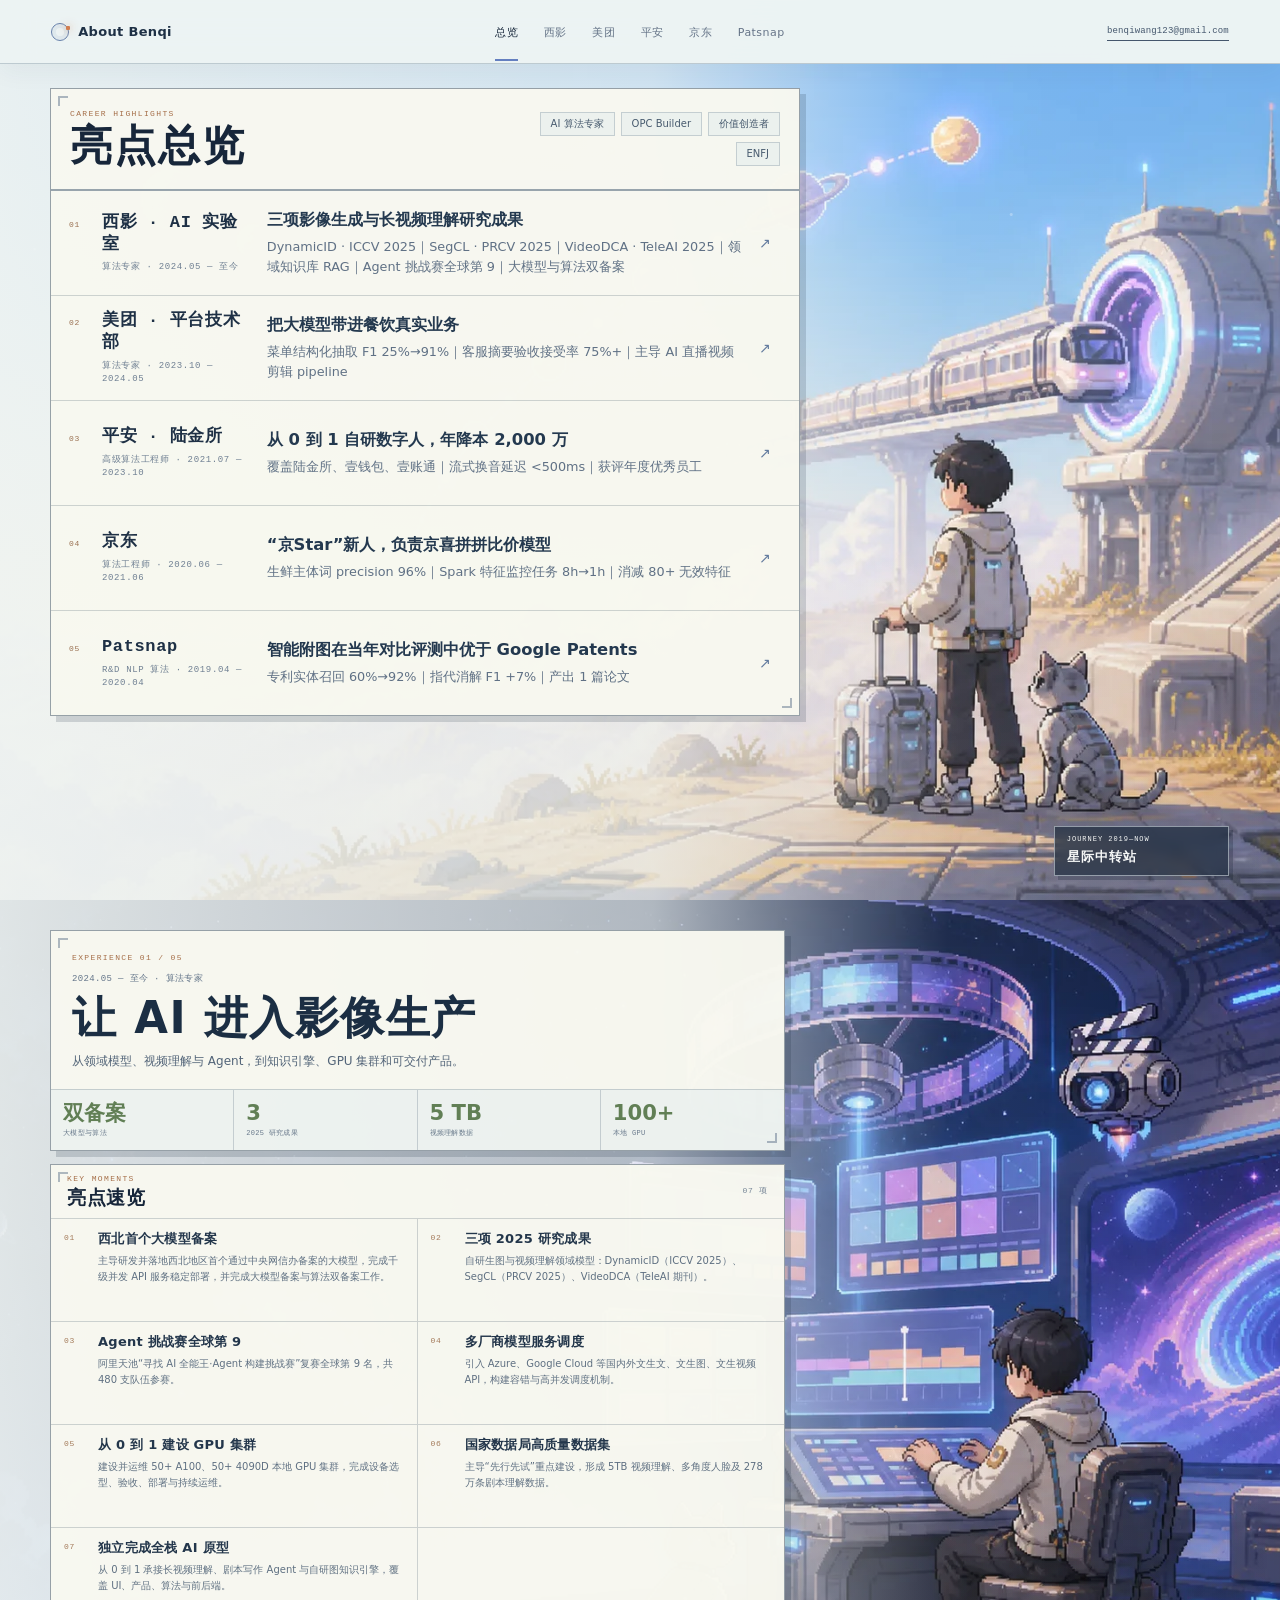
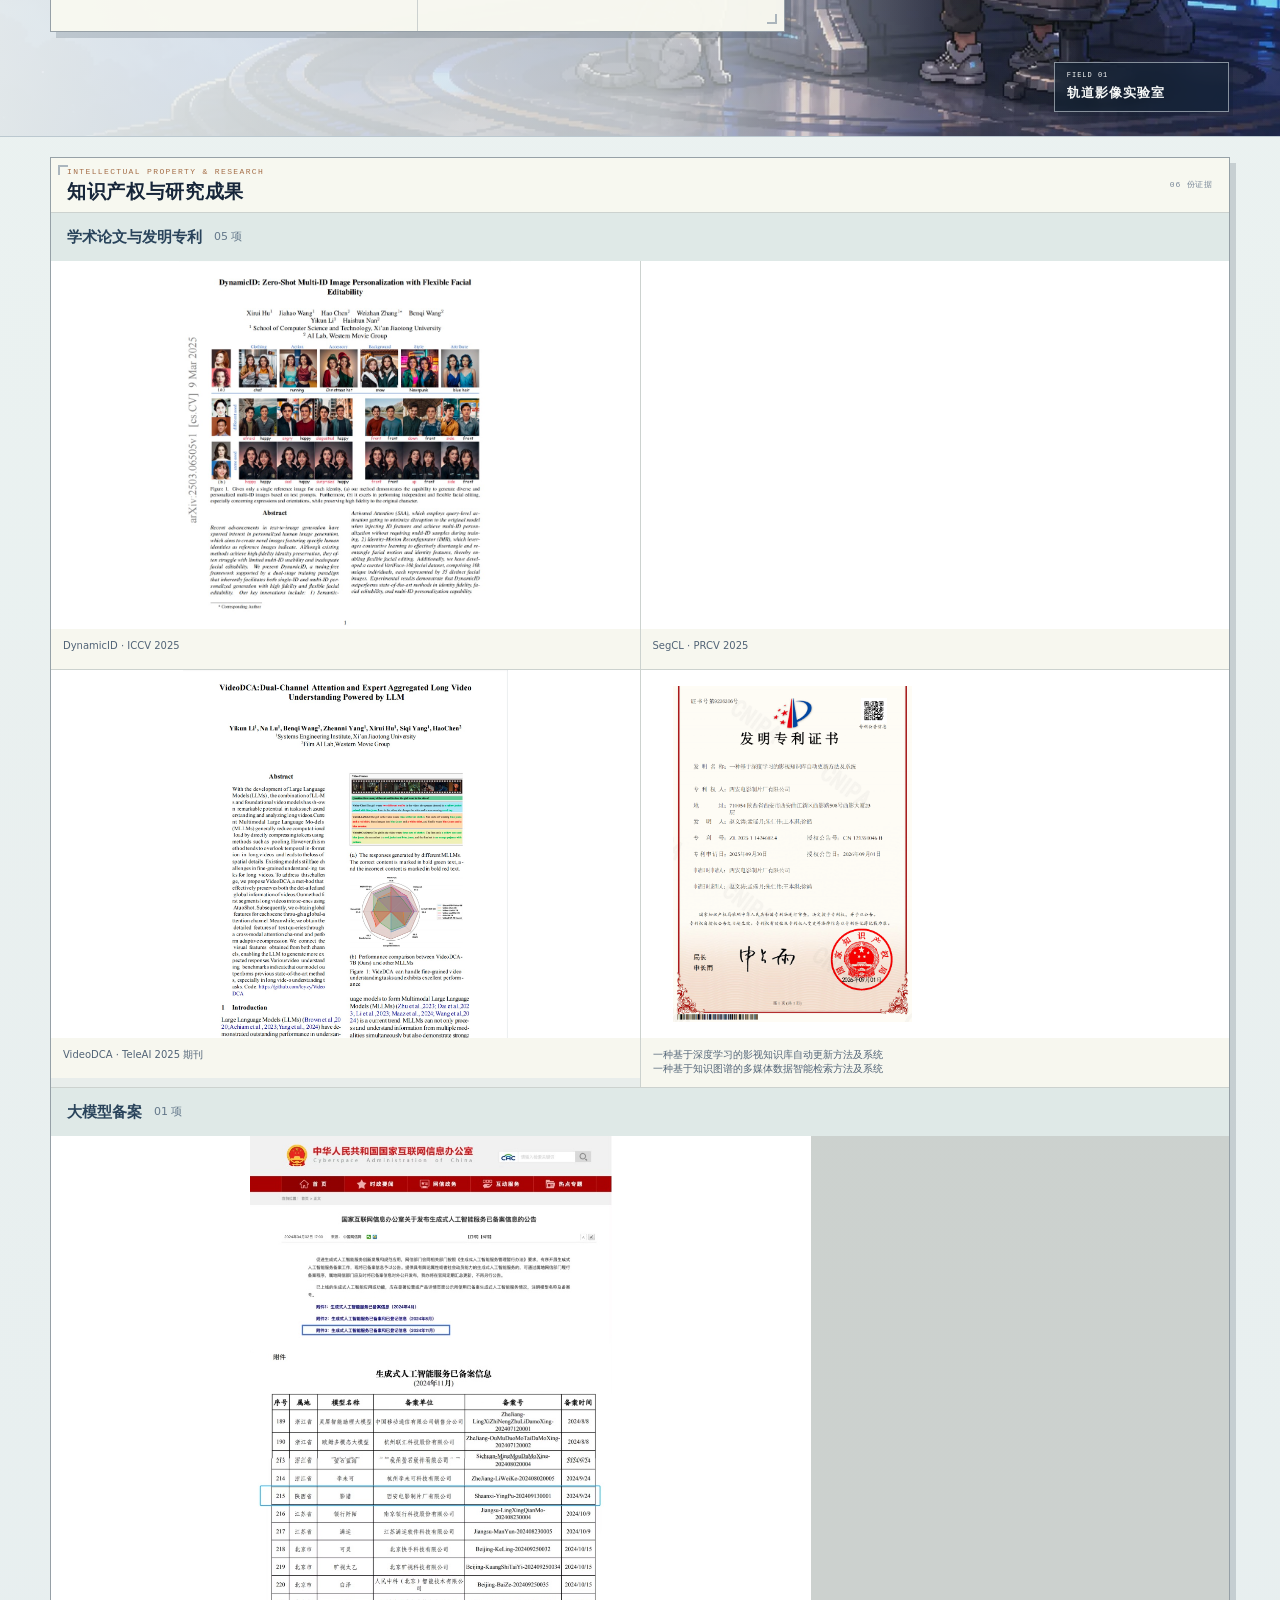
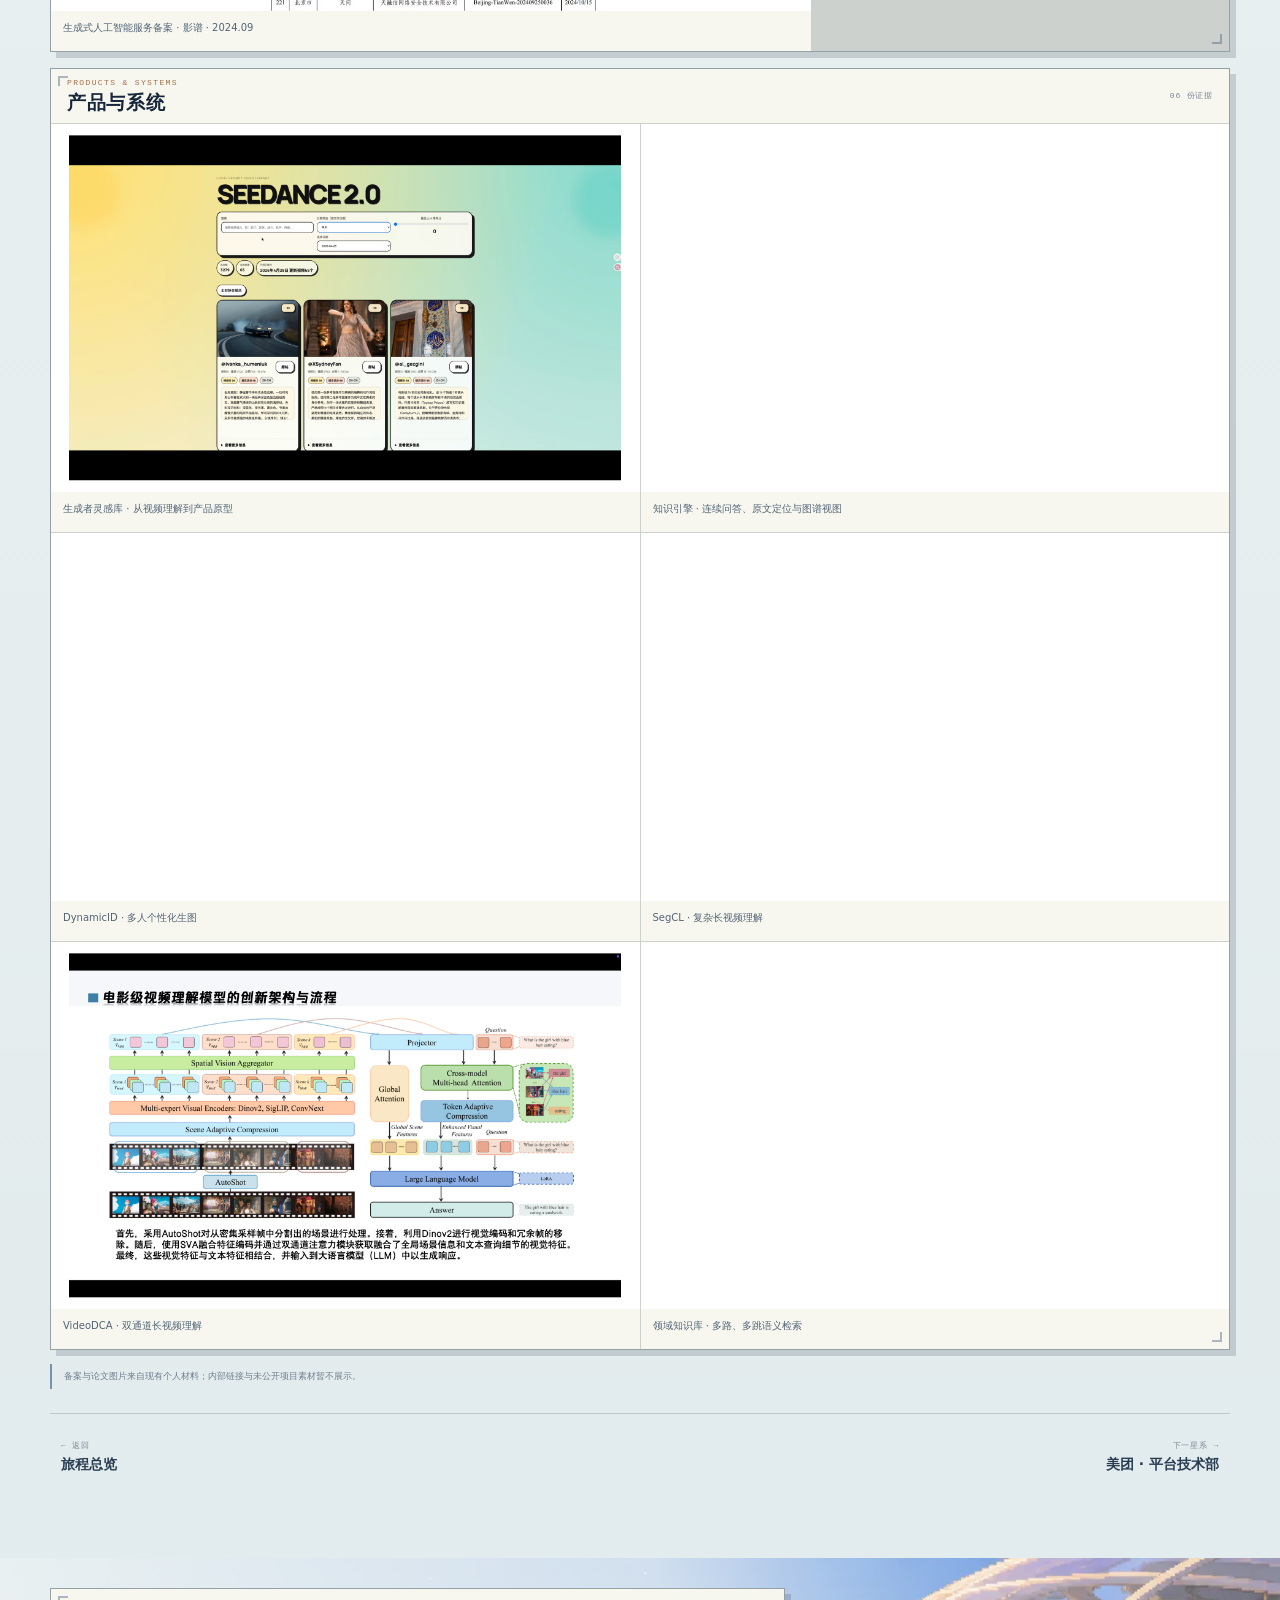
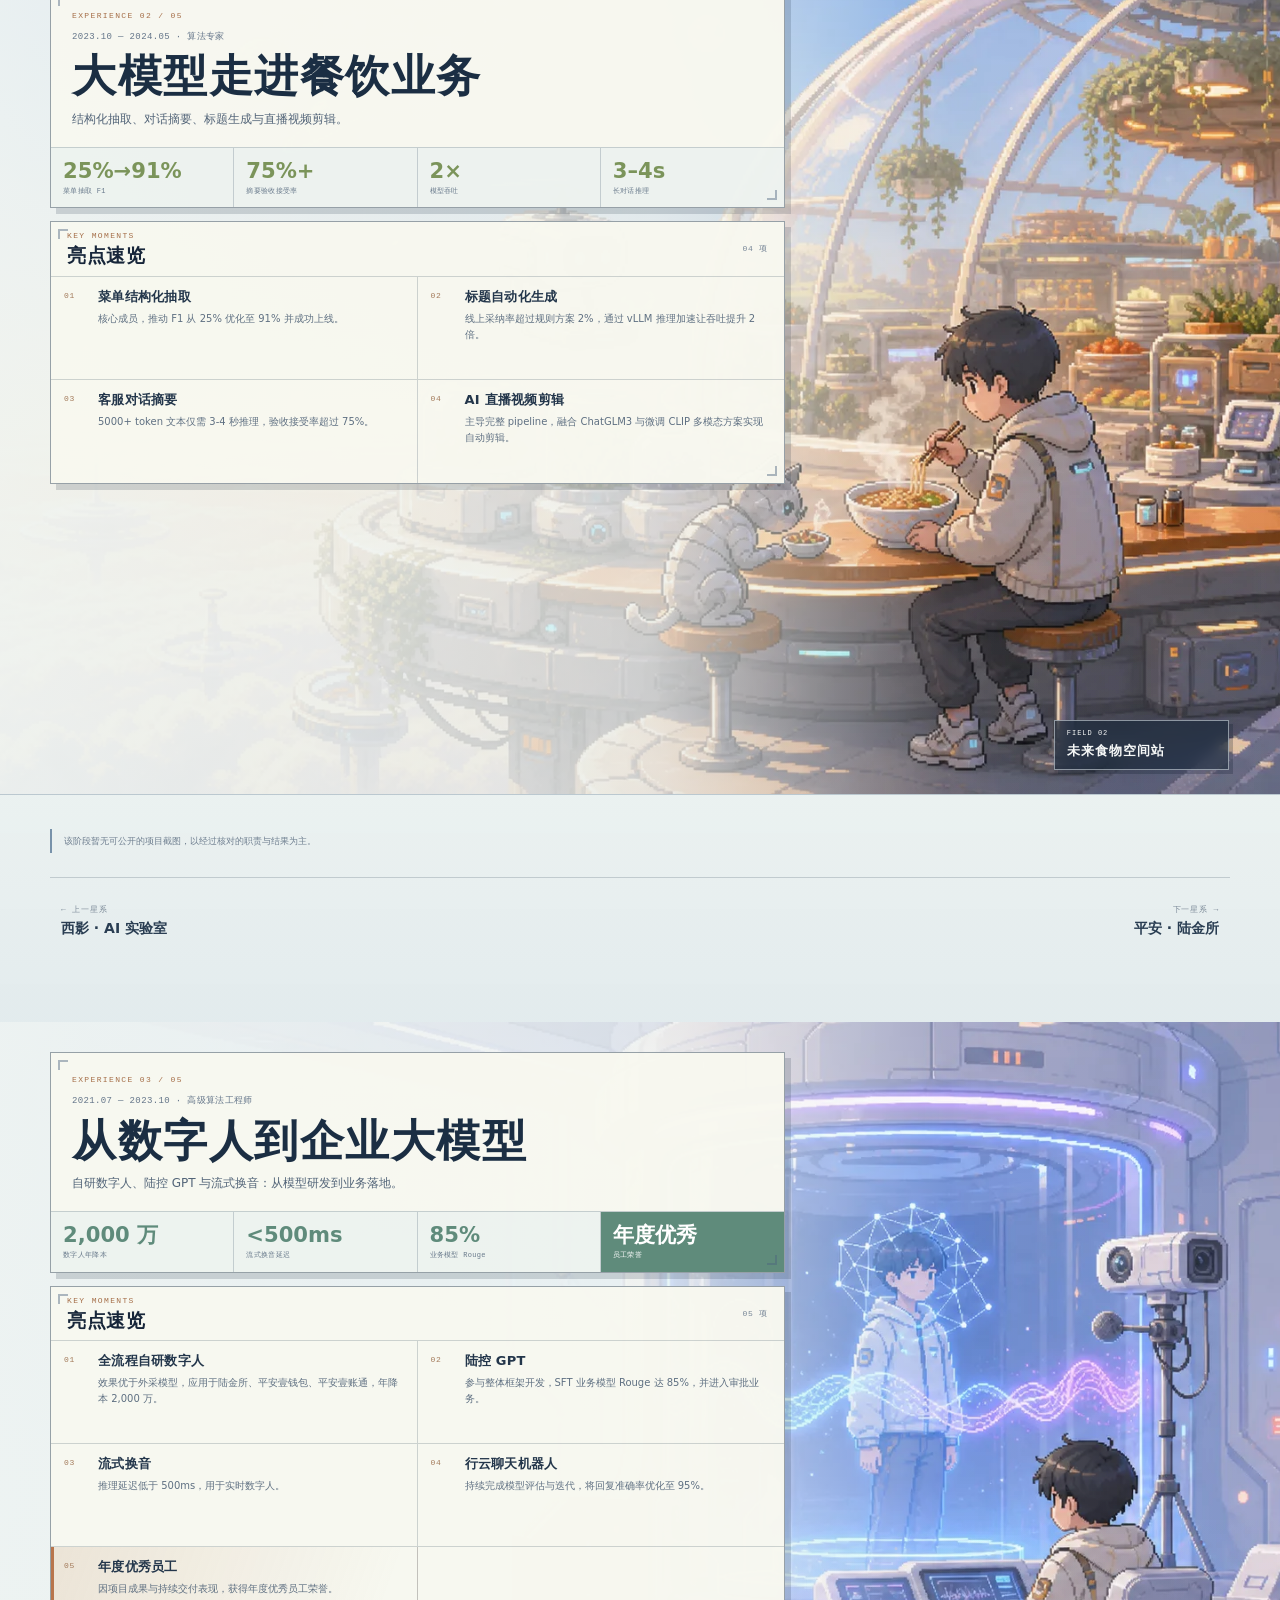
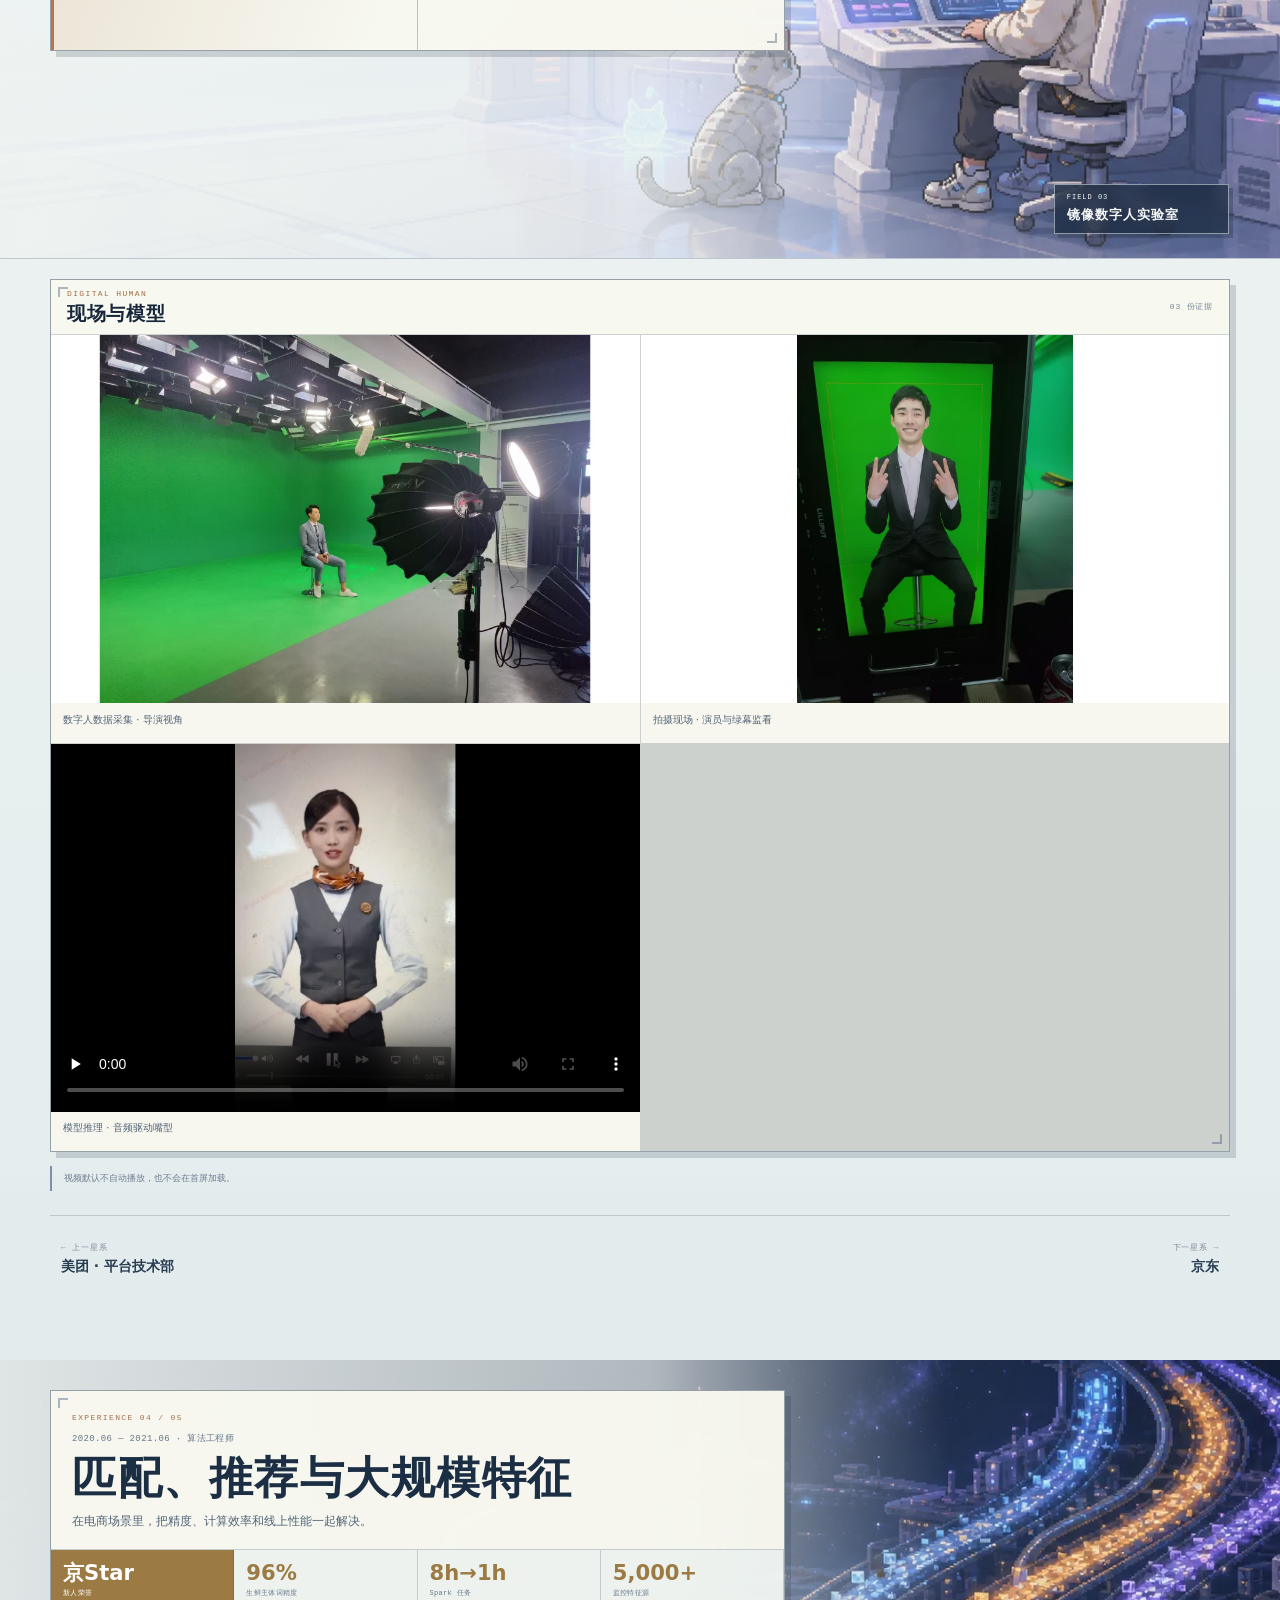
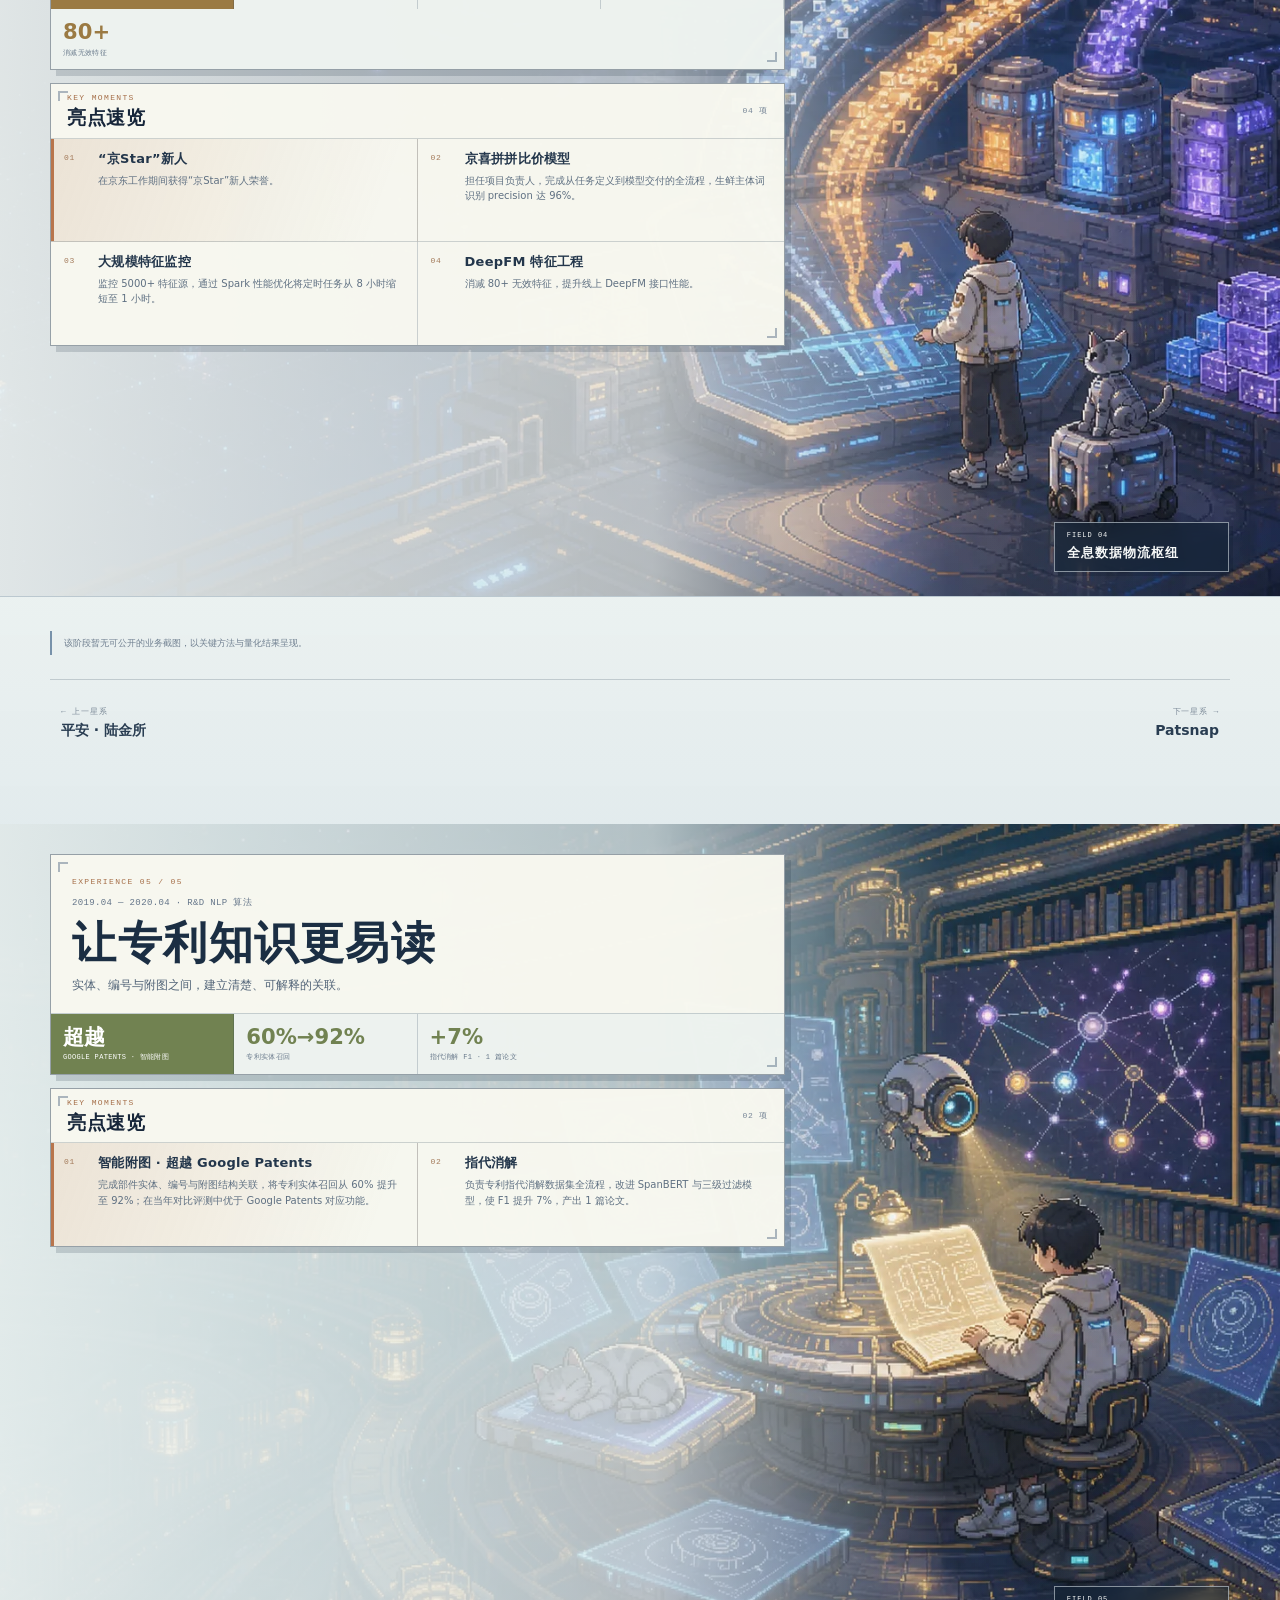
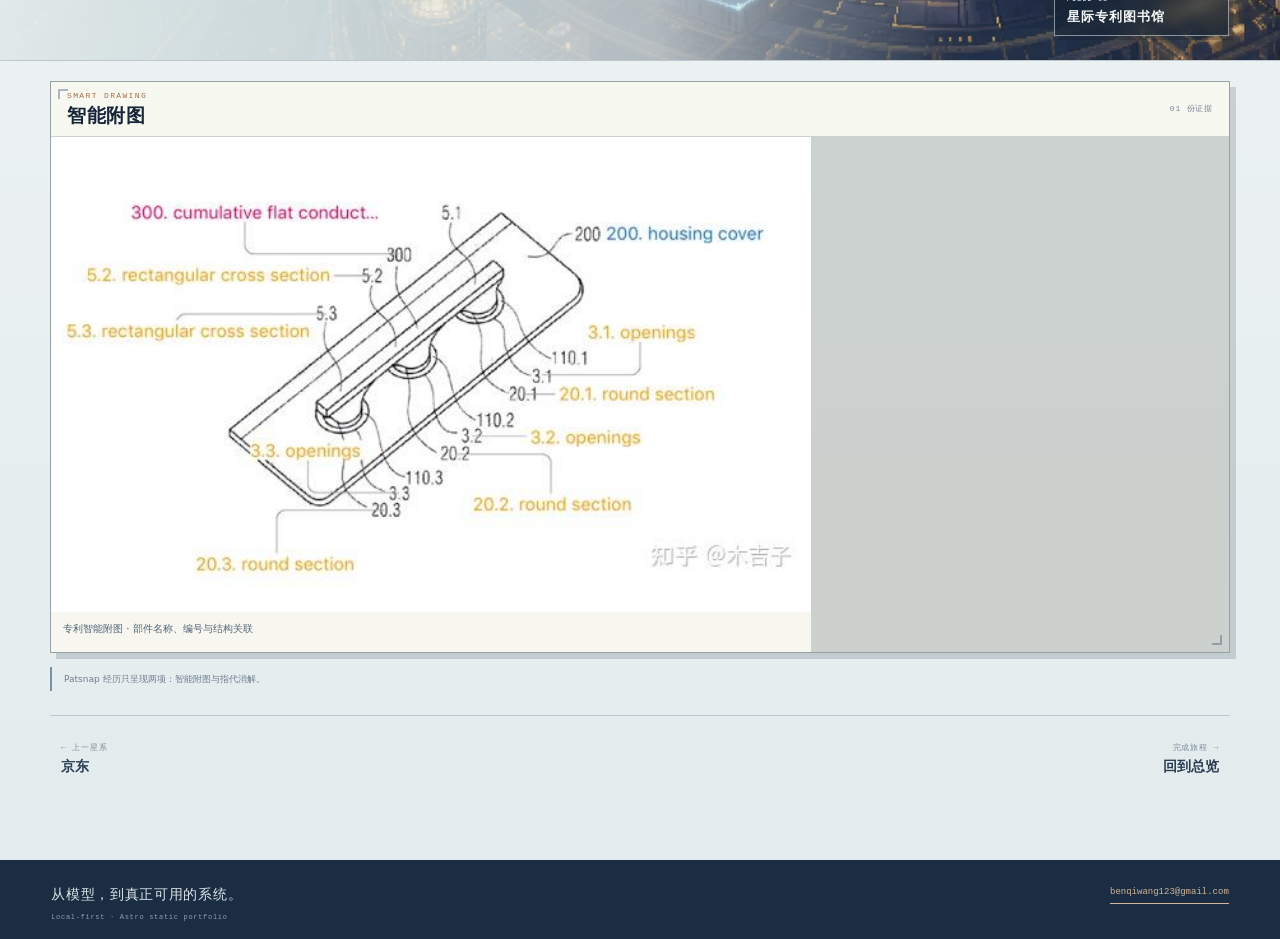
==== commit 505e2ba6: "Place paired patents in research grid" ====
--- a/index.html
+++ b/index.html
@@ -1,6 +1,6 @@
-<!DOCTYPE html><html lang="zh-CN"> <head><meta charset="UTF-8"><meta name="viewport" content="width=device-width"><meta name="description" content="Benqi 的 AI 算法、产品构建与价值创造经历。"><meta name="theme-color" content="#dce9f3"><meta name="generator" content="Astro v5.18.2"><meta property="og:type" content="website"><meta property="og:title" content="Benqi｜AI 算法与产品实践"><meta property="og:description" content="Benqi 的 AI 算法、产品构建与价值创造经历。"><meta property="og:image" content="/art/home-02ca1697.webp"><meta name="twitter:card" content="summary_large_image"><meta name="twitter:title" content="Benqi｜AI 算法与产品实践"><meta name="twitter:description" content="Benqi 的 AI 算法、产品构建与价值创造经历。"><meta name="twitter:image" content="/art/home-02ca1697.webp"><link rel="icon" href="/favicon.svg"><title>本淇｜星际工作经历</title><link rel="stylesheet" href="/_astro/index.CXtrovS1.css"></head> <body class="journey-page"> <a class="skip-link" href="#content">跳到正文</a> <header class="topbar"> <a href="/#top" class="site-mark" data-journey-nav="home" aria-label="About Benqi，返回旅程总览"> <span class="site-orbit" aria-hidden="true"></span> <span>About Benqi</span> </a> <nav class="desktop-nav" aria-label="主导航"> <a class="nav-home active" data-journey-nav="home" href="/#top">总览</a> <a data-journey-nav="xfilm" href="/#xfilm"> 西影 </a><a data-journey-nav="meituan" href="/#meituan"> 美团 </a><a data-journey-nav="pingan" href="/#pingan"> 平安 </a><a data-journey-nav="jd" href="/#jd"> 京东 </a><a data-journey-nav="patsnap" href="/#patsnap"> Patsnap </a> </nav> <a class="mail-link" href="mailto:benqiwang123@gmail.com" aria-label="发送邮件">benqiwang123@gmail.com</a> <nav class="mobile-nav" aria-label="移动端章节导航"> <a class="active" data-journey-nav="home" href="/#top">总览</a> <a data-journey-nav="xfilm" href="/#xfilm"> 西影 </a><a data-journey-nav="meituan" href="/#meituan"> 美团 </a><a data-journey-nav="pingan" href="/#pingan"> 平安 </a><a data-journey-nav="jd" href="/#jd"> 京东 </a><a data-journey-nav="patsnap" href="/#patsnap"> Patsnap </a> </nav> </header> <main id="content">  <article class="portfolio-journey" data-journey-root data-initial-section> <section id="top" class="journey-intro journey-section" data-journey-section="home" aria-labelledby="highlights-title"> <figure class="home-scene"> <img src="/art/home-02ca1697.webp" alt="像素插画：星际算法旅人与机械猫站在环形列车前，准备沿五枚航标前往不同星系。" width="1672" height="941" loading="eager" decoding="async" fetchpriority="high"> <span class="scene-stars" aria-hidden="true"></span> <figcaption><span>JOURNEY 2019—NOW</span><b>星际中转站</b></figcaption> </figure> <div class="home-overview section-shell"> <section class="career-overview-panel pixel-panel"> <header class="career-overview-heading"> <div> <p>CAREER HIGHLIGHTS</p> <h1 id="highlights-title">亮点总览</h1> </div> <ul class="skill-tags" aria-label="我的标签"> <li>AI 算法专家</li><li>OPC Builder</li><li>价值创造者</li><li>ENFJ</li> </ul> </header> <ol class="career-overview-list"> <li> <a href="/#xfilm"> <span class="overview-company"> <span>01</span> <span class="overview-company-copy"> <b>西影 · AI 实验室</b> <small>算法专家 · 2024.05 — 至今</small> </span> </span> <span class="overview-copy"> <strong>三项影像生成与长视频理解研究成果</strong> <span>DynamicID · ICCV 2025｜SegCL · PRCV 2025｜VideoDCA · TeleAI 2025｜领域知识库 RAG｜Agent 挑战赛全球第 9｜大模型与算法双备案</span> </span> <span class="overview-arrow" aria-hidden="true">↗</span> </a> </li><li> <a href="/#meituan"> <span class="overview-company"> <span>02</span> <span class="overview-company-copy"> <b>美团 · 平台技术部</b> <small>算法专家 · 2023.10 — 2024.05</small> </span> </span> <span class="overview-copy"> <strong>把大模型带进餐饮真实业务</strong> <span>菜单结构化抽取 F1 25%→91%｜客服摘要验收接受率 75%+｜主导 AI 直播视频剪辑 pipeline</span> </span> <span class="overview-arrow" aria-hidden="true">↗</span> </a> </li><li> <a href="/#pingan"> <span class="overview-company"> <span>03</span> <span class="overview-company-copy"> <b>平安 · 陆金所</b> <small>高级算法工程师 · 2021.07 — 2023.10</small> </span> </span> <span class="overview-copy"> <strong>从 0 到 1 自研数字人，年降本 2,000 万</strong> <span>覆盖陆金所、壹钱包、壹账通｜流式换音延迟 &lt;500ms｜获评年度优秀员工</span> </span> <span class="overview-arrow" aria-hidden="true">↗</span> </a> </li><li> <a href="/#jd"> <span class="overview-company"> <span>04</span> <span class="overview-company-copy"> <b>京东</b> <small>算法工程师 · 2020.06 — 2021.06</small> </span> </span> <span class="overview-copy"> <strong>“京Star”新人，负责京喜拼拼比价模型</strong> <span>生鲜主体词 precision 96%｜Spark 特征监控任务 8h→1h｜消减 80+ 无效特征</span> </span> <span class="overview-arrow" aria-hidden="true">↗</span> </a> </li><li> <a href="/#patsnap"> <span class="overview-company"> <span>05</span> <span class="overview-company-copy"> <b>Patsnap</b> <small>R&amp;D NLP 算法 · 2019.04 — 2020.04</small> </span> </span> <span class="overview-copy"> <strong>智能附图在当年对比评测中优于 Google Patents</strong> <span>专利实体召回 60%→92%｜指代消解 F1 +7%｜产出 1 篇论文</span> </span> <span class="overview-arrow" aria-hidden="true">↗</span> </a> </li> </ol> </section> </div> </section> <section id="xfilm" class="experience-section journey-section" data-journey-section="xfilm" style="--page-accent:#617f55;--scene-position:76% center;--scene-position-mobile:75% center" aria-labelledby="xfilm-title"> <div class="experience-stage"> <figure class="scene-media"> <img src="/art/xfilm-ee9f83ce.webp" alt="像素插画：星际算法旅人在轨道影像实验室操作多块创作屏幕，机械猫在一旁观察。" width="1672" height="941" loading="lazy" decoding="async"> <span class="scene-stars" aria-hidden="true"></span> <figcaption> <span>FIELD 01</span> <b>轨道影像实验室</b> </figcaption> </figure> <div class="experience-overview section-shell"> <div class="experience-content-deck"> <header class="experience-summary pixel-panel"> <div class="experience-copy"> <p class="eyebrow">EXPERIENCE 01 / 05</p> <span class="experience-label">2024.05 — 至今 · 算法专家</span> <h2 id="xfilm-title">让 AI 进入影像生产</h2> <p class="experience-lede">从领域模型、视频理解与 Agent，到知识引擎、GPU 集群和可交付产品。</p> </div> <div class="experience-stats" aria-label="关键数据"> <div> <strong>双备案</strong> <span>大模型与算法</span> </div><div> <strong>3</strong> <span>2025 研究成果</span> </div><div> <strong>5 TB</strong> <span>视频理解数据</span> </div><div> <strong>100+</strong> <span>本地 GPU</span> </div> </div> </header> <section class="highlight-panel pixel-panel" aria-labelledby="xfilm-highlights"> <header class="compact-heading"> <div> <p>KEY MOMENTS</p> <h3 id="xfilm-highlights">亮点速览</h3> </div> <span>07 项</span> </header> <ol class="highlight-grid"> <li> <span>01</span> <div> <h4>西北首个大模型备案</h4> <p>主导研发并落地西北地区首个通过中央网信办备案的大模型，完成千级并发 API 服务稳定部署，并完成大模型备案与算法双备案工作。</p> </div> </li><li> <span>02</span> <div> <h4>三项 2025 研究成果</h4> <p>自研生图与视频理解领域模型：DynamicID（ICCV 2025）、SegCL（PRCV 2025）、VideoDCA（TeleAI 期刊）。</p> </div> </li><li> <span>03</span> <div> <h4>Agent 挑战赛全球第 9</h4> <p>阿里天池“寻找 AI 全能王·Agent 构建挑战赛”复赛全球第 9 名，共 480 支队伍参赛。</p> </div> </li><li> <span>04</span> <div> <h4>多厂商模型服务调度</h4> <p>引入 Azure、Google Cloud 等国内外文生文、文生图、文生视频 API，构建容错与高并发调度机制。</p> </div> </li><li> <span>05</span> <div> <h4>从 0 到 1 建设 GPU 集群</h4> <p>建设并运维 50+ A100、50+ 4090D 本地 GPU 集群，完成设备选型、验收、部署与持续运维。</p> </div> </li><li> <span>06</span> <div> <h4>国家数据局高质量数据集</h4> <p>主导“先行先试”重点建设，形成 5TB 视频理解、多角度人脸及 278 万条剧本理解数据。</p> </div> </li><li> <span>07</span> <div> <h4>独立完成全栈 AI 原型</h4> <p>从 0 到 1 承接长视频理解、剧本写作 Agent 与自研图知识引擎，覆盖 UI、产品、算法与前后端。</p> </div> </li> </ol> </section> </div> </div> </div> <div class="experience-evidence"> <div class="section-shell"> <section class="media-section pixel-panel" aria-labelledby="xfilm-media-0"> <header class="compact-heading"> <div> <p>Intellectual Property &amp; Research</p> <h3 id="xfilm-media-0">知识产权与研究成果</h3> </div> <span>06 份证据</span> </header> <div class="media-category"> <h4 class="media-category-heading" id="xfilm-media-0-category-0"> 学术论文<span>03 项</span> </h4> <div class="media-grid"> <figure class="media-card contain"> <img src="/media/xfilm/dynamicid-iccv-2025.jpg" alt="DynamicID ICCV 2025 论文成果图" loading="eager" decoding="async"> <figcaption>DynamicID · ICCV 2025</figcaption> </figure><figure class="media-card contain"> <img src="/media/xfilm/segcl-prcv-2025.jpg" alt="SegCL PRCV 2025 论文成果图" loading="eager" decoding="async"> <figcaption>SegCL · PRCV 2025</figcaption> </figure><figure class="media-card contain"> <img src="/media/xfilm/videodca-teleai-2025.jpg" alt="VideoDCA TeleAI 2025 期刊成果图" loading="eager" decoding="async"> <figcaption>VideoDCA · TeleAI 2025 期刊</figcaption> </figure> </div> </div><div class="media-category"> <h4 class="media-category-heading" id="xfilm-media-0-category-1"> 发明专利<span>02 项</span> </h4> <div class="media-grid documents"> <figure class="media-card contain document"> <a class="media-original-link" href="/media/xfilm/patent-film-knowledge-update-cn121350046b.png" target="_blank" rel="noopener noreferrer" aria-label="查看《一种基于深度学习的影视知识库自动更新方法及系统》证书原图（新标签页）"> <img src="/media/xfilm/patent-film-knowledge-update-cn121350046b.png" alt="发明专利证书：一种基于深度学习的影视知识库自动更新方法及系统" loading="lazy" decoding="async"> </a> <figcaption>一种基于深度学习的影视知识库自动更新方法及系统</figcaption> </figure><figure class="media-card contain document"> <a class="media-original-link" href="/media/xfilm/patent-knowledge-graph-search-cn121350282b.png" target="_blank" rel="noopener noreferrer" aria-label="查看《一种基于知识图谱的多媒体数据智能检索方法及系统》证书原图（新标签页）"> <img src="/media/xfilm/patent-knowledge-graph-search-cn121350282b.png" alt="发明专利证书：一种基于知识图谱的多媒体数据智能检索方法及系统" loading="lazy" decoding="async"> </a> <figcaption>一种基于知识图谱的多媒体数据智能检索方法及系统</figcaption> </figure> </div> </div><div class="media-category"> <h4 class="media-category-heading" id="xfilm-media-0-category-2"> 大模型备案<span>01 项</span> </h4> <div class="media-grid single"> <figure class="media-card contain"> <img src="/media/xfilm/filing-yingpu-2024.jpg" alt="影谱生成式人工智能服务备案公告材料" loading="eager" decoding="async"> <figcaption>生成式人工智能服务备案 · 影谱 · 2024.09</figcaption> </figure> </div> </div> </section><section class="media-section pixel-panel" aria-labelledby="xfilm-media-1"> <header class="compact-heading"> <div> <p>Products &amp; Systems</p> <h3 id="xfilm-media-1">产品与系统</h3> </div> <span>06 份证据</span> </header> <div>  <div class="media-grid"> <figure class="media-card contain"> <img src="/media/xfilm/video-wall.png" alt="生成者灵感库视频墙应用界面" loading="lazy" decoding="async"> <figcaption>生成者灵感库 · 从视频理解到产品原型</figcaption> </figure><figure class="media-card contain"> <img src="/media/xfilm/knowledge-app.png" alt="AI 知识引擎应用界面" loading="lazy" decoding="async"> <figcaption>知识引擎 · 连续问答、原文定位与图谱视图</figcaption> </figure><figure class="media-card contain"> <img src="/media/xfilm/dynamicid.png" alt="DynamicID 模型架构图" loading="lazy" decoding="async"> <figcaption>DynamicID · 多人个性化生图</figcaption> </figure><figure class="media-card contain"> <img src="/media/xfilm/segcl.png" alt="SegCL 视频理解架构图" loading="lazy" decoding="async"> <figcaption>SegCL · 复杂长视频理解</figcaption> </figure><figure class="media-card contain"> <img src="/media/xfilm/videodca.png" alt="VideoDCA 模型架构图" loading="lazy" decoding="async"> <figcaption>VideoDCA · 双通道长视频理解</figcaption> </figure><figure class="media-card contain"> <img src="/media/xfilm/knowledge-rag.png" alt="知识库 RAG 架构图" loading="lazy" decoding="async"> <figcaption>领域知识库 · 多路、多跳语义检索</figcaption> </figure> </div> </div> </section> <aside class="evidence-note">备案与论文图片来自现有个人材料；内部链接与未公开项目素材暂不展示。</aside> <nav class="page-switcher" aria-label="轨道影像实验室章节导航"> <a class="previous" href="/#top"> <span>← 返回</span><b>旅程总览</b> </a> <a class="next" href="/#meituan"> <span>下一星系 →</span><b>美团 · 平台技术部</b> </a> </nav> </div> </div> </section><section id="meituan" class="experience-section journey-section" data-journey-section="meituan" style="--page-accent:#7b945a;--scene-position:78% center;--scene-position-mobile:76% center" aria-labelledby="meituan-title"> <div class="experience-stage"> <figure class="scene-media"> <img src="/art/meituan-61b2670e.webp" alt="像素插画：星际算法旅人在未来食物空间站品尝餐食，机械猫探向自己的小碗。" width="1672" height="941" loading="lazy" decoding="async"> <span class="scene-stars" aria-hidden="true"></span> <figcaption> <span>FIELD 02</span> <b>未来食物空间站</b> </figcaption> </figure> <div class="experience-overview section-shell"> <div class="experience-content-deck"> <header class="experience-summary pixel-panel"> <div class="experience-copy"> <p class="eyebrow">EXPERIENCE 02 / 05</p> <span class="experience-label">2023.10 — 2024.05 · 算法专家</span> <h2 id="meituan-title">大模型走进餐饮业务</h2> <p class="experience-lede">结构化抽取、对话摘要、标题生成与直播视频剪辑。</p> </div> <div class="experience-stats" aria-label="关键数据"> <div> <strong>25%→91%</strong> <span>菜单抽取 F1</span> </div><div> <strong>75%+</strong> <span>摘要验收接受率</span> </div><div> <strong>2×</strong> <span>模型吞吐</span> </div><div> <strong>3–4s</strong> <span>长对话推理</span> </div> </div> </header> <section class="highlight-panel pixel-panel" aria-labelledby="meituan-highlights"> <header class="compact-heading"> <div> <p>KEY MOMENTS</p> <h3 id="meituan-highlights">亮点速览</h3> </div> <span>04 项</span> </header> <ol class="highlight-grid"> <li> <span>01</span> <div> <h4>菜单结构化抽取</h4> <p>核心成员，推动 F1 从 25% 优化至 91% 并成功上线。</p> </div> </li><li> <span>02</span> <div> <h4>标题自动化生成</h4> <p>线上采纳率超过规则方案 2%，通过 vLLM 推理加速让吞吐提升 2 倍。</p> </div> </li><li> <span>03</span> <div> <h4>客服对话摘要</h4> <p>5000+ token 文本仅需 3-4 秒推理，验收接受率超过 75%。</p> </div> </li><li> <span>04</span> <div> <h4>AI 直播视频剪辑</h4> <p>主导完整 pipeline，融合 ChatGLM3 与微调 CLIP 多模态方案实现自动剪辑。</p> </div> </li> </ol> </section> </div> </div> </div> <div class="experience-evidence"> <div class="section-shell">  <aside class="evidence-note">该阶段暂无可公开的项目截图，以经过核对的职责与结果为主。</aside> <nav class="page-switcher" aria-label="未来食物空间站章节导航"> <a class="previous" href="/#xfilm"> <span>← 上一星系</span><b>西影 · AI 实验室</b> </a> <a class="next" href="/#pingan"> <span>下一星系 →</span><b>平安 · 陆金所</b> </a> </nav> </div> </div> </section><section id="pingan" class="experience-section journey-section" data-journey-section="pingan" style="--page-accent:#5f8b7b;--scene-position:79% center;--scene-position-mobile:76% center" aria-labelledby="pingan-title"> <div class="experience-stage"> <figure class="scene-media"> <img src="/art/pingan-f9a6052d.webp" alt="像素插画：星际算法旅人在镜像实验室开发数字人，机械猫注视自己的全息镜像。" width="1672" height="941" loading="lazy" decoding="async"> <span class="scene-stars" aria-hidden="true"></span> <figcaption> <span>FIELD 03</span> <b>镜像数字人实验室</b> </figcaption> </figure> <div class="experience-overview section-shell"> <div class="experience-content-deck"> <header class="experience-summary pixel-panel"> <div class="experience-copy"> <p class="eyebrow">EXPERIENCE 03 / 05</p> <span class="experience-label">2021.07 — 2023.10 · 高级算法工程师</span> <h2 id="pingan-title">从数字人到企业大模型</h2> <p class="experience-lede">自研数字人、陆控 GPT 与流式换音：从模型研发到业务落地。</p> </div> <div class="experience-stats" aria-label="关键数据"> <div> <strong>2,000 万</strong> <span>数字人年降本</span> </div><div> <strong>&lt;500ms</strong> <span>流式换音延迟</span> </div><div> <strong>85%</strong> <span>业务模型 Rouge</span> </div><div class="emphasis"> <strong>年度优秀</strong> <span>员工荣誉</span> </div> </div> </header> <section class="highlight-panel pixel-panel" aria-labelledby="pingan-highlights"> <header class="compact-heading"> <div> <p>KEY MOMENTS</p> <h3 id="pingan-highlights">亮点速览</h3> </div> <span>05 项</span> </header> <ol class="highlight-grid"> <li> <span>01</span> <div> <h4>全流程自研数字人</h4> <p>效果优于外采模型，应用于陆金所、平安壹钱包、平安壹账通，年降本 2,000 万。</p> </div> </li><li> <span>02</span> <div> <h4>陆控 GPT</h4> <p>参与整体框架开发，SFT 业务模型 Rouge 达 85%，并进入审批业务。</p> </div> </li><li> <span>03</span> <div> <h4>流式换音</h4> <p>推理延迟低于 500ms，用于实时数字人。</p> </div> </li><li> <span>04</span> <div> <h4>行云聊天机器人</h4> <p>持续完成模型评估与迭代，将回复准确率优化至 95%。</p> </div> </li><li class="emphasis"> <span>05</span> <div> <h4>年度优秀员工</h4> <p>因项目成果与持续交付表现，获得年度优秀员工荣誉。</p> </div> </li> </ol> </section> </div> </div> </div> <div class="experience-evidence"> <div class="section-shell"> <section class="media-section pixel-panel" aria-labelledby="pingan-media-0"> <header class="compact-heading"> <div> <p>Digital Human</p> <h3 id="pingan-media-0">现场与模型</h3> </div> <span>03 份证据</span> </header> <div>  <div class="media-grid"> <figure class="media-card contain"> <img src="/media/pingan/shoot-director.jpg" alt="数字人现场拍摄导演视角" loading="eager" decoding="async"> <figcaption>数字人数据采集 · 导演视角</figcaption> </figure><figure class="media-card contain"> <img src="/media/pingan/shoot-monitor.jpg" alt="数字人拍摄现场监看画面" loading="eager" decoding="async"> <figcaption>拍摄现场 · 演员与绿幕监看</figcaption> </figure><figure class="media-card focus-upper"> <video controls preload="none" poster="/media/pingan/digital-human-cover.jpg" playsinline aria-label="音频驱动嘴型模型效果演示"> <source src="/media/pingan/digital-human-demo.mp4" type="video/mp4">
+<!DOCTYPE html><html lang="zh-CN"> <head><meta charset="UTF-8"><meta name="viewport" content="width=device-width"><meta name="description" content="Benqi 的 AI 算法、产品构建与价值创造经历。"><meta name="theme-color" content="#dce9f3"><meta name="generator" content="Astro v5.18.2"><meta property="og:type" content="website"><meta property="og:title" content="Benqi｜AI 算法与产品实践"><meta property="og:description" content="Benqi 的 AI 算法、产品构建与价值创造经历。"><meta property="og:image" content="/art/home-02ca1697.webp"><meta name="twitter:card" content="summary_large_image"><meta name="twitter:title" content="Benqi｜AI 算法与产品实践"><meta name="twitter:description" content="Benqi 的 AI 算法、产品构建与价值创造经历。"><meta name="twitter:image" content="/art/home-02ca1697.webp"><link rel="icon" href="/favicon.svg"><title>本淇｜星际工作经历</title><link rel="stylesheet" href="/_astro/index.66VgeNl4.css"></head> <body class="journey-page"> <a class="skip-link" href="#content">跳到正文</a> <header class="topbar"> <a href="/#top" class="site-mark" data-journey-nav="home" aria-label="About Benqi，返回旅程总览"> <span class="site-orbit" aria-hidden="true"></span> <span>About Benqi</span> </a> <nav class="desktop-nav" aria-label="主导航"> <a class="nav-home active" data-journey-nav="home" href="/#top">总览</a> <a data-journey-nav="xfilm" href="/#xfilm"> 西影 </a><a data-journey-nav="meituan" href="/#meituan"> 美团 </a><a data-journey-nav="pingan" href="/#pingan"> 平安 </a><a data-journey-nav="jd" href="/#jd"> 京东 </a><a data-journey-nav="patsnap" href="/#patsnap"> Patsnap </a> </nav> <a class="mail-link" href="mailto:benqiwang123@gmail.com" aria-label="发送邮件">benqiwang123@gmail.com</a> <nav class="mobile-nav" aria-label="移动端章节导航"> <a class="active" data-journey-nav="home" href="/#top">总览</a> <a data-journey-nav="xfilm" href="/#xfilm"> 西影 </a><a data-journey-nav="meituan" href="/#meituan"> 美团 </a><a data-journey-nav="pingan" href="/#pingan"> 平安 </a><a data-journey-nav="jd" href="/#jd"> 京东 </a><a data-journey-nav="patsnap" href="/#patsnap"> Patsnap </a> </nav> </header> <main id="content">  <article class="portfolio-journey" data-journey-root data-initial-section> <section id="top" class="journey-intro journey-section" data-journey-section="home" aria-labelledby="highlights-title"> <figure class="home-scene"> <img src="/art/home-02ca1697.webp" alt="像素插画：星际算法旅人与机械猫站在环形列车前，准备沿五枚航标前往不同星系。" width="1672" height="941" loading="eager" decoding="async" fetchpriority="high"> <span class="scene-stars" aria-hidden="true"></span> <figcaption><span>JOURNEY 2019—NOW</span><b>星际中转站</b></figcaption> </figure> <div class="home-overview section-shell"> <section class="career-overview-panel pixel-panel"> <header class="career-overview-heading"> <div> <p>CAREER HIGHLIGHTS</p> <h1 id="highlights-title">亮点总览</h1> </div> <ul class="skill-tags" aria-label="我的标签"> <li>AI 算法专家</li><li>OPC Builder</li><li>价值创造者</li><li>ENFJ</li> </ul> </header> <ol class="career-overview-list"> <li> <a href="/#xfilm"> <span class="overview-company"> <span>01</span> <span class="overview-company-copy"> <b>西影 · AI 实验室</b> <small>算法专家 · 2024.05 — 至今</small> </span> </span> <span class="overview-copy"> <strong>三项影像生成与长视频理解研究成果</strong> <span>DynamicID · ICCV 2025｜SegCL · PRCV 2025｜VideoDCA · TeleAI 2025｜领域知识库 RAG｜Agent 挑战赛全球第 9｜大模型与算法双备案</span> </span> <span class="overview-arrow" aria-hidden="true">↗</span> </a> </li><li> <a href="/#meituan"> <span class="overview-company"> <span>02</span> <span class="overview-company-copy"> <b>美团 · 平台技术部</b> <small>算法专家 · 2023.10 — 2024.05</small> </span> </span> <span class="overview-copy"> <strong>把大模型带进餐饮真实业务</strong> <span>菜单结构化抽取 F1 25%→91%｜客服摘要验收接受率 75%+｜主导 AI 直播视频剪辑 pipeline</span> </span> <span class="overview-arrow" aria-hidden="true">↗</span> </a> </li><li> <a href="/#pingan"> <span class="overview-company"> <span>03</span> <span class="overview-company-copy"> <b>平安 · 陆金所</b> <small>高级算法工程师 · 2021.07 — 2023.10</small> </span> </span> <span class="overview-copy"> <strong>从 0 到 1 自研数字人，年降本 2,000 万</strong> <span>覆盖陆金所、壹钱包、壹账通｜流式换音延迟 &lt;500ms｜获评年度优秀员工</span> </span> <span class="overview-arrow" aria-hidden="true">↗</span> </a> </li><li> <a href="/#jd"> <span class="overview-company"> <span>04</span> <span class="overview-company-copy"> <b>京东</b> <small>算法工程师 · 2020.06 — 2021.06</small> </span> </span> <span class="overview-copy"> <strong>“京Star”新人，负责京喜拼拼比价模型</strong> <span>生鲜主体词 precision 96%｜Spark 特征监控任务 8h→1h｜消减 80+ 无效特征</span> </span> <span class="overview-arrow" aria-hidden="true">↗</span> </a> </li><li> <a href="/#patsnap"> <span class="overview-company"> <span>05</span> <span class="overview-company-copy"> <b>Patsnap</b> <small>R&amp;D NLP 算法 · 2019.04 — 2020.04</small> </span> </span> <span class="overview-copy"> <strong>智能附图在当年对比评测中优于 Google Patents</strong> <span>专利实体召回 60%→92%｜指代消解 F1 +7%｜产出 1 篇论文</span> </span> <span class="overview-arrow" aria-hidden="true">↗</span> </a> </li> </ol> </section> </div> </section> <section id="xfilm" class="experience-section journey-section" data-journey-section="xfilm" style="--page-accent:#617f55;--scene-position:76% center;--scene-position-mobile:75% center" aria-labelledby="xfilm-title"> <div class="experience-stage"> <figure class="scene-media"> <img src="/art/xfilm-ee9f83ce.webp" alt="像素插画：星际算法旅人在轨道影像实验室操作多块创作屏幕，机械猫在一旁观察。" width="1672" height="941" loading="lazy" decoding="async"> <span class="scene-stars" aria-hidden="true"></span> <figcaption> <span>FIELD 01</span> <b>轨道影像实验室</b> </figcaption> </figure> <div class="experience-overview section-shell"> <div class="experience-content-deck"> <header class="experience-summary pixel-panel"> <div class="experience-copy"> <p class="eyebrow">EXPERIENCE 01 / 05</p> <span class="experience-label">2024.05 — 至今 · 算法专家</span> <h2 id="xfilm-title">让 AI 进入影像生产</h2> <p class="experience-lede">从领域模型、视频理解与 Agent，到知识引擎、GPU 集群和可交付产品。</p> </div> <div class="experience-stats" aria-label="关键数据"> <div> <strong>双备案</strong> <span>大模型与算法</span> </div><div> <strong>3</strong> <span>2025 研究成果</span> </div><div> <strong>5 TB</strong> <span>视频理解数据</span> </div><div> <strong>100+</strong> <span>本地 GPU</span> </div> </div> </header> <section class="highlight-panel pixel-panel" aria-labelledby="xfilm-highlights"> <header class="compact-heading"> <div> <p>KEY MOMENTS</p> <h3 id="xfilm-highlights">亮点速览</h3> </div> <span>07 项</span> </header> <ol class="highlight-grid"> <li> <span>01</span> <div> <h4>西北首个大模型备案</h4> <p>主导研发并落地西北地区首个通过中央网信办备案的大模型，完成千级并发 API 服务稳定部署，并完成大模型备案与算法双备案工作。</p> </div> </li><li> <span>02</span> <div> <h4>三项 2025 研究成果</h4> <p>自研生图与视频理解领域模型：DynamicID（ICCV 2025）、SegCL（PRCV 2025）、VideoDCA（TeleAI 期刊）。</p> </div> </li><li> <span>03</span> <div> <h4>Agent 挑战赛全球第 9</h4> <p>阿里天池“寻找 AI 全能王·Agent 构建挑战赛”复赛全球第 9 名，共 480 支队伍参赛。</p> </div> </li><li> <span>04</span> <div> <h4>多厂商模型服务调度</h4> <p>引入 Azure、Google Cloud 等国内外文生文、文生图、文生视频 API，构建容错与高并发调度机制。</p> </div> </li><li> <span>05</span> <div> <h4>从 0 到 1 建设 GPU 集群</h4> <p>建设并运维 50+ A100、50+ 4090D 本地 GPU 集群，完成设备选型、验收、部署与持续运维。</p> </div> </li><li> <span>06</span> <div> <h4>国家数据局高质量数据集</h4> <p>主导“先行先试”重点建设，形成 5TB 视频理解、多角度人脸及 278 万条剧本理解数据。</p> </div> </li><li> <span>07</span> <div> <h4>独立完成全栈 AI 原型</h4> <p>从 0 到 1 承接长视频理解、剧本写作 Agent 与自研图知识引擎，覆盖 UI、产品、算法与前后端。</p> </div> </li> </ol> </section> </div> </div> </div> <div class="experience-evidence"> <div class="section-shell"> <section class="media-section pixel-panel" aria-labelledby="xfilm-media-0"> <header class="compact-heading"> <div> <p>Intellectual Property &amp; Research</p> <h3 id="xfilm-media-0">知识产权与研究成果</h3> </div> <span>06 份证据</span> </header> <div class="media-category"> <h4 class="media-category-heading" id="xfilm-media-0-category-0"> 学术论文与发明专利<span>05 项</span> </h4> <div class="media-grid"> <figure class="media-card contain"> <img src="/media/xfilm/dynamicid-iccv-2025.jpg" alt="DynamicID ICCV 2025 论文成果图" loading="eager" decoding="async"> <figcaption>DynamicID · ICCV 2025</figcaption> </figure><figure class="media-card contain"> <img src="/media/xfilm/segcl-prcv-2025.jpg" alt="SegCL PRCV 2025 论文成果图" loading="eager" decoding="async"> <figcaption>SegCL · PRCV 2025</figcaption> </figure><figure class="media-card contain"> <img src="/media/xfilm/videodca-teleai-2025.jpg" alt="VideoDCA TeleAI 2025 期刊成果图" loading="eager" decoding="async"> <figcaption>VideoDCA · TeleAI 2025 期刊</figcaption> </figure> <figure class="media-card paired-documents" id="xfilm-patents" aria-label="发明专利 · 2 项"> <div class="document-pair"> <a class="media-original-link" href="/media/xfilm/patent-film-knowledge-update-cn121350046b.png" target="_blank" rel="noopener noreferrer" aria-label="查看《一种基于深度学习的影视知识库自动更新方法及系统》证书原图（新标签页）"> <img src="/media/xfilm/patent-film-knowledge-update-cn121350046b.png" alt="发明专利证书：一种基于深度学习的影视知识库自动更新方法及系统" loading="lazy" decoding="async"> </a><a class="media-original-link" href="/media/xfilm/patent-knowledge-graph-search-cn121350282b.png" target="_blank" rel="noopener noreferrer" aria-label="查看《一种基于知识图谱的多媒体数据智能检索方法及系统》证书原图（新标签页）"> <img src="/media/xfilm/patent-knowledge-graph-search-cn121350282b.png" alt="发明专利证书：一种基于知识图谱的多媒体数据智能检索方法及系统" loading="lazy" decoding="async"> </a> </div> <figcaption><span>一种基于深度学习的影视知识库自动更新方法及系统</span><span>一种基于知识图谱的多媒体数据智能检索方法及系统</span></figcaption> </figure> </div> </div><div class="media-category"> <h4 class="media-category-heading" id="xfilm-media-0-category-1"> 大模型备案<span>01 项</span> </h4> <div class="media-grid single"> <figure class="media-card contain"> <img src="/media/xfilm/filing-yingpu-2024.jpg" alt="影谱生成式人工智能服务备案公告材料" loading="eager" decoding="async"> <figcaption>生成式人工智能服务备案 · 影谱 · 2024.09</figcaption> </figure>  </div> </div> </section><section class="media-section pixel-panel" aria-labelledby="xfilm-media-1"> <header class="compact-heading"> <div> <p>Products &amp; Systems</p> <h3 id="xfilm-media-1">产品与系统</h3> </div> <span>06 份证据</span> </header> <div>  <div class="media-grid"> <figure class="media-card contain"> <img src="/media/xfilm/video-wall.png" alt="生成者灵感库视频墙应用界面" loading="lazy" decoding="async"> <figcaption>生成者灵感库 · 从视频理解到产品原型</figcaption> </figure><figure class="media-card contain"> <img src="/media/xfilm/knowledge-app.png" alt="AI 知识引擎应用界面" loading="lazy" decoding="async"> <figcaption>知识引擎 · 连续问答、原文定位与图谱视图</figcaption> </figure><figure class="media-card contain"> <img src="/media/xfilm/dynamicid.png" alt="DynamicID 模型架构图" loading="lazy" decoding="async"> <figcaption>DynamicID · 多人个性化生图</figcaption> </figure><figure class="media-card contain"> <img src="/media/xfilm/segcl.png" alt="SegCL 视频理解架构图" loading="lazy" decoding="async"> <figcaption>SegCL · 复杂长视频理解</figcaption> </figure><figure class="media-card contain"> <img src="/media/xfilm/videodca.png" alt="VideoDCA 模型架构图" loading="lazy" decoding="async"> <figcaption>VideoDCA · 双通道长视频理解</figcaption> </figure><figure class="media-card contain"> <img src="/media/xfilm/knowledge-rag.png" alt="知识库 RAG 架构图" loading="lazy" decoding="async"> <figcaption>领域知识库 · 多路、多跳语义检索</figcaption> </figure>  </div> </div> </section> <aside class="evidence-note">备案与论文图片来自现有个人材料；内部链接与未公开项目素材暂不展示。</aside> <nav class="page-switcher" aria-label="轨道影像实验室章节导航"> <a class="previous" href="/#top"> <span>← 返回</span><b>旅程总览</b> </a> <a class="next" href="/#meituan"> <span>下一星系 →</span><b>美团 · 平台技术部</b> </a> </nav> </div> </div> </section><section id="meituan" class="experience-section journey-section" data-journey-section="meituan" style="--page-accent:#7b945a;--scene-position:78% center;--scene-position-mobile:76% center" aria-labelledby="meituan-title"> <div class="experience-stage"> <figure class="scene-media"> <img src="/art/meituan-61b2670e.webp" alt="像素插画：星际算法旅人在未来食物空间站品尝餐食，机械猫探向自己的小碗。" width="1672" height="941" loading="lazy" decoding="async"> <span class="scene-stars" aria-hidden="true"></span> <figcaption> <span>FIELD 02</span> <b>未来食物空间站</b> </figcaption> </figure> <div class="experience-overview section-shell"> <div class="experience-content-deck"> <header class="experience-summary pixel-panel"> <div class="experience-copy"> <p class="eyebrow">EXPERIENCE 02 / 05</p> <span class="experience-label">2023.10 — 2024.05 · 算法专家</span> <h2 id="meituan-title">大模型走进餐饮业务</h2> <p class="experience-lede">结构化抽取、对话摘要、标题生成与直播视频剪辑。</p> </div> <div class="experience-stats" aria-label="关键数据"> <div> <strong>25%→91%</strong> <span>菜单抽取 F1</span> </div><div> <strong>75%+</strong> <span>摘要验收接受率</span> </div><div> <strong>2×</strong> <span>模型吞吐</span> </div><div> <strong>3–4s</strong> <span>长对话推理</span> </div> </div> </header> <section class="highlight-panel pixel-panel" aria-labelledby="meituan-highlights"> <header class="compact-heading"> <div> <p>KEY MOMENTS</p> <h3 id="meituan-highlights">亮点速览</h3> </div> <span>04 项</span> </header> <ol class="highlight-grid"> <li> <span>01</span> <div> <h4>菜单结构化抽取</h4> <p>核心成员，推动 F1 从 25% 优化至 91% 并成功上线。</p> </div> </li><li> <span>02</span> <div> <h4>标题自动化生成</h4> <p>线上采纳率超过规则方案 2%，通过 vLLM 推理加速让吞吐提升 2 倍。</p> </div> </li><li> <span>03</span> <div> <h4>客服对话摘要</h4> <p>5000+ token 文本仅需 3-4 秒推理，验收接受率超过 75%。</p> </div> </li><li> <span>04</span> <div> <h4>AI 直播视频剪辑</h4> <p>主导完整 pipeline，融合 ChatGLM3 与微调 CLIP 多模态方案实现自动剪辑。</p> </div> </li> </ol> </section> </div> </div> </div> <div class="experience-evidence"> <div class="section-shell">  <aside class="evidence-note">该阶段暂无可公开的项目截图，以经过核对的职责与结果为主。</aside> <nav class="page-switcher" aria-label="未来食物空间站章节导航"> <a class="previous" href="/#xfilm"> <span>← 上一星系</span><b>西影 · AI 实验室</b> </a> <a class="next" href="/#pingan"> <span>下一星系 →</span><b>平安 · 陆金所</b> </a> </nav> </div> </div> </section><section id="pingan" class="experience-section journey-section" data-journey-section="pingan" style="--page-accent:#5f8b7b;--scene-position:79% center;--scene-position-mobile:76% center" aria-labelledby="pingan-title"> <div class="experience-stage"> <figure class="scene-media"> <img src="/art/pingan-f9a6052d.webp" alt="像素插画：星际算法旅人在镜像实验室开发数字人，机械猫注视自己的全息镜像。" width="1672" height="941" loading="lazy" decoding="async"> <span class="scene-stars" aria-hidden="true"></span> <figcaption> <span>FIELD 03</span> <b>镜像数字人实验室</b> </figcaption> </figure> <div class="experience-overview section-shell"> <div class="experience-content-deck"> <header class="experience-summary pixel-panel"> <div class="experience-copy"> <p class="eyebrow">EXPERIENCE 03 / 05</p> <span class="experience-label">2021.07 — 2023.10 · 高级算法工程师</span> <h2 id="pingan-title">从数字人到企业大模型</h2> <p class="experience-lede">自研数字人、陆控 GPT 与流式换音：从模型研发到业务落地。</p> </div> <div class="experience-stats" aria-label="关键数据"> <div> <strong>2,000 万</strong> <span>数字人年降本</span> </div><div> <strong>&lt;500ms</strong> <span>流式换音延迟</span> </div><div> <strong>85%</strong> <span>业务模型 Rouge</span> </div><div class="emphasis"> <strong>年度优秀</strong> <span>员工荣誉</span> </div> </div> </header> <section class="highlight-panel pixel-panel" aria-labelledby="pingan-highlights"> <header class="compact-heading"> <div> <p>KEY MOMENTS</p> <h3 id="pingan-highlights">亮点速览</h3> </div> <span>05 项</span> </header> <ol class="highlight-grid"> <li> <span>01</span> <div> <h4>全流程自研数字人</h4> <p>效果优于外采模型，应用于陆金所、平安壹钱包、平安壹账通，年降本 2,000 万。</p> </div> </li><li> <span>02</span> <div> <h4>陆控 GPT</h4> <p>参与整体框架开发，SFT 业务模型 Rouge 达 85%，并进入审批业务。</p> </div> </li><li> <span>03</span> <div> <h4>流式换音</h4> <p>推理延迟低于 500ms，用于实时数字人。</p> </div> </li><li> <span>04</span> <div> <h4>行云聊天机器人</h4> <p>持续完成模型评估与迭代，将回复准确率优化至 95%。</p> </div> </li><li class="emphasis"> <span>05</span> <div> <h4>年度优秀员工</h4> <p>因项目成果与持续交付表现，获得年度优秀员工荣誉。</p> </div> </li> </ol> </section> </div> </div> </div> <div class="experience-evidence"> <div class="section-shell"> <section class="media-section pixel-panel" aria-labelledby="pingan-media-0"> <header class="compact-heading"> <div> <p>Digital Human</p> <h3 id="pingan-media-0">现场与模型</h3> </div> <span>03 份证据</span> </header> <div>  <div class="media-grid"> <figure class="media-card contain"> <img src="/media/pingan/shoot-director.jpg" alt="数字人现场拍摄导演视角" loading="eager" decoding="async"> <figcaption>数字人数据采集 · 导演视角</figcaption> </figure><figure class="media-card contain"> <img src="/media/pingan/shoot-monitor.jpg" alt="数字人拍摄现场监看画面" loading="eager" decoding="async"> <figcaption>拍摄现场 · 演员与绿幕监看</figcaption> </figure><figure class="media-card focus-upper"> <video controls preload="none" poster="/media/pingan/digital-human-cover.jpg" playsinline aria-label="音频驱动嘴型模型效果演示"> <source src="/media/pingan/digital-human-demo.mp4" type="video/mp4">
 您的浏览器不支持视频播放。
-</video> <figcaption>模型推理 · 音频驱动嘴型</figcaption> </figure> </div> </div> </section> <aside class="evidence-note">视频默认不自动播放，也不会在首屏加载。</aside> <nav class="page-switcher" aria-label="镜像数字人实验室章节导航"> <a class="previous" href="/#meituan"> <span>← 上一星系</span><b>美团 · 平台技术部</b> </a> <a class="next" href="/#jd"> <span>下一星系 →</span><b>京东</b> </a> </nav> </div> </div> </section><section id="jd" class="experience-section journey-section" data-journey-section="jd" style="--page-accent:#9b7a43;--scene-position:80% center;--scene-position-mobile:78% center" aria-labelledby="jd-title"> <div class="experience-stage"> <figure class="scene-media"> <img src="/art/jd-b56f42d9.webp" alt="像素插画：星际算法旅人在全息数据枢纽调度三条数据流，机械猫乘坐数据小车。" width="1672" height="941" loading="lazy" decoding="async"> <span class="scene-stars" aria-hidden="true"></span> <figcaption> <span>FIELD 04</span> <b>全息数据物流枢纽</b> </figcaption> </figure> <div class="experience-overview section-shell"> <div class="experience-content-deck"> <header class="experience-summary pixel-panel"> <div class="experience-copy"> <p class="eyebrow">EXPERIENCE 04 / 05</p> <span class="experience-label">2020.06 — 2021.06 · 算法工程师</span> <h2 id="jd-title">匹配、推荐与大规模特征</h2> <p class="experience-lede">在电商场景里，把精度、计算效率和线上性能一起解决。</p> </div> <div class="experience-stats" aria-label="关键数据"> <div class="emphasis"> <strong>京Star</strong> <span>新人荣誉</span> </div><div> <strong>96%</strong> <span>生鲜主体词精度</span> </div><div> <strong>8h→1h</strong> <span>Spark 任务</span> </div><div> <strong>5,000+</strong> <span>监控特征源</span> </div><div> <strong>80+</strong> <span>消减无效特征</span> </div> </div> </header> <section class="highlight-panel pixel-panel" aria-labelledby="jd-highlights"> <header class="compact-heading"> <div> <p>KEY MOMENTS</p> <h3 id="jd-highlights">亮点速览</h3> </div> <span>04 项</span> </header> <ol class="highlight-grid"> <li class="emphasis"> <span>01</span> <div> <h4>“京Star”新人</h4> <p>在京东工作期间获得“京Star”新人荣誉。</p> </div> </li><li> <span>02</span> <div> <h4>京喜拼拼比价模型</h4> <p>担任项目负责人，完成从任务定义到模型交付的全流程，生鲜主体词识别 precision 达 96%。</p> </div> </li><li> <span>03</span> <div> <h4>大规模特征监控</h4> <p>监控 5000+ 特征源，通过 Spark 性能优化将定时任务从 8 小时缩短至 1 小时。</p> </div> </li><li> <span>04</span> <div> <h4>DeepFM 特征工程</h4> <p>消减 80+ 无效特征，提升线上 DeepFM 接口性能。</p> </div> </li> </ol> </section> </div> </div> </div> <div class="experience-evidence"> <div class="section-shell">  <aside class="evidence-note">该阶段暂无可公开的业务截图，以关键方法与量化结果呈现。</aside> <nav class="page-switcher" aria-label="全息数据物流枢纽章节导航"> <a class="previous" href="/#pingan"> <span>← 上一星系</span><b>平安 · 陆金所</b> </a> <a class="next" href="/#patsnap"> <span>下一星系 →</span><b>Patsnap</b> </a> </nav> </div> </div> </section><section id="patsnap" class="experience-section journey-section" data-journey-section="patsnap" style="--page-accent:#718251;--scene-position:79% center;--scene-position-mobile:76% center" aria-labelledby="patsnap-title"> <div class="experience-stage"> <figure class="scene-media"> <img src="/art/patsnap-aebcb5ea.webp" alt="像素插画：星际算法旅人在环形专利图书馆研究发光附图，机械猫睡在悬浮书页上。" width="1672" height="941" loading="lazy" decoding="async"> <span class="scene-stars" aria-hidden="true"></span> <figcaption> <span>FIELD 05</span> <b>星际专利图书馆</b> </figcaption> </figure> <div class="experience-overview section-shell"> <div class="experience-content-deck"> <header class="experience-summary pixel-panel"> <div class="experience-copy"> <p class="eyebrow">EXPERIENCE 05 / 05</p> <span class="experience-label">2019.04 — 2020.04 · R&amp;D NLP 算法</span> <h2 id="patsnap-title">让专利知识更易读</h2> <p class="experience-lede">实体、编号与附图之间，建立清楚、可解释的关联。</p> </div> <div class="experience-stats" aria-label="关键数据"> <div class="emphasis"> <strong>超越</strong> <span>GOOGLE PATENTS · 智能附图</span> </div><div> <strong>60%→92%</strong> <span>专利实体召回</span> </div><div> <strong>+7%</strong> <span>指代消解 F1 · 1 篇论文</span> </div> </div> </header> <section class="highlight-panel pixel-panel" aria-labelledby="patsnap-highlights"> <header class="compact-heading"> <div> <p>KEY MOMENTS</p> <h3 id="patsnap-highlights">亮点速览</h3> </div> <span>02 项</span> </header> <ol class="highlight-grid"> <li class="emphasis"> <span>01</span> <div> <h4>智能附图 · 超越 Google Patents</h4> <p>完成部件实体、编号与附图结构关联，将专利实体召回从 60% 提升至 92%；在当年对比评测中优于 Google Patents 对应功能。</p> </div> </li><li> <span>02</span> <div> <h4>指代消解</h4> <p>负责专利指代消解数据集全流程，改进 SpanBERT 与三级过滤模型，使 F1 提升 7%，产出 1 篇论文。</p> </div> </li> </ol> </section> </div> </div> </div> <div class="experience-evidence"> <div class="section-shell"> <section class="media-section pixel-panel" aria-labelledby="patsnap-media-0"> <header class="compact-heading"> <div> <p>Smart Drawing</p> <h3 id="patsnap-media-0">智能附图</h3> </div> <span>01 份证据</span> </header> <div>  <div class="media-grid single"> <figure class="media-card contain"> <img src="/media/patsnap/smart-drawing.png" alt="专利智能附图中的部件实体关联示例" loading="eager" decoding="async"> <figcaption>专利智能附图 · 部件名称、编号与结构关联</figcaption> </figure> </div> </div> </section> <aside class="evidence-note">Patsnap 经历只呈现两项：智能附图与指代消解。</aside> <nav class="page-switcher" aria-label="星际专利图书馆章节导航"> <a class="previous" href="/#jd"> <span>← 上一星系</span><b>京东</b> </a> <a class="next" href="/#top"> <span>完成旅程 →</span><b>回到总览</b> </a> </nav> </div> </div> </section> </article>  </main> <footer class="site-footer"> <p>从模型，到真正可用的系统。</p> <a href="mailto:benqiwang123@gmail.com">benqiwang123@gmail.com</a> <small>Local-first · Astro static portfolio</small> </footer> <script>
+</video> <figcaption>模型推理 · 音频驱动嘴型</figcaption> </figure>  </div> </div> </section> <aside class="evidence-note">视频默认不自动播放，也不会在首屏加载。</aside> <nav class="page-switcher" aria-label="镜像数字人实验室章节导航"> <a class="previous" href="/#meituan"> <span>← 上一星系</span><b>美团 · 平台技术部</b> </a> <a class="next" href="/#jd"> <span>下一星系 →</span><b>京东</b> </a> </nav> </div> </div> </section><section id="jd" class="experience-section journey-section" data-journey-section="jd" style="--page-accent:#9b7a43;--scene-position:80% center;--scene-position-mobile:78% center" aria-labelledby="jd-title"> <div class="experience-stage"> <figure class="scene-media"> <img src="/art/jd-b56f42d9.webp" alt="像素插画：星际算法旅人在全息数据枢纽调度三条数据流，机械猫乘坐数据小车。" width="1672" height="941" loading="lazy" decoding="async"> <span class="scene-stars" aria-hidden="true"></span> <figcaption> <span>FIELD 04</span> <b>全息数据物流枢纽</b> </figcaption> </figure> <div class="experience-overview section-shell"> <div class="experience-content-deck"> <header class="experience-summary pixel-panel"> <div class="experience-copy"> <p class="eyebrow">EXPERIENCE 04 / 05</p> <span class="experience-label">2020.06 — 2021.06 · 算法工程师</span> <h2 id="jd-title">匹配、推荐与大规模特征</h2> <p class="experience-lede">在电商场景里，把精度、计算效率和线上性能一起解决。</p> </div> <div class="experience-stats" aria-label="关键数据"> <div class="emphasis"> <strong>京Star</strong> <span>新人荣誉</span> </div><div> <strong>96%</strong> <span>生鲜主体词精度</span> </div><div> <strong>8h→1h</strong> <span>Spark 任务</span> </div><div> <strong>5,000+</strong> <span>监控特征源</span> </div><div> <strong>80+</strong> <span>消减无效特征</span> </div> </div> </header> <section class="highlight-panel pixel-panel" aria-labelledby="jd-highlights"> <header class="compact-heading"> <div> <p>KEY MOMENTS</p> <h3 id="jd-highlights">亮点速览</h3> </div> <span>04 项</span> </header> <ol class="highlight-grid"> <li class="emphasis"> <span>01</span> <div> <h4>“京Star”新人</h4> <p>在京东工作期间获得“京Star”新人荣誉。</p> </div> </li><li> <span>02</span> <div> <h4>京喜拼拼比价模型</h4> <p>担任项目负责人，完成从任务定义到模型交付的全流程，生鲜主体词识别 precision 达 96%。</p> </div> </li><li> <span>03</span> <div> <h4>大规模特征监控</h4> <p>监控 5000+ 特征源，通过 Spark 性能优化将定时任务从 8 小时缩短至 1 小时。</p> </div> </li><li> <span>04</span> <div> <h4>DeepFM 特征工程</h4> <p>消减 80+ 无效特征，提升线上 DeepFM 接口性能。</p> </div> </li> </ol> </section> </div> </div> </div> <div class="experience-evidence"> <div class="section-shell">  <aside class="evidence-note">该阶段暂无可公开的业务截图，以关键方法与量化结果呈现。</aside> <nav class="page-switcher" aria-label="全息数据物流枢纽章节导航"> <a class="previous" href="/#pingan"> <span>← 上一星系</span><b>平安 · 陆金所</b> </a> <a class="next" href="/#patsnap"> <span>下一星系 →</span><b>Patsnap</b> </a> </nav> </div> </div> </section><section id="patsnap" class="experience-section journey-section" data-journey-section="patsnap" style="--page-accent:#718251;--scene-position:79% center;--scene-position-mobile:76% center" aria-labelledby="patsnap-title"> <div class="experience-stage"> <figure class="scene-media"> <img src="/art/patsnap-aebcb5ea.webp" alt="像素插画：星际算法旅人在环形专利图书馆研究发光附图，机械猫睡在悬浮书页上。" width="1672" height="941" loading="lazy" decoding="async"> <span class="scene-stars" aria-hidden="true"></span> <figcaption> <span>FIELD 05</span> <b>星际专利图书馆</b> </figcaption> </figure> <div class="experience-overview section-shell"> <div class="experience-content-deck"> <header class="experience-summary pixel-panel"> <div class="experience-copy"> <p class="eyebrow">EXPERIENCE 05 / 05</p> <span class="experience-label">2019.04 — 2020.04 · R&amp;D NLP 算法</span> <h2 id="patsnap-title">让专利知识更易读</h2> <p class="experience-lede">实体、编号与附图之间，建立清楚、可解释的关联。</p> </div> <div class="experience-stats" aria-label="关键数据"> <div class="emphasis"> <strong>超越</strong> <span>GOOGLE PATENTS · 智能附图</span> </div><div> <strong>60%→92%</strong> <span>专利实体召回</span> </div><div> <strong>+7%</strong> <span>指代消解 F1 · 1 篇论文</span> </div> </div> </header> <section class="highlight-panel pixel-panel" aria-labelledby="patsnap-highlights"> <header class="compact-heading"> <div> <p>KEY MOMENTS</p> <h3 id="patsnap-highlights">亮点速览</h3> </div> <span>02 项</span> </header> <ol class="highlight-grid"> <li class="emphasis"> <span>01</span> <div> <h4>智能附图 · 超越 Google Patents</h4> <p>完成部件实体、编号与附图结构关联，将专利实体召回从 60% 提升至 92%；在当年对比评测中优于 Google Patents 对应功能。</p> </div> </li><li> <span>02</span> <div> <h4>指代消解</h4> <p>负责专利指代消解数据集全流程，改进 SpanBERT 与三级过滤模型，使 F1 提升 7%，产出 1 篇论文。</p> </div> </li> </ol> </section> </div> </div> </div> <div class="experience-evidence"> <div class="section-shell"> <section class="media-section pixel-panel" aria-labelledby="patsnap-media-0"> <header class="compact-heading"> <div> <p>Smart Drawing</p> <h3 id="patsnap-media-0">智能附图</h3> </div> <span>01 份证据</span> </header> <div>  <div class="media-grid single"> <figure class="media-card contain"> <img src="/media/patsnap/smart-drawing.png" alt="专利智能附图中的部件实体关联示例" loading="eager" decoding="async"> <figcaption>专利智能附图 · 部件名称、编号与结构关联</figcaption> </figure>  </div> </div> </section> <aside class="evidence-note">Patsnap 经历只呈现两项：智能附图与指代消解。</aside> <nav class="page-switcher" aria-label="星际专利图书馆章节导航"> <a class="previous" href="/#jd"> <span>← 上一星系</span><b>京东</b> </a> <a class="next" href="/#top"> <span>完成旅程 →</span><b>回到总览</b> </a> </nav> </div> </div> </section> </article>  </main> <footer class="site-footer"> <p>从模型，到真正可用的系统。</p> <a href="mailto:benqiwang123@gmail.com">benqiwang123@gmail.com</a> <small>Local-first · Astro static portfolio</small> </footer> <script>
       (() => {
         const journey = document.querySelector('[data-journey-root]');
         if (!journey) return;
--- a/_astro/index.66VgeNl4.css
+++ b/_astro/index.66VgeNl4.css
@@ -0,0 +1 @@
+:root{--ink: #17263a;--ink-soft: #536276;--paper: #edf2f3;--paper-deep: #dce7ea;--panel: rgba(248, 248, 240, .97);--panel-soft: rgba(242, 246, 243, .94);--line: rgba(31, 55, 78, .2);--line-strong: rgba(31, 55, 78, .45);--signal: #647fc0;--warm: #a56e48;--shadow: rgba(17, 32, 49, .16);--sans: "PingFang SC", "Hiragino Sans GB", "Microsoft YaHei", system-ui, sans-serif;--mono: ui-monospace, "SFMono-Regular", Menlo, Consolas, monospace;--topbar-height: 64px}*{box-sizing:border-box}html{scroll-behavior:smooth;background:var(--paper)}body{margin:0;color:var(--ink);background:radial-gradient(circle at 82% 2%,rgba(109,145,190,.16),transparent 30rem),var(--paper);font-family:var(--sans);-webkit-font-smoothing:antialiased}body:before{content:"";position:fixed;z-index:-1;inset:0;pointer-events:none;background-image:linear-gradient(rgba(45,71,97,.025) 1px,transparent 1px),linear-gradient(90deg,rgba(45,71,97,.025) 1px,transparent 1px);background-size:8px 8px}img,video{display:block;max-width:100%}a{color:inherit;text-decoration:none}button,a{-webkit-tap-highlight-color:transparent}:focus-visible{outline:2px solid #d07a50;outline-offset:3px}::selection{color:#fff;background:#536da5}.skip-link{position:fixed;z-index:300;left:16px;top:-60px;padding:10px 14px;color:#fff;background:var(--ink);transition:top .2s ease}.skip-link:focus{top:10px}.topbar{position:sticky;z-index:200;top:0;height:var(--topbar-height);display:grid;grid-template-columns:1fr auto 1fr;align-items:center;padding:0 clamp(16px,4vw,58px);border-bottom:1px solid rgba(45,69,94,.24);color:#1e3045;background:#ecf3f4eb;box-shadow:0 8px 24px #1f344c0d;backdrop-filter:blur(18px) saturate(1.1);-webkit-backdrop-filter:blur(18px) saturate(1.1)}.site-mark{justify-self:start;display:inline-flex;align-items:center;gap:9px;font:650 13px/1.2 var(--sans);letter-spacing:.025em}.site-orbit{position:relative;width:18px;height:18px;border:1px solid #6780aa;border-radius:50%;box-shadow:inset 0 0 0 4px #6780aa1a}.site-orbit:after{content:"";position:absolute;width:4px;height:4px;right:-2px;top:2px;border-radius:1px;background:#d27e50;box-shadow:0 0 8px #d27e50cc}.desktop-nav{display:flex;align-items:center;gap:clamp(14px,2vw,28px);font:11px/1 var(--sans);letter-spacing:.04em}.desktop-nav a{position:relative;padding:24px 0 22px;color:#657387;white-space:nowrap}.desktop-nav a:after{content:"";position:absolute;right:0;bottom:-1px;left:0;height:2px;background:var(--signal);transform:scaleX(0);transition:transform .18s ease}.desktop-nav a:hover,.desktop-nav a.active{color:var(--ink)}.desktop-nav a:hover:after,.desktop-nav a.active:after{transform:scaleX(1)}.mail-link{justify-self:end;border-bottom:1px solid currentColor;padding:4px 0;color:#44566c;font:9px/1 var(--mono);letter-spacing:.015em}.mobile-nav{display:none}main{min-height:calc(100vh - var(--topbar-height))}.section-shell{width:min(1180px,calc(100% - 32px));margin-inline:auto}.journey-section{position:relative;scroll-margin-top:calc(var(--topbar-height) - 1px)}.pixel-panel{position:relative;border:1px solid var(--line-strong);background:var(--panel);box-shadow:6px 6px 0 var(--shadow)}.pixel-panel:before,.pixel-panel:after{content:"";position:absolute;z-index:3;width:8px;height:8px;pointer-events:none}.pixel-panel:before{top:7px;left:7px;border-top:2px solid rgba(75,99,125,.44);border-left:2px solid rgba(75,99,125,.44)}.pixel-panel:after{right:7px;bottom:7px;border-right:2px solid rgba(75,99,125,.44);border-bottom:2px solid rgba(75,99,125,.44)}.eyebrow,.compact-heading p{margin:0;color:var(--warm);font:8px/1.35 var(--mono);letter-spacing:.17em;text-transform:uppercase}.compact-heading{min-height:52px;display:flex;align-items:center;justify-content:space-between;gap:18px;padding:9px 16px;border-bottom:1px solid var(--line)}.compact-heading h3{margin:3px 0 0;font-size:19px;font-weight:650;line-height:1.15;letter-spacing:.035em}.compact-heading>span{flex:none;color:#778697;font:8px/1 var(--mono);letter-spacing:.1em}.journey-intro{min-height:max(780px,calc(100svh - var(--topbar-height)));overflow:hidden;padding:24px 0 42px;isolation:isolate}.home-scene,.scene-media{position:absolute;z-index:-2;inset:0;overflow:hidden;margin:0;background:#cbdce9}.home-scene img,.scene-media>img{width:100%;height:100%;object-fit:cover;image-rendering:auto;transform-origin:82% 74%;animation:scene-breathe 16s ease-in-out infinite alternate}.home-scene img{object-position:74% center}.scene-media>img{object-position:var(--scene-position, 78% center)}.home-scene:after,.scene-media:after{content:"";position:absolute;z-index:1;inset:0;pointer-events:none;background:linear-gradient(90deg,rgba(239,244,242,.93) 0%,rgba(239,244,242,.72) 51%,rgba(239,244,242,.07) 74%,transparent 100%),linear-gradient(0deg,rgba(20,35,55,.08),transparent 42%)}.scene-stars{position:absolute;z-index:2;inset:0;pointer-events:none;opacity:.28;background-image:radial-gradient(circle at 79% 18%,#fff 0 1px,transparent 2px),radial-gradient(circle at 88% 33%,#d9eaff 0 1px,transparent 2px),radial-gradient(circle at 70% 63%,#f6d4b8 0 1px,transparent 2px);animation:stars-pulse 5.8s steps(2,end) infinite}.home-scene figcaption,.scene-media figcaption{position:absolute;z-index:3;right:clamp(18px,4vw,58px);bottom:24px;min-width:175px;padding:9px 12px;border:1px solid rgba(226,236,241,.55);color:#f6f8f7;background:#1222359e;box-shadow:4px 4px #0d1c2d3d;backdrop-filter:blur(7px);-webkit-backdrop-filter:blur(7px)}.home-scene figcaption span,.scene-media figcaption span{display:block;font:7px/1 var(--mono);letter-spacing:.14em}.home-scene figcaption b,.scene-media figcaption b{display:block;margin-top:5px;font-size:13px;font-weight:600;letter-spacing:.08em}.home-overview{position:relative;z-index:3}.career-overview-panel{width:min(750px,65%);overflow:hidden}.career-overview-heading{min-height:102px;display:flex;align-items:center;justify-content:space-between;gap:22px;padding:17px 19px 18px;border-bottom:2px solid rgba(58,82,106,.5)}.career-overview-heading p{margin:0;color:var(--warm);font:8px/1.35 var(--mono);letter-spacing:.17em}.career-overview-heading h1{margin:4px 0 0;font-size:clamp(32px,3.3vw,46px);font-weight:650;line-height:1.05;letter-spacing:.045em}.skill-tags{display:flex;flex-wrap:wrap;justify-content:flex-end;gap:6px;max-width:280px;list-style:none;margin:0;padding:0}.skill-tags li{border:1px solid rgba(58,82,106,.22);padding:6px 10px;color:#475a6e;background:#e1ebed80;font:10px/1 var(--sans)}.career-overview-list{list-style:none;margin:0;padding:0}.career-overview-list li{border-bottom:1px solid var(--line)}.career-overview-list li:last-child{border-bottom:0}.career-overview-list a{min-height:104px;display:grid;grid-template-columns:minmax(178px,.55fr) minmax(0,1.45fr) 22px;align-items:center;gap:18px;padding:14px 18px;transition:background .18s ease,padding .18s ease}.career-overview-list a:hover{padding-inline:23px 13px;background:#5b7ca417}.overview-company{display:grid;grid-template-columns:24px minmax(0,1fr);align-items:baseline;gap:9px}.overview-company>span{color:#9a7051;font:8px/1 var(--mono);letter-spacing:.08em}.overview-company-copy{min-width:0}.overview-company b{display:block;color:#1e3045;font-size:17px;font-weight:650;line-height:1.3}.overview-company-copy small{display:block;margin-top:5px;color:#708093;font:9px/1.45 var(--mono)}.overview-copy{min-width:0;display:grid;gap:6px}.overview-copy strong{color:#24394f;font-size:clamp(15px,1.28vw,18px);font-weight:650;line-height:1.32}.overview-copy>span{color:#607185;font-size:clamp(12px,1vw,14px);line-height:1.55}.overview-arrow{color:#617a9d;font:14px/1 var(--sans);transition:transform .18s ease}.career-overview-list a:hover .overview-arrow{transform:translate(2px,-2px)}.experience-section{isolation:isolate}.experience-stage{position:relative;min-height:max(790px,calc(100svh - var(--topbar-height)));overflow:hidden;isolation:isolate}.experience-overview{position:relative;z-index:4;padding:30px 0 56px}.experience-content-deck{width:min(735px,64%);display:grid;gap:13px}.experience-summary{overflow:hidden}.experience-copy{padding:22px 21px 17px}.experience-label{display:block;margin-top:9px;color:#65768a;font:9px/1.4 var(--mono);letter-spacing:.04em}.experience-copy h2{margin:10px 0 9px;color:#1b2e43;font-size:clamp(31px,3.4vw,47px);font-weight:680;line-height:1.07;letter-spacing:.035em;text-wrap:balance}.experience-lede{margin:0;max-width:640px;color:#526478;font-size:12px;line-height:1.75}.experience-stats{display:grid;grid-template-columns:repeat(4,minmax(0,1fr));border-top:1px solid var(--line);background:#e0ebed75}.experience-stats>div{min-width:0;padding:11px 12px;border-right:1px solid var(--line)}.experience-stats>div:last-child{border-right:0}.experience-stats>div.emphasis{background:var(--page-accent)}.experience-stats strong{display:block;overflow:hidden;color:var(--page-accent);font-size:clamp(17px,1.65vw,24px);font-weight:700;line-height:1.1;text-overflow:ellipsis;white-space:nowrap}.experience-stats span{display:block;margin-top:5px;color:#68798b;font:7px/1.35 var(--mono);letter-spacing:.045em}.experience-stats .emphasis strong,.experience-stats .emphasis span{color:#fff}.highlight-panel{overflow:hidden}.highlight-grid{display:grid;grid-template-columns:repeat(2,minmax(0,1fr));list-style:none;margin:0;padding:0}.highlight-grid li{min-height:103px;display:grid;grid-template-columns:26px minmax(0,1fr);gap:8px;padding:12px 13px;border-right:1px solid var(--line);border-bottom:1px solid var(--line)}.highlight-grid li:nth-child(2n){border-right:0}.highlight-grid li:nth-last-child(-n+2):nth-child(odd),.highlight-grid li:last-child:nth-child(2n){border-bottom:0}.highlight-grid li.emphasis{background:linear-gradient(110deg,rgba(171,111,68,.15),transparent 88%);box-shadow:inset 3px 0 #b8754c}.highlight-grid li>span{padding-top:3px;color:#a37a5a;font:8px/1 var(--mono);letter-spacing:.08em}.highlight-grid h4{margin:0;color:#23364b;font-size:13px;font-weight:700;line-height:1.3;letter-spacing:.02em}.highlight-grid p{margin:5px 0 0;color:#5f7082;font-size:10px;line-height:1.58}.experience-evidence{position:relative;z-index:5;padding:20px 0 74px;border-top:1px solid rgba(49,75,100,.22);background:linear-gradient(#ebf1f0f7,#e2ebedfa),var(--paper)}.media-section{overflow:hidden;margin-top:16px}.media-section:first-child{margin-top:0}.media-category+.media-category{border-top:1px solid var(--line)}.media-category-heading{scroll-margin-top:calc(var(--topbar-height) + 16px);display:flex;align-items:center;gap:12px;margin:0;padding:13px 16px;color:#29435b;background:#dfe9e7;font-size:15px;line-height:1.5}.media-category-heading span{color:#63778a;font-size:11px;font-weight:400}.media-grid{display:grid;grid-template-columns:repeat(2,minmax(0,1fr));gap:1px;background:var(--line)}.media-grid.single{grid-template-columns:minmax(0,760px)}.media-card{margin:0;background:#e8edeb}.media-card img,.media-card video{width:100%;aspect-ratio:16 / 10;object-fit:cover;background:#15243a}.media-card.contain img{object-fit:contain;background:#fff}.paired-documents{scroll-margin-top:calc(var(--topbar-height) + 16px)}.document-pair{display:grid;grid-template-columns:repeat(2,minmax(0,1fr));grid-template-rows:minmax(0,1fr);align-items:center;gap:12px;aspect-ratio:16 / 10;padding:16px;background:#fff}.document-pair .media-original-link{height:100%;min-height:0}.document-pair img{height:100%;aspect-ratio:auto;object-fit:contain;background:#fff}.paired-documents figcaption span{display:block}.media-original-link{display:block}.media-original-link:focus-visible{outline:2px solid #365b7a;outline-offset:-3px}.media-card.focus-upper video{object-position:center 20%}.media-card figcaption{min-height:40px;padding:10px 12px;color:#526477;background:var(--panel);font-size:10px;line-height:1.45}.evidence-note{margin:14px 0 0;border-left:2px solid #7892aa;padding:5px 0 5px 12px;color:#6f7f90;font-size:9px;line-height:1.6}.page-switcher{display:grid;grid-template-columns:1fr 1fr;gap:16px;margin-top:24px;padding-top:18px;border-top:1px solid var(--line)}.page-switcher a{display:block;padding:9px 10px;border:1px solid transparent;transition:border-color .18s ease,background .18s ease}.page-switcher a:hover{border-color:var(--line);background:#f8f8f0b3}.page-switcher .next{text-align:right}.page-switcher span{display:block;margin-bottom:4px;color:#7d8b99;font:8px/1 var(--mono);letter-spacing:.1em}.page-switcher b{color:#293d52;font-size:14px;font-weight:650}.site-footer{display:grid;grid-template-columns:1fr auto;gap:10px 20px;padding:25px clamp(16px,4vw,56px) 18px;border-top:1px solid var(--line);color:#dce5ea;background:#1a2d42}.site-footer p{margin:0;font-size:14px;letter-spacing:.05em}.site-footer a{border-bottom:1px solid currentColor;color:#d4b496;font:9px/1.4 var(--mono)}.site-footer small{grid-column:1 / -1;color:#8ca0b3;font:7px/1 var(--mono);letter-spacing:.1em}.not-found{min-height:75vh;display:grid;place-content:center;text-align:center}.not-found p{margin:0;color:#7890ad;font:70px/1 var(--mono)}.not-found h1{font-weight:650}.not-found a{justify-self:center;margin-top:16px;border-bottom:1px solid}@keyframes scene-breathe{0%{transform:translateZ(0) scale(1)}to{transform:translate3d(0,-1px,0) scale(1.004)}}@keyframes stars-pulse{0%,46%{opacity:.2}48%,to{opacity:.45}}@media(max-width:1050px){:root{--topbar-height: 102px}.topbar{height:var(--topbar-height);grid-template-columns:1fr auto;grid-template-rows:58px 44px;padding-inline:18px}.desktop-nav{display:none}.mobile-nav{grid-column:1 / -1;grid-row:2;display:flex;gap:7px;overflow-x:auto;width:calc(100% + 36px);margin-left:-18px;padding:6px 18px 9px;border-top:1px solid rgba(45,69,94,.12);scrollbar-width:none}.mobile-nav::-webkit-scrollbar{display:none}.mobile-nav a{flex:none;padding:7px 12px;border:1px solid rgba(60,84,112,.2);color:#607084;background:#f4f7f3b8;font-size:10px;line-height:1;white-space:nowrap}.mobile-nav a.active{border-color:#647fc0;color:#fff;background:#425b83}.career-overview-panel{width:69%}.experience-content-deck{width:68%}.experience-stats{grid-template-columns:repeat(2,minmax(0,1fr))}.experience-stats>div{border-bottom:1px solid var(--line)}.experience-stats>div:nth-child(2n){border-right:0}.experience-stats>div:nth-last-child(-n+2){border-bottom:0}}@media(max-width:840px){.journey-intro,.experience-stage{min-height:0;overflow:visible;padding:0;background:var(--paper)}.home-scene,.scene-media{position:relative;z-index:1;inset:auto;width:100%;aspect-ratio:16 / 8.2}.home-scene img{object-position:72% center}.scene-media>img{object-position:var(--scene-position-mobile, 76% center)}.home-scene:after,.scene-media:after{background:linear-gradient(0deg,rgba(20,35,55,.25),transparent 45%)}.home-scene figcaption,.scene-media figcaption{right:14px;bottom:13px}.home-overview,.experience-overview{padding:14px 0 30px}.career-overview-panel,.experience-content-deck{width:100%}.experience-evidence{padding-top:14px}}@media(max-width:680px){:root{--topbar-height: 96px}.topbar{grid-template-rows:54px 42px;padding-inline:13px}.site-mark{font-size:11px}.mail-link{font-size:7px}.mobile-nav{width:calc(100% + 26px);margin-left:-13px;padding-inline:13px}.mobile-nav a{padding:6px 10px;font-size:9px}.section-shell{width:calc(100% - 22px)}.home-scene,.scene-media{aspect-ratio:16 / 10}.home-scene figcaption,.scene-media figcaption{min-width:145px;padding:7px 9px}.home-scene figcaption b,.scene-media figcaption b{font-size:11px}.career-overview-heading{min-height:0;align-items:flex-start;flex-direction:column;gap:11px;padding:17px 14px 15px}.career-overview-heading h1{font-size:31px}.skill-tags{justify-content:flex-start;max-width:100%}.skill-tags li{padding:5px 8px;font-size:9px}.career-overview-list a{min-height:0;grid-template-columns:minmax(0,1fr) 18px;gap:8px 12px;padding:15px 13px 16px}.career-overview-list a:hover{padding-inline:16px 10px}.overview-company{grid-column:1;grid-template-columns:23px minmax(0,1fr)}.overview-company b{font-size:15px}.overview-company-copy small{margin-top:4px;font-size:8px}.overview-copy{grid-column:1;padding-left:32px}.overview-copy strong{font-size:16px}.overview-copy>span{font-size:12px;line-height:1.58}.overview-arrow{grid-column:2;grid-row:1 / 3;align-self:center}.experience-copy{padding:17px 14px 14px}.experience-label{margin-top:6px;font-size:8px}.experience-copy h2{margin:7px 0;font-size:clamp(28px,8.5vw,38px)}.experience-lede{font-size:11px;line-height:1.62}.experience-stats>div{min-height:57px;padding:9px 10px}.experience-stats strong{font-size:17px}.experience-stats span{margin-top:3px;font-size:7px}.compact-heading{min-height:46px;padding:7px 11px}.compact-heading h3{font-size:16px}.compact-heading p,.eyebrow{font-size:7px}.highlight-grid{grid-template-columns:1fr}.highlight-grid li{min-height:0;grid-template-columns:23px minmax(0,1fr);padding:10px 11px;border-right:0;border-bottom:1px solid var(--line)}.highlight-grid li:last-child{border-bottom:0}.highlight-grid h4{font-size:12px}.highlight-grid p{margin-top:3px;font-size:10px;line-height:1.48}.experience-evidence{padding-bottom:52px}.media-section{margin-top:10px}.media-grid{grid-template-columns:1fr}.media-card figcaption{min-height:36px;padding:8px 10px;font-size:9px}.page-switcher{margin-top:17px;padding-top:13px}.page-switcher a{padding:7px 5px}.page-switcher b{font-size:12px}.site-footer{grid-template-columns:1fr;padding-block:20px 14px}.site-footer a{justify-self:start}}@media(max-width:370px){.experience-copy h2{font-size:27px}.mail-link{display:none}.topbar{grid-template-columns:1fr}}@media(prefers-reduced-motion:reduce){*,*:before,*:after{scroll-behavior:auto!important;animation-duration:.01ms!important;animation-iteration-count:1!important;transition-duration:.01ms!important}}
